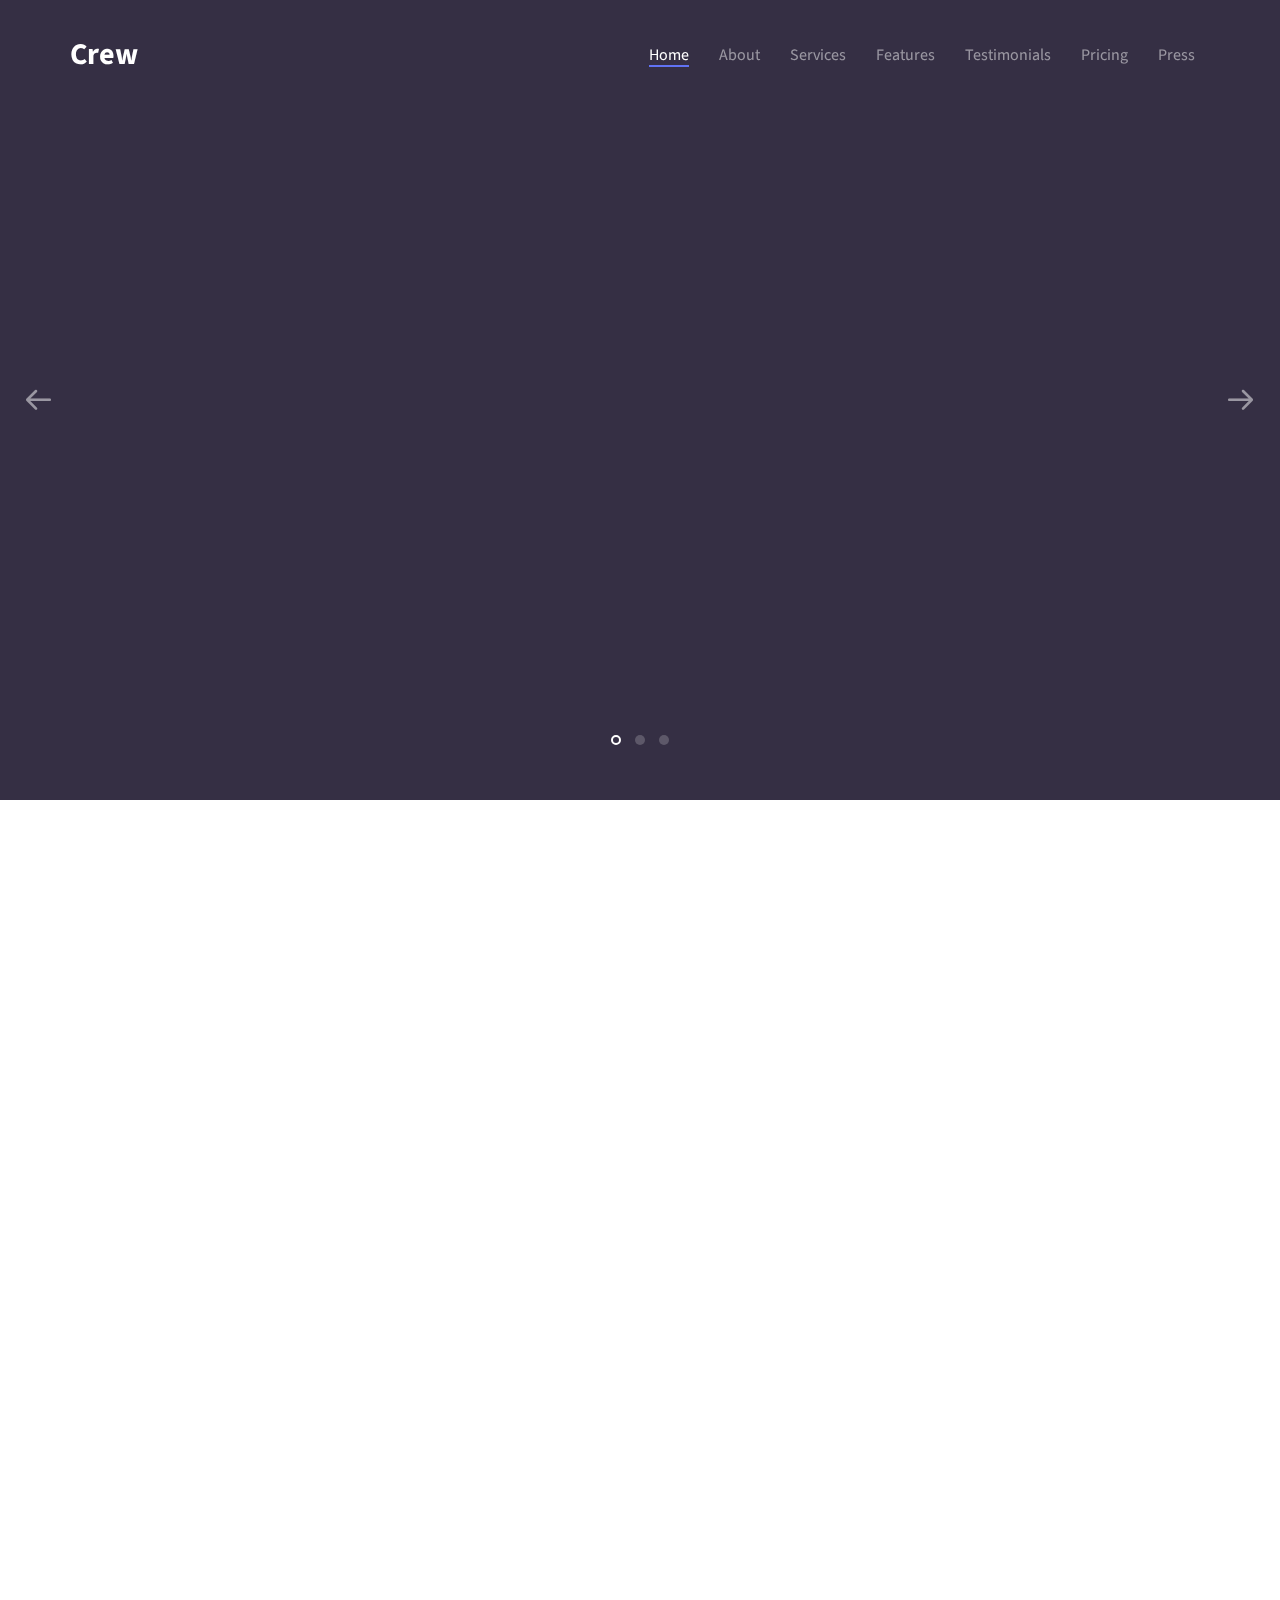
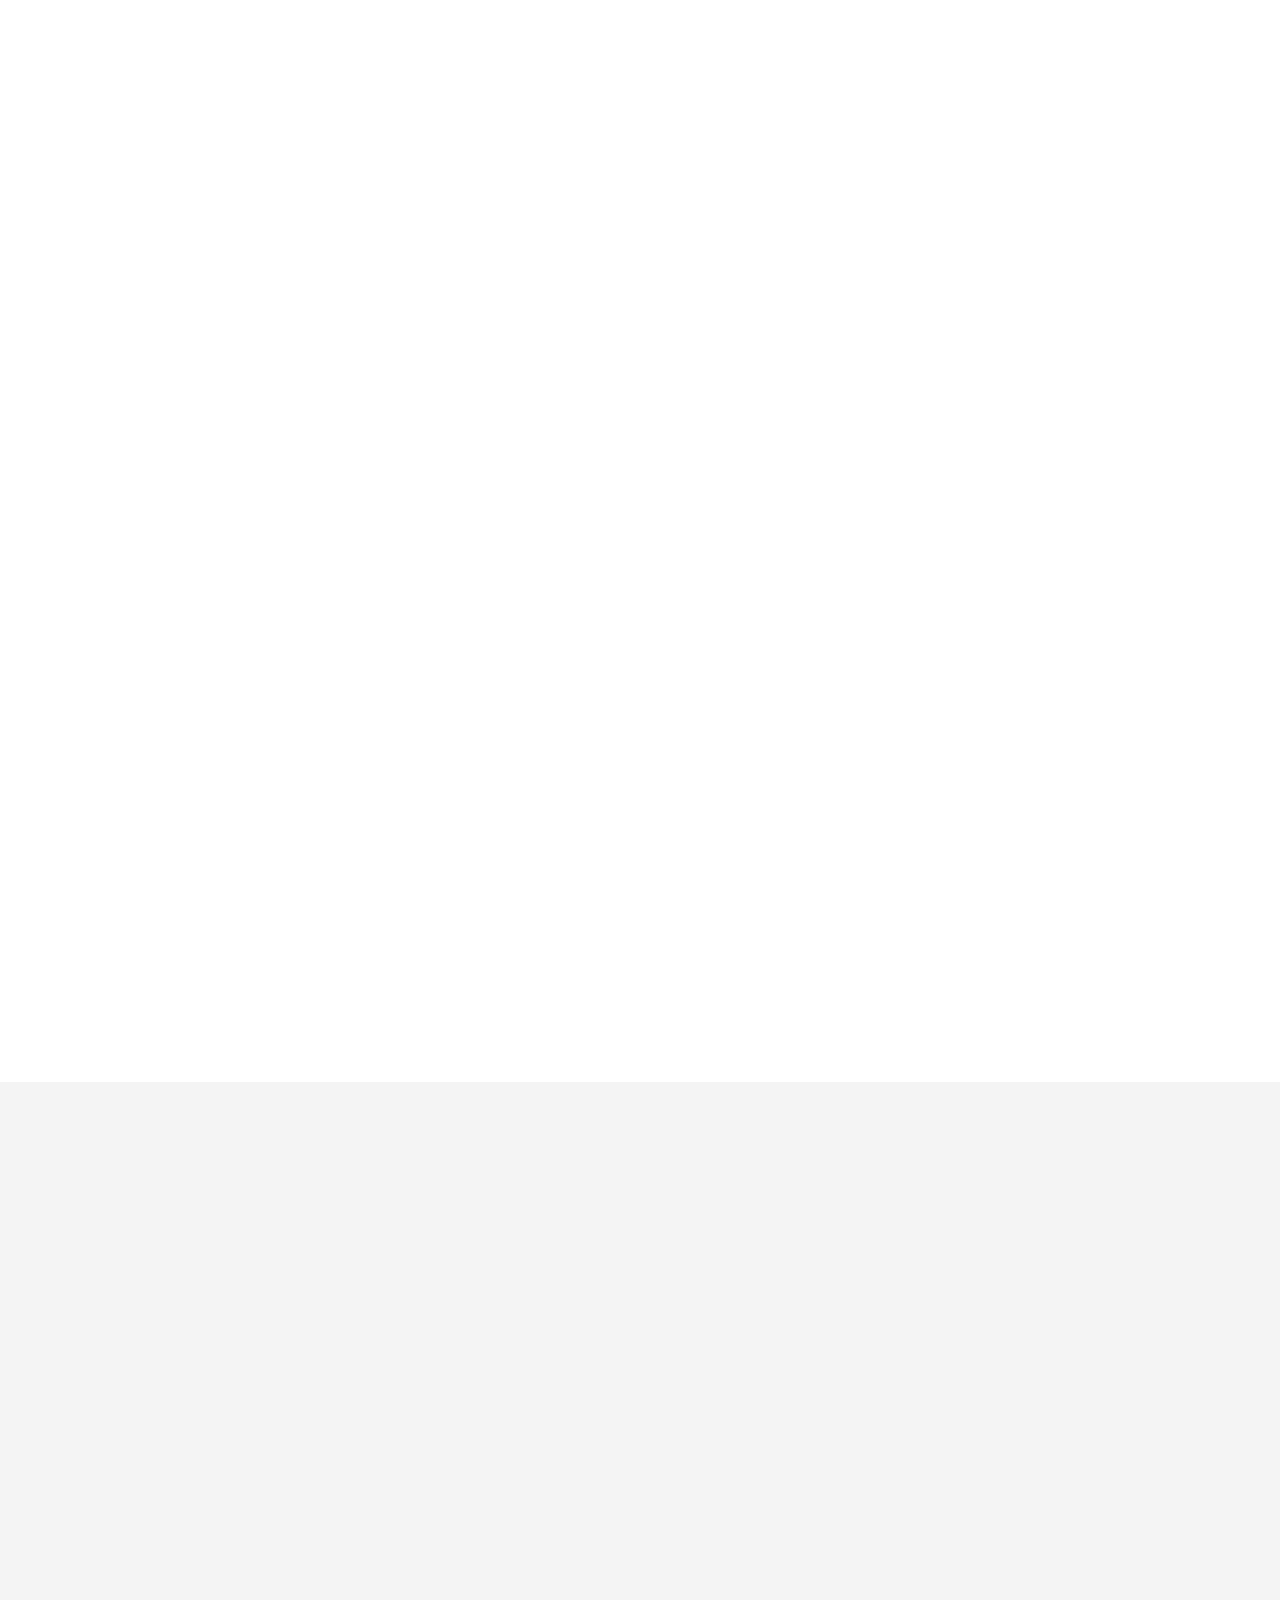
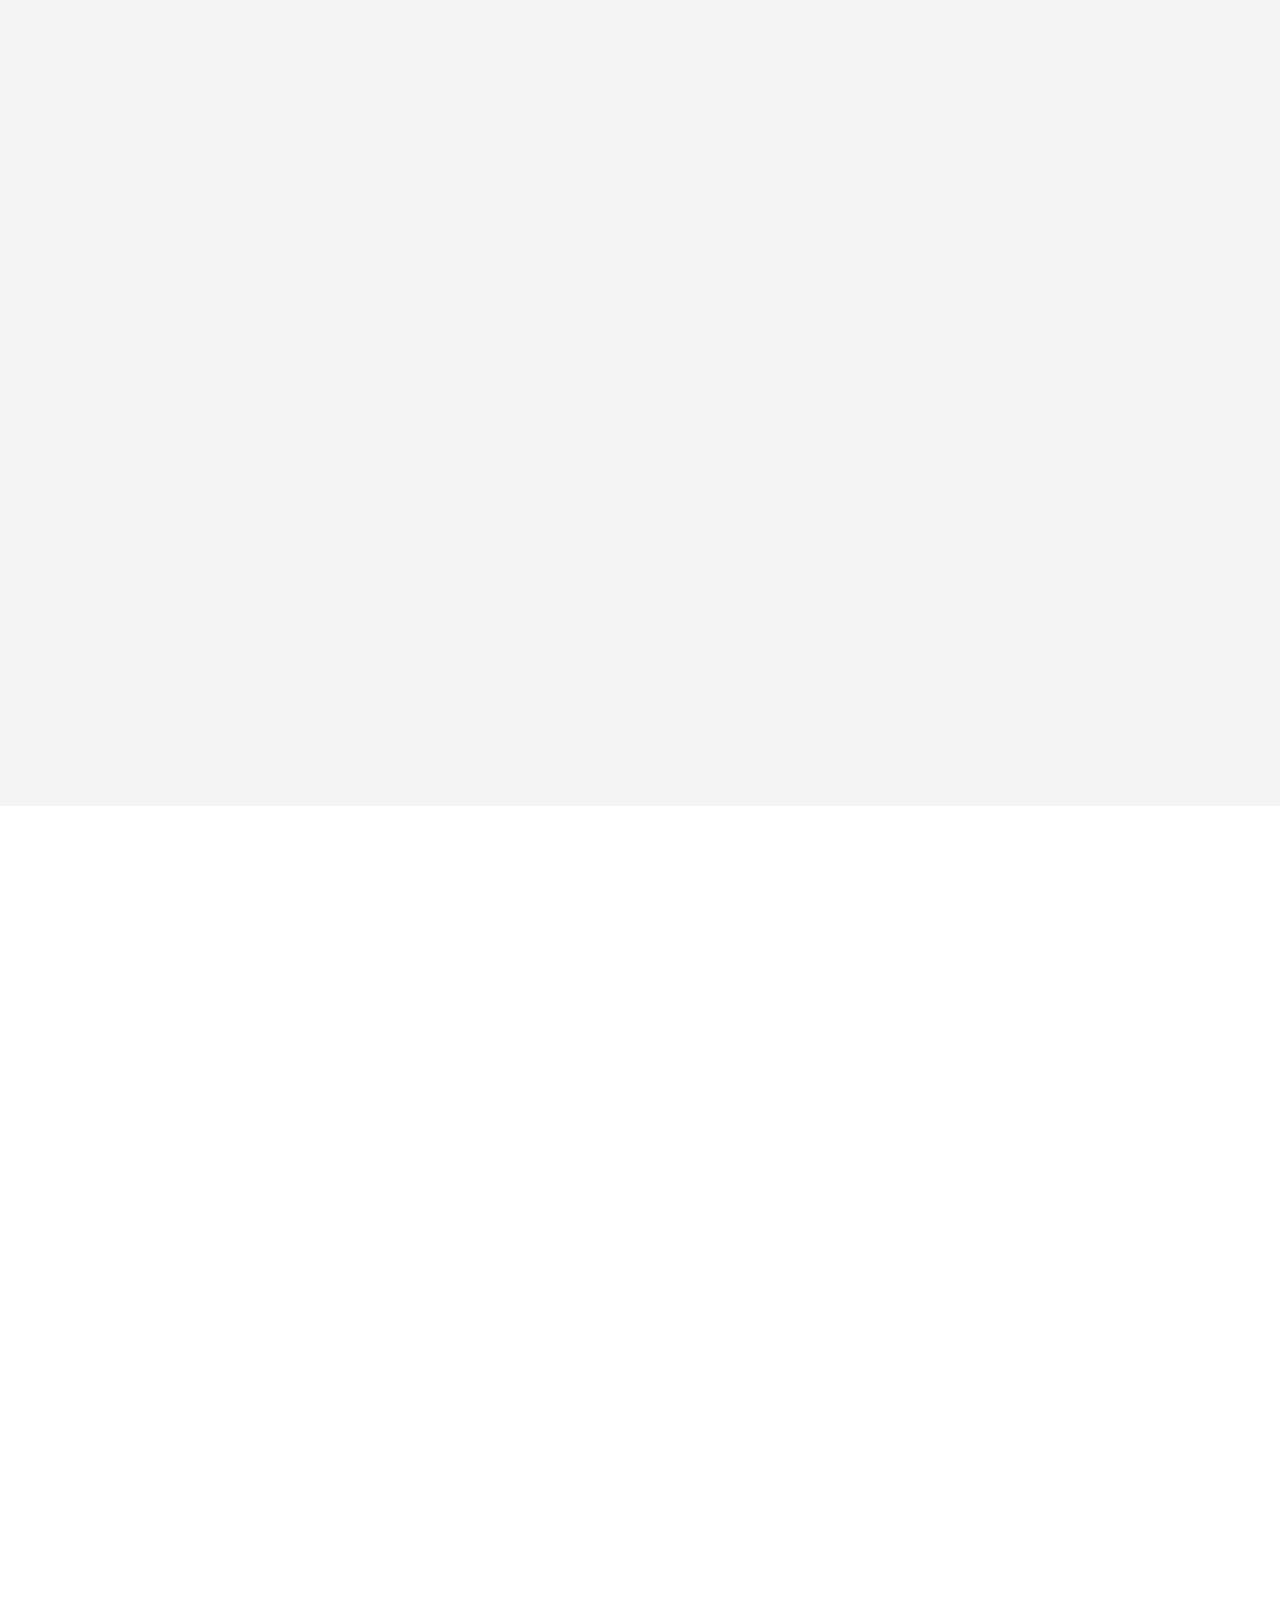
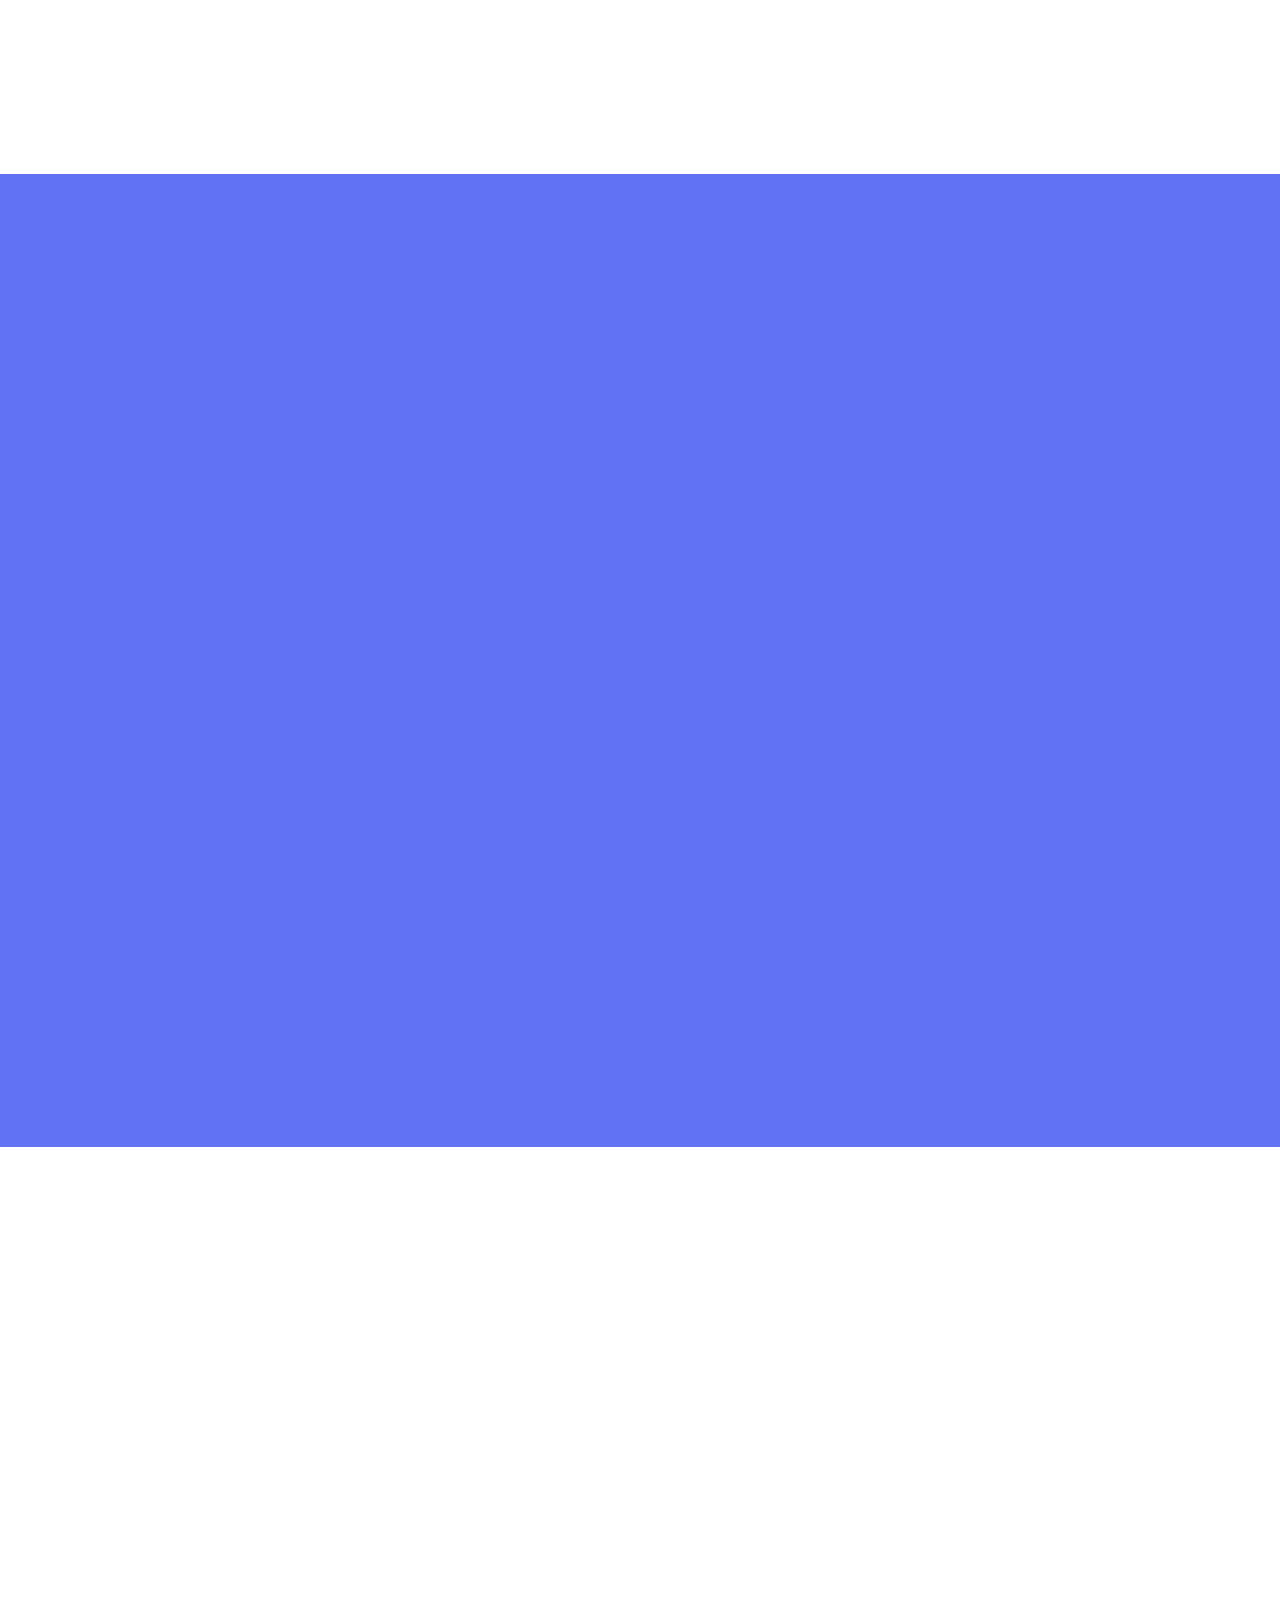
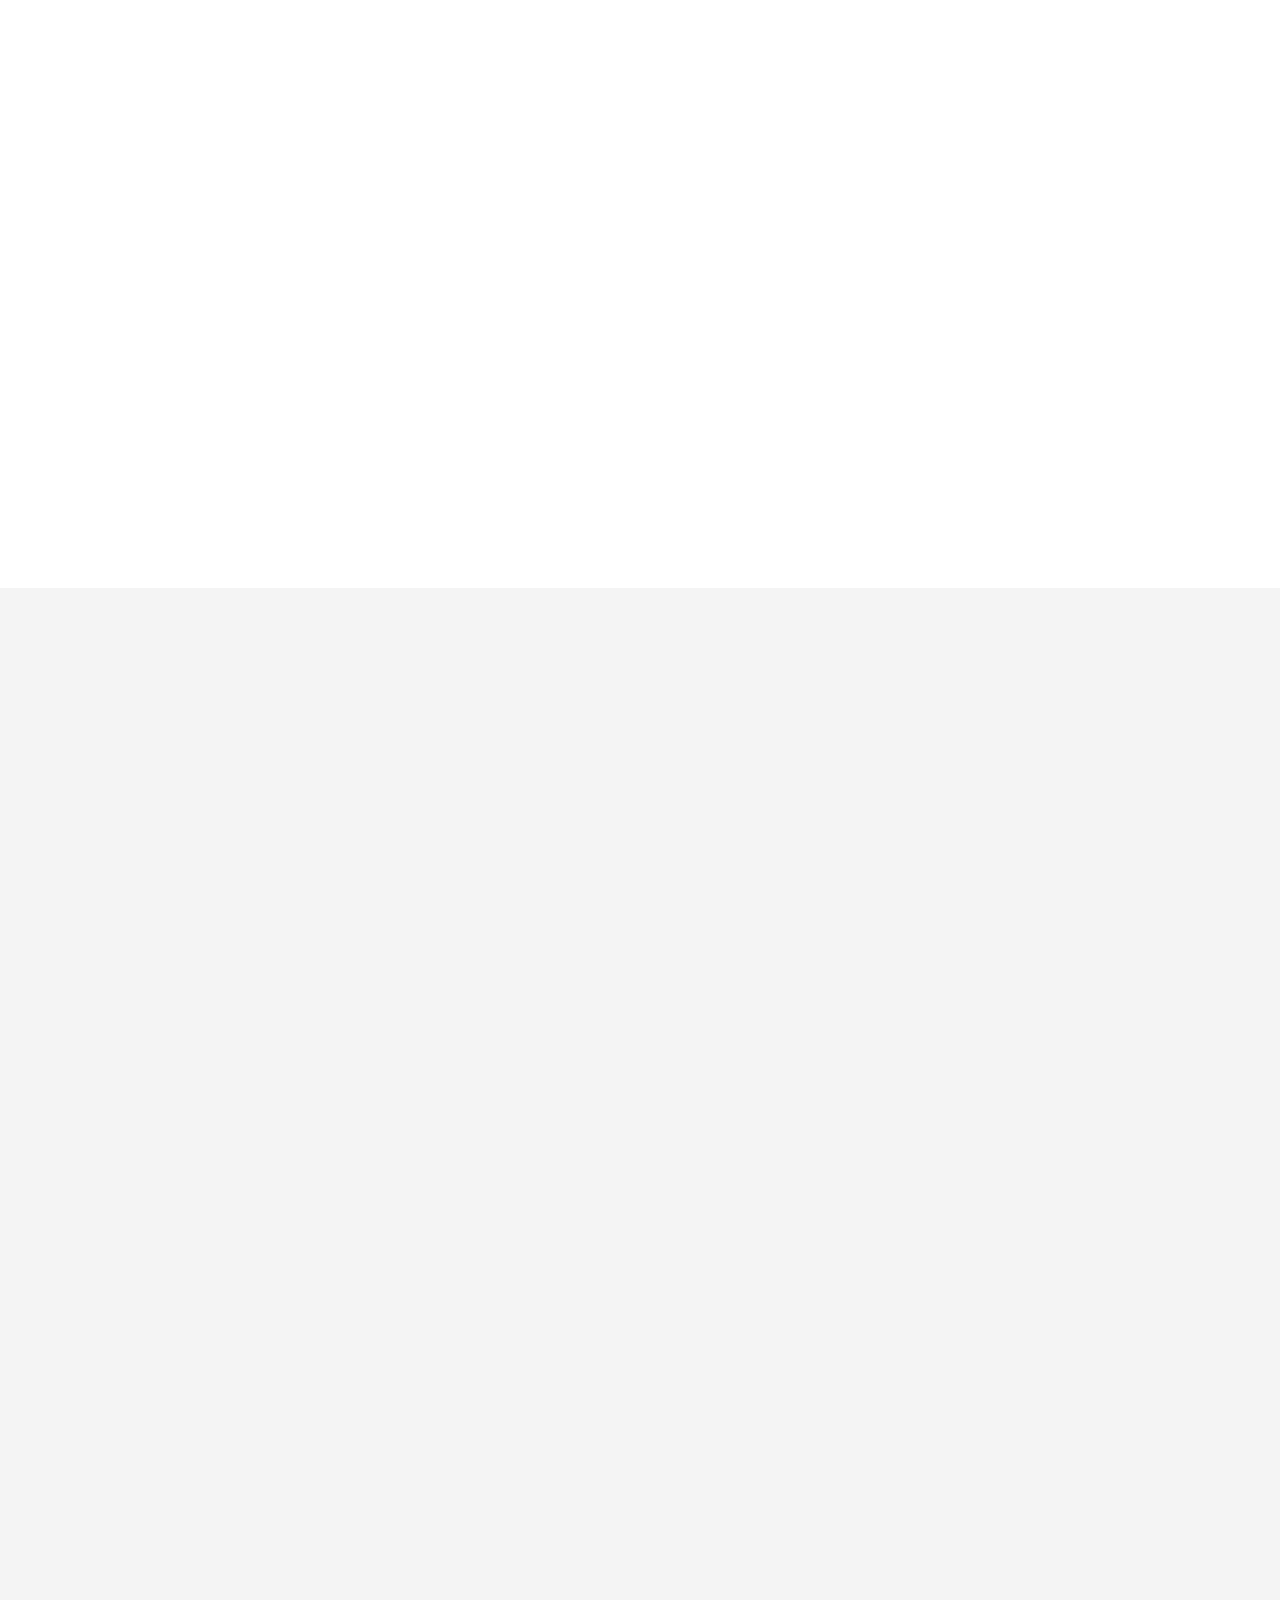
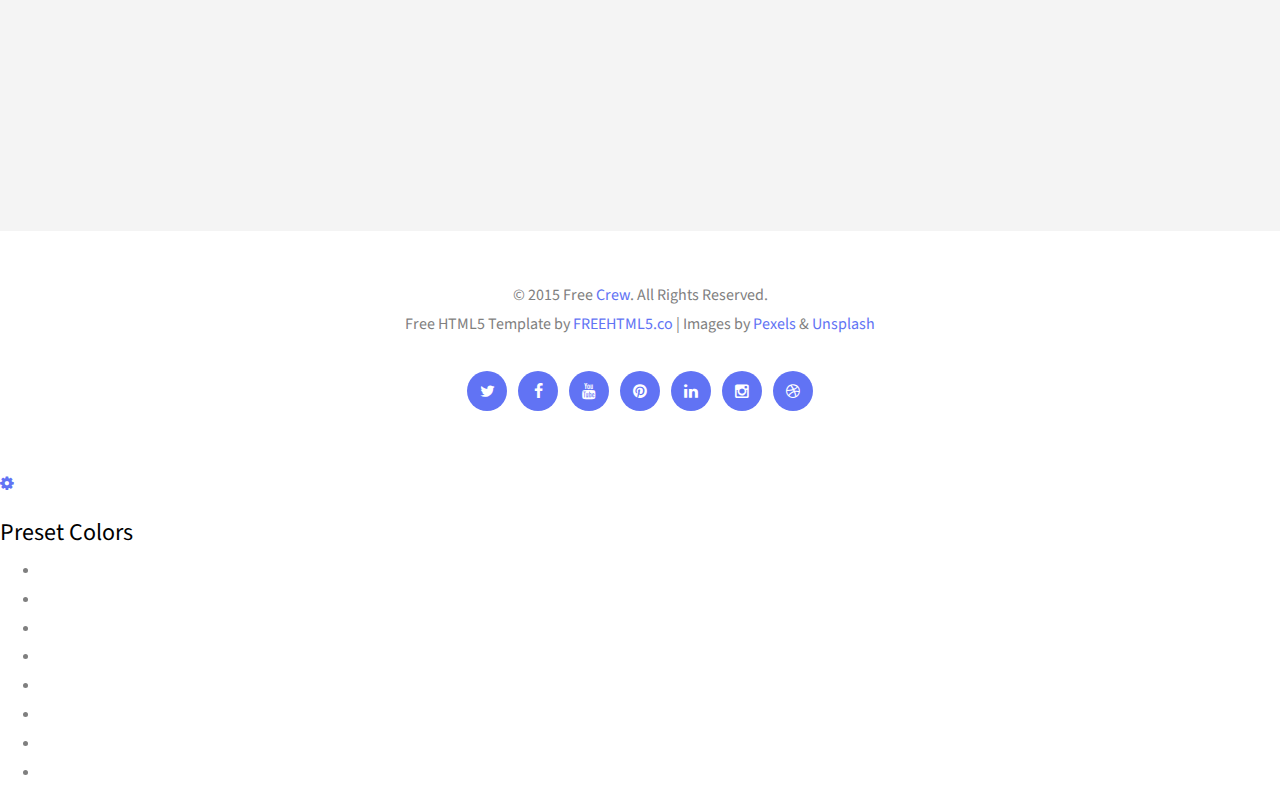
==== Old/index.html @ df693317 "Moved stuff into old folder to try new template." ====
<!DOCTYPE html>
<!--[if lt IE 7]>      <html class="no-js lt-ie9 lt-ie8 lt-ie7"> <![endif]-->
<!--[if IE 7]>         <html class="no-js lt-ie9 lt-ie8"> <![endif]-->
<!--[if IE 8]>         <html class="no-js lt-ie9"> <![endif]-->
<!--[if gt IE 8]><!--> <html class="no-js"> <!--<![endif]-->
	<head>
	<meta charset="utf-8">
	<meta http-equiv="X-UA-Compatible" content="IE=edge">
	<title>Crew &mdash; 100% Free Fully Responsive HTML5 Template by FREEHTML5.co</title>
	<meta name="viewport" content="width=device-width, initial-scale=1">
	<meta name="description" content="Free HTML5 Template by FREEHTML5.CO" />
	<meta name="keywords" content="free html5, free template, free bootstrap, html5, css3, mobile first, responsive" />
	<meta name="author" content="FREEHTML5.CO" />

  <!-- 
	//////////////////////////////////////////////////////

	FREE HTML5 TEMPLATE 
	DESIGNED & DEVELOPED by FREEHTML5.CO
		
	Website: 		http://freehtml5.co/
	Email: 			info@freehtml5.co
	Twitter: 		http://twitter.com/fh5co
	Facebook: 		https://www.facebook.com/fh5co

	//////////////////////////////////////////////////////
	 -->

  <!-- Facebook and Twitter integration -->
	<meta property="og:title" content=""/>
	<meta property="og:image" content=""/>
	<meta property="og:url" content=""/>
	<meta property="og:site_name" content=""/>
	<meta property="og:description" content=""/>
	<meta name="twitter:title" content="" />
	<meta name="twitter:image" content="" />
	<meta name="twitter:url" content="" />
	<meta name="twitter:card" content="" />

	<!-- Place favicon.ico and apple-touch-icon.png in the root directory -->
	<link rel="shortcut icon" href="favicon.ico">

	<link href='https://fonts.googleapis.com/css?family=Source+Sans+Pro:400,300,600,400italic,700' rel='stylesheet' type='text/css'>
	
	<!-- Animate.css -->
	<link rel="stylesheet" href="css/animate.css">
	<!-- Icomoon Icon Fonts-->
	<link rel="stylesheet" href="css/icomoon.css">
	<!-- Simple Line Icons -->
	<link rel="stylesheet" href="css/simple-line-icons.css">
	<!-- Owl Carousel -->
	<link rel="stylesheet" href="css/owl.carousel.min.css">
	<link rel="stylesheet" href="css/owl.theme.default.min.css">
	<!-- Bootstrap  -->
	<link rel="stylesheet" href="css/bootstrap.css">

	<!-- 
	Default Theme Style 
	You can change the style.css (default color purple) to one of these styles
	
	1. pink.css
	2. blue.css
	3. turquoise.css
	4. orange.css
	5. lightblue.css
	6. brown.css
	7. green.css

	-->
	<link rel="stylesheet" href="css/style.css">

	<!-- Styleswitcher ( This style is for demo purposes only, you may delete this anytime. ) -->
	<link rel="stylesheet" id="theme-switch" href="css/style.css">
	<!-- End demo purposes only -->


<!--	<style>
	/* For demo purpose only */
	
	/* For Demo Purposes Only ( You can delete this anytime :-) */
	#colour-variations {
		padding: 10px;
		-webkit-transition: 0.5s;
	  	-o-transition: 0.5s;
	  	transition: 0.5s;
		width: 140px;
		position: fixed;
		left: 0;
		top: 100px;
		z-index: 999999;
		background: #fff;
		/*border-radius: 4px;*/
		border-top-right-radius: 4px;
		border-bottom-right-radius: 4px;
		-webkit-box-shadow: 0 0 9px 0 rgba(0,0,0,.1);
		-moz-box-shadow: 0 0 9px 0 rgba(0,0,0,.1);
		-ms-box-shadow: 0 0 9px 0 rgba(0,0,0,.1);
		box-shadow: 0 0 9px 0 rgba(0,0,0,.1);
	}
	#colour-variations.sleep {
		margin-left: -140px;
	}
	#colour-variations h3 {
		text-align: center;;
		font-size: 11px;
		letter-spacing: 2px;
		text-transform: uppercase;
		color: #777;
		margin: 0 0 10px 0;
		padding: 0;;
	}
	#colour-variations ul,
	#colour-variations ul li {
		padding: 0;
		margin: 0;
	}
	#colour-variations li {
		list-style: none;
		display: inline;
	}
	#colour-variations li a {
		width: 20px;
		height: 20px;
		position: relative;
		float: left;
		margin: 5px;
	}
	#colour-variations li a[data-theme="style"] {
		background: #6173f4;
	}
	#colour-variations li a[data-theme="pink"] {
		background: #f64662;
	}
	#colour-variations li a[data-theme="blue"] {
		background: #2185d5;
	}
	#colour-variations li a[data-theme="turquoise"] {
		background: #00b8a9;
	}
	#colour-variations li a[data-theme="orange"] {
		background: #ff6600;
	}
	#colour-variations li a[data-theme="lightblue"] {
		background: #5585b5;
	}
	#colour-variations li a[data-theme="brown"] {
		background: #a03232;
	}
	#colour-variations li a[data-theme="green"] {
		background: #65d269;
	}

	.option-toggle {
		position: absolute;
		right: 0;
		top: 0;
		margin-top: 5px;
		margin-right: -30px;
		width: 30px;
		height: 30px;
		background: #f64662;
		text-align: center;
		border-top-right-radius: 4px;
		border-bottom-right-radius: 4px;
		color: #fff;
		cursor: pointer;
		-webkit-box-shadow: 0 0 9px 0 rgba(0,0,0,.1);
		-moz-box-shadow: 0 0 9px 0 rgba(0,0,0,.1);
		-ms-box-shadow: 0 0 9px 0 rgba(0,0,0,.1);
		box-shadow: 0 0 9px 0 rgba(0,0,0,.1);
	}
	.option-toggle i {
		top: 2px;
		position: relative;
	}
	.option-toggle:hover, .option-toggle:focus, .option-toggle:active {
		color:  #fff;
		text-decoration: none;
		outline: none;
	}
	</style>
	<!-- End demo purposes only -->


	<!-- Modernizr JS -->
	<script src="js/modernizr-2.6.2.min.js"></script>
	<!-- FOR IE9 below -->
	<!--[if lt IE 9]>
	<script src="js/respond.min.js"></script>
	<![endif]-->

	</head>
	<body>
	<header role="banner" id="fh5co-header">
			<div class="container">
				<!-- <div class="row"> -->
			    <nav class="navbar navbar-default">
		        <div class="navbar-header">
		        	<!-- Mobile Toggle Menu Button -->
					<a href="#" class="js-fh5co-nav-toggle fh5co-nav-toggle" data-toggle="collapse" data-target="#navbar" aria-expanded="false" aria-controls="navbar"><i></i></a>
		          	<a class="navbar-brand" href="index.html">Crew</a> 
		        </div>
		        <div id="navbar" class="navbar-collapse collapse">
		          <ul class="nav navbar-nav navbar-right">
		            <li class="active"><a href="#" data-nav-section="home"><span>Home</span></a></li>
		            <li><a href="#" data-nav-section="about"><span>About</span></a></li>
		            <li><a href="#" data-nav-section="services"><span>Services</span></a></li>
		            <li><a href="#" data-nav-section="features"><span>Features</span></a></li>
		            <li><a href="#" data-nav-section="testimonials"><span>Testimonials</span></a></li>
		            <li><a href="#" data-nav-section="pricing"><span>Pricing</span></a></li>
		            <li><a href="#" data-nav-section="press"><span>Press</span></a></li>
		          </ul>
		        </div>
			    </nav>
			  <!-- </div> -->
		  </div>
	</header>

	<div id="slider" data-section="home">
		<div class="owl-carousel owl-carousel-fullwidth">
			<!-- You may change the background color here. -->
		    <div class="item" style="background: #352f44;">
		    	<div class="container" style="position: relative;">
		    		<div class="row">
					    <div class="col-md-7 col-sm-7">
			    			<div class="fh5co-owl-text-wrap">
						    	<div class="fh5co-owl-text">
						    		<h1 class="fh5co-lead to-animate">Case Study Title</h1>
									<h2 class="fh5co-sub-lead to-animate">100% Free Fully Responsive HTML5 Bootstrap Template. Crafted with love by the fine folks at <a href="http://freehtml5.co/" target="_blank">FREEHTML5.co</a></h3>
									<p class="to-animate-2"><a href="#" class="btn btn-primary btn-lg">View Case Study</a></p>
						    	</div>
						    </div>
					    </div>
					    <div class="col-md-4 col-md-push-1 col-sm-4 col-sm-push-1 iphone-image">
					    	<div class="iphone to-animate-2"><img src="images/iphone-2.png" alt="Free HTML5 Template by FREEHTML5.co"></div>
					    </div>

		    		</div>
		    	</div>
		    </div>
			<!-- You may change the background color here.  -->
		    <div class="item" style="background: #38569f;">
		    	<div class="container" style="position: relative;">
		    		<div class="row">
		    			<div class="col-md-7 col-md-push-1 col-md-push-5 col-sm-7 col-sm-push-1 col-sm-push-5">
			    			<div class="fh5co-owl-text-wrap">
						    	<div class="fh5co-owl-text">
						    		<h1 class="fh5co-lead to-animate">Case Study Title</h1>
									<h2 class="fh5co-sub-lead to-animate">100% Free Fully Responsive HTML5 Bootstrap Template. Crafted with love by the fine folks at <a href="http://freehtml5.co/" target="_blank">FREEHTML5.co</a></h3>
									<p class="to-animate-2"><a href="#" class="btn btn-primary btn-lg">View Case Study</a></p>
						    	</div>
						    </div>
					    </div>
					    <div class="col-md-4 col-md-pull-7 col-sm-4 col-sm-pull-7 iphone-image">
					    	<div class="iphone to-animate-2"><img src="images/iphone-1.png" alt="Free HTML5 Template by FREEHTML5.co"></div>
					    </div>

		    		</div>
		    	</div>
		    </div>

		    <div class="item" style="background-image:url(images/slide_5.jpg)">
		    	<div class="overlay"></div>
		    	<div class="container" style="position: relative;">
		    		<div class="row">
		    			<div class="col-md-8 col-md-offset-2 text-center">
		    				<div class="fh5co-owl-text-wrap">
						    	<div class="fh5co-owl-text">
		    						<h1 class="fh5co-lead to-animate">Grab it now for free!</h1>
									<h2 class="fh5co-sub-lead to-animate">100% Free Fully Responsive HTML5 Bootstrap Template. Crafted with love by the fine folks at <a href="http://freehtml5.co/" target="_blank">FREEHTML5.co</a></h3>
									<p class="to-animate-2"><a href="http://freehtml5.co/" target="_blank" class="btn btn-primary btn-lg">Download This Template</a></p>
								</div>
							</div>
		    			</div>
		    		</div>
		    	</div>
		    </div>

		</div>
	</div>
	
	<div id="fh5co-about-us" data-section="about">
		<div class="container">
			<div class="row row-bottom-padded-lg" id="about-us">
				<div class="col-md-12 section-heading text-center">
					<h2 class="to-animate">About Us</h2>
					<div class="row">
						<div class="col-md-8 col-md-offset-2 to-animate">
							<h3>Far far away, behind the word mountains, far from the countries Vokalia and Consonantia, there live the blind texts.</h3>
						</div>
					</div>
				</div>
				<div class="col-md-8 to-animate">
					<img src="images/img_1.jpg" class="img-responsive img-rounded" alt="Free HTML5 Template">
				</div>
				<div class="col-md-4 to-animate">
					<h2>How we got started</h2>
					<p>Far far away, behind the word mountains, far from the countries Vokalia and Consonantia, there live the blind texts. Separated they live in Bookmarksgrove right at the coast of the Semantics, a large language ocean. A small river named Duden flows by their place and supplies it with the necessary regelialia. </p>
					<p>It is a paradisematic country, in which roasted parts of sentences fly into your mouth. Even the all-powerful Pointing has no control about the blind texts it is an almost unorthographic life One day.</p>
					<p><a href="#" class="btn btn-primary">Meet the team</a></p>
				</div>
			</div>
			<div class="row" id="team">
				<div class="col-md-12 section-heading text-center to-animate">
					<h2>Team</h2>
				</div>
	<!--			<div class="col-md-12">
					<div class="row row-bottom-padded-lg">
						<div class="col-md-4 text-center to-animate">
							<div class="person">
								<img src="images/person2.jpg" class="img-responsive img-rounded" alt="Person">
								<h3 class="name">John Doe</h3>
								<div class="position">Web Developer</div>
								<p>Far far away, behind the word mountains, far from the countries Vokalia and Consonantia, there live the blind texts. Separated they live in Bookmarksgrove right at the coast of the Semantics.</p>
								<ul class="social social-circle">
									<li><a href="#"><i class="icon-twitter"></i></a></li>
									<li><a href="#"><i class="icon-linkedin"></i></a></li>
									<li><a href="#"><i class="icon-instagram"></i></a></li>
									<li><a href="#"><i class="icon-github"></i></a></li>
								</ul>
							</div>
						</div> -->
						<div class="col-md-4 text-center to-animate">
							<div class="person">
								<img src="images/person3.jpg" class="img-responsive img-rounded" alt="Person">
								<h3 class="name">Rob Smith</h3>
								<div class="position">Web Designer</div>
								<p>Far far away, behind the word mountains, far from the countries Vokalia and Consonantia, there live the blind texts. Separated they live in Bookmarksgrove right at the coast of the Semantics.</p>
								<ul class="social social-circle">
									<li><a href="#"><i class="icon-twitter"></i></a></li>
									<li><a href="#"><i class="icon-linkedin"></i></a></li>
									<li><a href="#"><i class="icon-instagram"></i></a></li>
									<li><a href="#"><i class="icon-dribbble"></i></a></li>
								</ul>
							</div>
						</div>
					<!--	<div class="col-md-4 text-center to-animate">
							<div class="person">
								<img src="images/person4.jpg" class="img-responsive img-rounded" alt="Person">
								<h3 class="name">John Doe</h3>
								<div class="position">Photographer</div>
								<p>Far far away, behind the word mountains, far from the countries Vokalia and Consonantia, there live the blind texts. Separated they live in Bookmarksgrove right at the coast of the Semantics.</p>
								<ul class="social social-circle">
									<li><a href="#"><i class="icon-twitter"></i></a></li>
									<li><a href="#"><i class="icon-linkedin"></i></a></li>
									<li><a href="#"><i class="icon-instagram"></i></a></li>
									<li><a href="#"><i class="icon-github"></i></a></li>
								</ul>
							</div>
						</div>
					</div>
				</div>	-->
			</div>
		</div>
	</div>
	<div id="fh5co-our-services" data-section="services">
		<div class="container">
			<div class="row row-bottom-padded-sm">
				<div class="col-md-12 section-heading text-center">
					<h2 class="to-animate">Our Services</h2>
					<div class="row">
						<div class="col-md-8 col-md-offset-2 to-animate">
							<h3>Far far away, behind the word mountains, far from the countries Vokalia and Consonantia, there live the blind texts.</h3>
						</div>
					</div>
				</div>
			</div>
			<div class="row">
				<div class="col-md-4">
					<div class="box to-animate">
						<div class="icon colored-1"><span><i class="icon-mustache"></i></span></div>
						<h3>100% free</h3>
						<p>Far far away, behind the word mountains, far from the countries Vokalia and Consonantia, there live the blind texts. Separated they live in Bookmarksgrove right at the coast of the Semantics, a large language ocean.</p>
					</div>
					<div class="box to-animate">
						<div class="icon colored-4"><span><i class="icon-heart"></i></span></div>
						<h3>Made with love</h3>
						<p>Far far away, behind the word mountains, far from the countries Vokalia and Consonantia, there live the blind texts.</p>
					</div>
				</div>
				<div class="col-md-4">
					<div class="box to-animate">
						<div class="icon colored-2"><span><i class="icon-screen-desktop"></i></span></div>
						<h3>Fully responsive</h3>
						<p>Far far away, behind the word mountains, far from the countries Vokalia and Consonantia, there live the blind texts.</p>
					</div>
					<div class="box to-animate">
						<div class="icon colored-5"><span><i class="icon-rocket"></i></span></div>
						<h3>Fast &amp; light</h3>
						<p>Far far away, behind the word mountains, far from the countries Vokalia and Consonantia, there live the blind texts. Separated they live in Bookmarksgrove right at the coast of the Semantics, a large language ocean.</p>
					</div>
				</div>
				<div class="col-md-4">
					<div class="box to-animate">
						<div class="icon colored-3"><span><i class="icon-eye"></i></span></div>
						<h3>Retina-ready</h3>
						<p>Far far away, behind the word mountains, far from the countries Vokalia and Consonantia, there live the blind texts. Separated they live in Bookmarksgrove right at the coast of the Semantics, a large language ocean.</p>
					</div>
					<div class="box to-animate">
						<div class="icon colored-6"><span><i class="icon-user"></i></span></div>
						<h3>For creative like you!</h3>
						<p>Far far away, behind the word mountains, far from the countries Vokalia and Consonantia, there live the blind texts.</p>
					</div>
				</div>
			</div>
		</div>
	</div>
	
	<div id="fh5co-features" data-section="features">
		<div class="container">
			<div class="row">
				<div class="col-md-12 section-heading text-center">
					<h2 class="single-animate animate-features-1">Features</h2>
					<div class="row">
						<div class="col-md-8 col-md-offset-2 single-animate animate-features-2">
							<h3>Far far away, behind the word mountains, far from the countries Vokalia and Consonantia, there live the blind texts.</h3>
						</div>
					</div>
				</div>
			</div>
			<div class="row row-bottom-padded-sm">
				<div class="col-md-4 col-sm-6 col-xs-6 col-xxs-12 fh5co-service to-animate">
					<div class="fh5co-icon"><i class="icon-present"></i></div>
					<div class="fh5co-desc">
						<h3>100% Free</h3>
						<p>Far far away, behind the word mountains, far from the countries Vokalia and Consonantia, there live the blind texts. </p>
					</div>	
				</div>
				<div class="col-md-4 col-sm-6 col-xs-6 col-xxs-12 fh5co-service to-animate">
					<div class="fh5co-icon"><i class="icon-eye"></i></div>
					<div class="fh5co-desc">
						<h3>Retina Ready</h3>
						<p>Far far away, behind the word mountains, far from the countries Vokalia and Consonantia, there live the blind texts. </p>
					</div>
				</div>
				<div class="clearfix visible-sm-block visible-xs-block"></div>
				<div class="col-md-4 col-sm-6 col-xs-6 col-xxs-12 fh5co-service to-animate">
					<div class="fh5co-icon"><i class="icon-crop"></i></div>
					<div class="fh5co-desc">
						<h3>Fully Responsive</h3>
						<p>Far far away, behind the word mountains, far from the countries Vokalia and Consonantia, there live the blind texts. </p>
					</div>
				</div>
				<div class="col-md-4 col-sm-6 col-xs-6 col-xxs-12 fh5co-service to-animate">
					<div class="fh5co-icon"><i class="icon-speedometer"></i></div>
					<div class="fh5co-desc">
						<h3>Lightweight</h3>
						<p>Far far away, behind the word mountains, far from the countries Vokalia and Consonantia, there live the blind texts. </p>
					</div>	
				</div>
				<div class="clearfix visible-sm-block visible-xs-block"></div>
				<div class="col-md-4 col-sm-6 col-xs-6 col-xxs-12 fh5co-service to-animate">
					<div class="fh5co-icon"><i class="icon-heart"></i></div>
					<div class="fh5co-desc">
						<h3>Made with Love</h3>
						<p>Far far away, behind the word mountains, far from the countries Vokalia and Consonantia, there live the blind texts. </p>
					</div>
				</div>
				<div class="col-md-4 col-sm-6 col-xs-6 col-xxs-12 fh5co-service to-animate">
					<div class="fh5co-icon"><i class="icon-umbrella"></i></div>
					<div class="fh5co-desc">
						<h3>Eco Friendly</h3>
						<p>Far far away, behind the word mountains, far from the countries Vokalia and Consonantia, there live the blind texts. </p>
					</div>
				</div>
				<div class="clearfix visible-sm-block visible-xs-block"></div>
			</div>
			<div class="row">
				<div class="col-md-4 col-md-offset-4 single-animate animate-features-3">
					<a href="#" class="btn btn-primary btn-block">Learn More</a>
				</div>
			</div>
		</div>
	</div>

	<div id="fh5co-testimonials" data-section="testimonials">		
		<div class="container">
			<div class="row">
				<div class="col-md-12 section-heading text-center">
					<h2 class="to-animate">Happy Clients Says...</h2>
					<div class="row">
						<div class="col-md-8 col-md-offset-2 subtext to-animate">
							<h3>Far far away, behind the word mountains, far from the countries Vokalia and Consonantia, there live the blind texts.</h3>
						</div>
					</div>
				</div>
			</div>
			<div class="row">
				<div class="col-md-4">
					<div class="box-testimony to-animate">
						<blockquote>
							<span class="quote"><span><i class="icon-quote-left"></i></span></span>
							<p>&ldquo;Far far away, behind the word mountains, far from the countries Vokalia and Consonantia, there live the blind texts. Separated they live in Bookmarksgrove right at the coast of the Semantics, a large language ocean.&rdquo;</p>
						</blockquote>
						<p class="author">John Doe, CEO <a href="http://freehtml5.co/" target="_blank">FREEHTML5.co</a> <span class="subtext">Creative Director</span></p>
					</div>
					
				</div>
				<div class="col-md-4">
					<div class="box-testimony to-animate">
						<blockquote>
							<span class="quote"><span><i class="icon-quote-left"></i></span></span>
							<p>&ldquo;Far far away, behind the word mountains, far from the countries Vokalia and Consonantia, there live the blind texts.&rdquo;</p>
						</blockquote>
						<p class="author">John Doe, CEO <a href="http://freehtml5.co/" target="_blank">FREEHTML5.co</a> <span class="subtext">Creative Director</span></p>
					</div>
					
					
				</div>
				<div class="col-md-4">
					<div class="box-testimony to-animate">
						<blockquote>
							<span class="quote"><span><i class="icon-quote-left"></i></span></span>
							<p>&ldquo;Far far away, behind the word mountains, far from the countries Vokalia and Consonantia, there live the blind texts. Separated they live in Bookmarksgrove right at the coast of the Semantics, a large language ocean.&rdquo;</p>
						</blockquote>
						<p class="author">John Doe, Founder <a href="#">FREEHTML5.co</a> <span class="subtext">Creative Director</span></p>
					</div>
					
				</div>
			</div>
		</div>
	</div>

	<div id="fh5co-pricing" data-section="pricing">
		<div class="container">
			<div class="row">
				<div class="col-md-12 section-heading text-center">
					<h2 class="single-animate animate-pricing-1">Pricing</h2>
					<div class="row">
						<div class="col-md-8 col-md-offset-2 subtext single-animate animate-pricing-2">
							<h3>Far far away, behind the word mountains, far from the countries Vokalia and Consonantia, there live the blind texts.</h3>
						</div>
					</div>
				</div>
			</div>
			<div class="row">
				<div class="col-md-3 col-sm-6">
					<div class="price-box to-animate">
						<h2 class="pricing-plan">Starter</h2>
						<div class="price"><sup class="currency">$</sup>7<small>/mo</small></div>
						<p>Basic customer support for small business</p>
						<hr>
						<ul class="pricing-info">
							<li>10 projects</li>
							<li>20 Pages</li>
							<li>20 Emails</li>
							<li>100 Images</li>
						</ul>
						<a href="#" class="btn btn-default btn-sm">Get started</a>
					</div>
				</div>
				<div class="col-md-3 col-sm-6">
					<div class="price-box to-animate">
						<h2 class="pricing-plan">Regular</h2>
						<div class="price"><sup class="currency">$</sup>19<small>/mo</small></div>
						<p>Basic customer support for small business</p>
						<hr>
						<ul class="pricing-info">
							<li>15 projects</li>
							<li>40 Pages</li>
							<li>40 Emails</li>
							<li>200 Images</li>
						</ul>
						<a href="#" class="btn btn-default btn-sm">Get started</a>
					</div>
				</div>
				<div class="clearfix visible-sm-block"></div>
				<div class="col-md-3 col-sm-6 to-animate">
					<div class="price-box popular">
						<div class="popular-text">Best value</div>
						<h2 class="pricing-plan">Plus</h2>
						<div class="price"><sup class="currency">$</sup>79<small>/mo</small></div>
						<p>Basic customer support for small business</p>
						<hr>
						<ul class="pricing-info">
							<li>Unlimitted projects</li>
							<li>100 Pages</li>
							<li>100 Emails</li>
							<li>700 Images</li>
						</ul>
						<a href="#" class="btn btn-primary btn-sm">Get started</a>
					</div>
				</div>
				<div class="col-md-3 col-sm-6">
					<div class="price-box to-animate">
						<h2 class="pricing-plan">Enterprise</h2>
						<div class="price"><sup class="currency">$</sup>125<small>/mo</small></div>
						<p>Basic customer support for small business</p>
						<hr>
						<ul class="pricing-info">
							<li>Unlimitted projects</li>
							<li>Unlimitted Pages</li>
							<li>Unlimitted Emails</li>
							<li>Unlimitted Images</li>
						</ul>
						<a href="#" class="btn btn-default btn-sm">Get started</a>
					</div>
				</div>
				
			</div>
		</div>
	</div>

	<div id="fh5co-press" data-section="press">
		<div class="container">
			<div class="row">
				<div class="col-md-12 section-heading text-center">
					<h2 class="single-animate animate-press-1">Press Releases</h2>
					<div class="row">
						<div class="col-md-8 col-md-offset-2 subtext single-animate animate-press-2">
							<h3>Far far away, behind the word mountains, far from the countries Vokalia and Consonantia, there live the blind texts.</h3>
						</div>
					</div>
				</div>
			</div>
			<div class="row">
				<div class="col-md-6">
					<!-- Press Item -->
					<div class="fh5co-press-item to-animate">
						<div class="fh5co-press-img" style="background-image: url(images/img_7.jpg)">
						</div>
						<div class="fh5co-press-text">
							<h3 class="h2 fh5co-press-title">Simplicity <span class="fh5co-border"></span></h3>
							<p>Lorem ipsum dolor sit amet, consectetur adipisicing elit. Veritatis eius quos similique suscipit dolorem cumque vitae qui molestias illo accusantium...</p>
							<p><a href="#" class="btn btn-primary btn-sm">Learn more</a></p>
						</div>
					</div>
					<!-- Press Item -->
				</div>

				<div class="col-md-6">
					<!-- Press Item -->
					<div class="fh5co-press-item to-animate">
						<div class="fh5co-press-img" style="background-image: url(images/img_8.jpg)">
						</div>
						<div class="fh5co-press-text">
							<h3 class="h2 fh5co-press-title">Versatile <span class="fh5co-border"></span></h3>
							<p>Lorem ipsum dolor sit amet, consectetur adipisicing elit. Veritatis eius quos similique suscipit dolorem cumque vitae qui molestias illo accusantium...</p>
							<p><a href="#" class="btn btn-primary btn-sm">Learn more</a></p>
						</div>
					</div>
					<!-- Press Item -->
				</div>
				
				<div class="col-md-6">
					<!-- Press Item -->
					<div class="fh5co-press-item to-animate">
						<div class="fh5co-press-img" style="background-image: url(images/img_9.jpg);">
						</div>
						<div class="fh5co-press-text">
							<h3 class="h2 fh5co-press-title">Aesthetic <span class="fh5co-border"></span></h3>
							<p>Lorem ipsum dolor sit amet, consectetur adipisicing elit. Veritatis eius quos similique suscipit dolorem cumque vitae qui molestias illo accusantium...</p>
							<p><a href="#" class="btn btn-primary btn-sm">Learn more</a></p>
						</div>
					</div>
					<!-- Press Item -->
				</div>

				<div class="col-md-6">
					<!-- Press Item -->
					<div class="fh5co-press-item to-animate">
						<div class="fh5co-press-img" style="background-image: url(images/img_10.jpg);">
						</div>
						<div class="fh5co-press-text">
							<h3 class="h2 fh5co-press-title">Creative <span class="fh5co-border"></span></h3>
							<p>Lorem ipsum dolor sit amet, consectetur adipisicing elit. Veritatis eius quos similique suscipit dolorem cumque vitae qui molestias illo accusantium...</p>
							<p><a href="#" class="btn btn-primary btn-sm">Learn more</a></p>
						</div>
					</div>
					<!-- Press Item -->
				</div>

			</div>
		</div>
	</div>
	

	<footer id="footer" role="contentinfo">
		<div class="container">
			<div class="row row-bottom-padded-sm">
				<div class="col-md-12">
					<p class="copyright text-center">&copy; 2015 Free <a href="index.html">Crew</a>. All Rights Reserved. <br> Free HTML5 Template by <a href="http://freehtml5.co/" target="_blank">FREEHTML5.co</a> | Images by <a href="http://pexels.com/" target="_blank">Pexels</a> &amp;  <a href="http://unsplash.com/" target="_blank">Unsplash</a></p>
				</div>
			</div>
			<div class="row">
				<div class="col-md-12 text-center">
					<ul class="social social-circle">
						<li><a href="#"><i class="icon-twitter"></i></a></li>
						<li><a href="#"><i class="icon-facebook"></i></a></li>
						<li><a href="#"><i class="icon-youtube"></i></a></li>
						<li><a href="#"><i class="icon-pinterest"></i></a></li>
						<li><a href="#"><i class="icon-linkedin"></i></a></li>
						<li><a href="#"><i class="icon-instagram"></i></a></li>
						<li><a href="#"><i class="icon-dribbble"></i></a></li>
					</ul>
				</div>
			</div>
		</div>
	</footer>
	
	
	<!-- For demo purposes Only ( You may delete this anytime :-) -->
	<div id="colour-variations">
		<a class="option-toggle"><i class="icon-gear"></i></a>
		<h3>Preset Colors</h3>
		<ul>
			<li><a href="javascript: void(0);" data-theme="style"></a></li>
			<li><a href="javascript: void(0);" data-theme="pink"></a></li>
			<li><a href="javascript: void(0);" data-theme="blue"></a></li>
			<li><a href="javascript: void(0);" data-theme="turquoise"></a></li>
			<li><a href="javascript: void(0);" data-theme="orange"></a></li>
			<li><a href="javascript: void(0);" data-theme="lightblue"></a></li>
			<li><a href="javascript: void(0);" data-theme="brown"></a></li>
			<li><a href="javascript: void(0);" data-theme="green"></a></li>
		</ul>
	</div>
	<!-- End demo purposes only -->

	
	<!-- jQuery -->
	<script src="js/jquery.min.js"></script>
	<!-- jQuery Easing -->
	<script src="js/jquery.easing.1.3.js"></script>
	<!-- Bootstrap -->
	<script src="js/bootstrap.min.js"></script>
	<!-- Waypoints -->
	<script src="js/jquery.waypoints.min.js"></script>
	<!-- Owl Carousel -->
	<script src="js/owl.carousel.min.js"></script>

	<!-- For demo purposes only styleswitcher ( You may delete this anytime ) -->
	<script src="js/jquery.style.switcher.js"></script>
	<script>
	$(function(){
		$('#colour-variations ul').styleSwitcher({
			defaultThemeId: 'theme-switch',
			hasPreview: false,
			cookie: {
	          	expires: 30,
	          	isManagingLoad: true
	      	}
		});	
		$('.option-toggle').click(function() {
			$('#colour-variations').toggleClass('sleep');
		});
	});
	</script>
	<!-- End demo purposes only -->

	<!-- Main JS (Do not remove) -->
	<script src="js/main.js"></script>

	</body>
</html>
---- Old/css/icomoon.css ----
@font-face {
	font-family: 'icomoon';
	src:url('../fonts/icomoon/icomoon.eot?qtatmt');
	src:url('../fonts/icomoon/icomoon.eot?qtatmt#iefix') format('embedded-opentype'),
		url('../fonts/icomoon/icomoon.ttf?qtatmt') format('truetype'),
		url('../fonts/icomoon/icomoon.woff?qtatmt') format('woff'),
		url('../fonts/icomoon/icomoon.svg?qtatmt#icomoon') format('svg');
	font-weight: normal;
	font-style: normal;
}

[class^="icon-"], [class*=" icon-"] {
	font-family: 'icomoon';
	speak: none;
	font-style: normal;
	font-weight: normal;
	font-variant: normal;
	text-transform: none;
	line-height: 1;

	/* Better Font Rendering =========== */
	-webkit-font-smoothing: antialiased;
	-moz-osx-font-smoothing: grayscale;
}

.icon-glass:before {
	content: "\f000";
}
.icon-music:before {
	content: "\f001";
}
.icon-search2:before {
	content: "\f002";
}
.icon-envelope-o:before {
	content: "\f003";
}
.icon-heart:before {
	content: "\f004";
}
.icon-star:before {
	content: "\f005";
}
.icon-star-o:before {
	content: "\f006";
}
.icon-user:before {
	content: "\f007";
}
.icon-film:before {
	content: "\f008";
}
.icon-th-large:before {
	content: "\f009";
}
.icon-th:before {
	content: "\f00a";
}
.icon-th-list:before {
	content: "\f00b";
}
.icon-check:before {
	content: "\f00c";
}
.icon-close:before {
	content: "\f00d";
}
.icon-remove:before {
	content: "\f00d";
}
.icon-times:before {
	content: "\f00d";
}
.icon-search-plus:before {
	content: "\f00e";
}
.icon-search-minus:before {
	content: "\f010";
}
.icon-power-off:before {
	content: "\f011";
}
.icon-signal:before {
	content: "\f012";
}
.icon-cog:before {
	content: "\f013";
}
.icon-gear:before {
	content: "\f013";
}
.icon-trash-o:before {
	content: "\f014";
}
.icon-home:before {
	content: "\f015";
}
.icon-file-o:before {
	content: "\f016";
}
.icon-clock-o:before {
	content: "\f017";
}
.icon-road:before {
	content: "\f018";
}
.icon-download:before {
	content: "\f019";
}
.icon-arrow-circle-o-down:before {
	content: "\f01a";
}
.icon-arrow-circle-o-up:before {
	content: "\f01b";
}
.icon-inbox:before {
	content: "\f01c";
}
.icon-play-circle-o:before {
	content: "\f01d";
}
.icon-repeat2:before {
	content: "\f01e";
}
.icon-rotate-right:before {
	content: "\f01e";
}
.icon-refresh:before {
	content: "\f021";
}
.icon-list-alt:before {
	content: "\f022";
}
.icon-lock:before {
	content: "\f023";
}
.icon-flag:before {
	content: "\f024";
}
.icon-headphones:before {
	content: "\f025";
}
.icon-volume-off:before {
	content: "\f026";
}
.icon-volume-down:before {
	content: "\f027";
}
.icon-volume-up:before {
	content: "\f028";
}
.icon-qrcode:before {
	content: "\f029";
}
.icon-barcode:before {
	content: "\f02a";
}
.icon-tag:before {
	content: "\f02b";
}
.icon-tags:before {
	content: "\f02c";
}
.icon-book:before {
	content: "\f02d";
}
.icon-bookmark:before {
	content: "\f02e";
}
.icon-print:before {
	content: "\f02f";
}
.icon-camera:before {
	content: "\f030";
}
.icon-font:before {
	content: "\f031";
}
.icon-bold:before {
	content: "\f032";
}
.icon-italic:before {
	content: "\f033";
}
.icon-text-height:before {
	content: "\f034";
}
.icon-text-width:before {
	content: "\f035";
}
.icon-align-left:before {
	content: "\f036";
}
.icon-align-center2:before {
	content: "\f037";
}
.icon-align-right:before {
	content: "\f038";
}
.icon-align-justify2:before {
	content: "\f039";
}
.icon-list:before {
	content: "\f03a";
}
.icon-dedent:before {
	content: "\f03b";
}
.icon-outdent:before {
	content: "\f03b";
}
.icon-indent:before {
	content: "\f03c";
}
.icon-video-camera:before {
	content: "\f03d";
}
.icon-image:before {
	content: "\f03e";
}
.icon-photo:before {
	content: "\f03e";
}
.icon-picture-o:before {
	content: "\f03e";
}
.icon-pencil:before {
	content: "\f040";
}
.icon-map-marker:before {
	content: "\f041";
}
.icon-adjust:before {
	content: "\f042";
}
.icon-tint:before {
	content: "\f043";
}
.icon-edit:before {
	content: "\f044";
}
.icon-pencil-square-o:before {
	content: "\f044";
}
.icon-share-square-o:before {
	content: "\f045";
}
.icon-check-square-o:before {
	content: "\f046";
}
.icon-arrows:before {
	content: "\f047";
}
.icon-step-backward:before {
	content: "\f048";
}
.icon-fast-backward:before {
	content: "\f049";
}
.icon-backward:before {
	content: "\f04a";
}
.icon-play2:before {
	content: "\f04b";
}
.icon-pause2:before {
	content: "\f04c";
}
.icon-stop2:before {
	content: "\f04d";
}
.icon-forward:before {
	content: "\f04e";
}
.icon-fast-forward2:before {
	content: "\f050";
}
.icon-step-forward:before {
	content: "\f051";
}
.icon-eject:before {
	content: "\f052";
}
.icon-chevron-left:before {
	content: "\f053";
}
.icon-chevron-right:before {
	content: "\f054";
}
.icon-plus-circle:before {
	content: "\f055";
}
.icon-minus-circle:before {
	content: "\f056";
}
.icon-times-circle:before {
	content: "\f057";
}
.icon-check-circle:before {
	content: "\f058";
}
.icon-question-circle:before {
	content: "\f059";
}
.icon-info-circle:before {
	content: "\f05a";
}
.icon-crosshairs:before {
	content: "\f05b";
}
.icon-times-circle-o:before {
	content: "\f05c";
}
.icon-check-circle-o:before {
	content: "\f05d";
}
.icon-ban2:before {
	content: "\f05e";
}
.icon-arrow-left:before {
	content: "\f060";
}
.icon-arrow-right:before {
	content: "\f061";
}
.icon-arrow-up:before {
	content: "\f062";
}
.icon-arrow-down:before {
	content: "\f063";
}
.icon-mail-forward:before {
	content: "\f064";
}
.icon-share:before {
	content: "\f064";
}
.icon-expand2:before {
	content: "\f065";
}
.icon-compress:before {
	content: "\f066";
}
.icon-plus:before {
	content: "\f067";
}
.icon-minus:before {
	content: "\f068";
}
.icon-asterisk:before {
	content: "\f069";
}
.icon-exclamation-circle:before {
	content: "\f06a";
}
.icon-gift:before {
	content: "\f06b";
}
.icon-leaf:before {
	content: "\f06c";
}
.icon-fire:before {
	content: "\f06d";
}
.icon-eye:before {
	content: "\f06e";
}
.icon-eye-slash:before {
	content: "\f070";
}
.icon-exclamation-triangle:before {
	content: "\f071";
}
.icon-warning:before {
	content: "\f071";
}
.icon-plane:before {
	content: "\f072";
}
.icon-calendar:before {
	content: "\f073";
}
.icon-random:before {
	content: "\f074";
}
.icon-comment:before {
	content: "\f075";
}
.icon-magnet:before {
	content: "\f076";
}
.icon-chevron-up:before {
	content: "\f077";
}
.icon-chevron-down:before {
	content: "\f078";
}
.icon-retweet:before {
	content: "\f079";
}
.icon-shopping-cart:before {
	content: "\f07a";
}
.icon-folder:before {
	content: "\f07b";
}
.icon-folder-open:before {
	content: "\f07c";
}
.icon-arrows-v:before {
	content: "\f07d";
}
.icon-arrows-h:before {
	content: "\f07e";
}
.icon-bar-chart:before {
	content: "\f080";
}
.icon-bar-chart-o:before {
	content: "\f080";
}
.icon-twitter-square:before {
	content: "\f081";
}
.icon-facebook-square:before {
	content: "\f082";
}
.icon-camera-retro:before {
	content: "\f083";
}
.icon-key:before {
	content: "\f084";
}
.icon-cogs:before {
	content: "\f085";
}
.icon-gears:before {
	content: "\f085";
}
.icon-comments:before {
	content: "\f086";
}
.icon-thumbs-o-up:before {
	content: "\f087";
}
.icon-thumbs-o-down:before {
	content: "\f088";
}
.icon-star-half:before {
	content: "\f089";
}
.icon-heart-o:before {
	content: "\f08a";
}
.icon-sign-out:before {
	content: "\f08b";
}
.icon-linkedin-square:before {
	content: "\f08c";
}
.icon-thumb-tack:before {
	content: "\f08d";
}
.icon-external-link:before {
	content: "\f08e";
}
.icon-sign-in:before {
	content: "\f090";
}
.icon-trophy:before {
	content: "\f091";
}
.icon-github-square:before {
	content: "\f092";
}
.icon-upload:before {
	content: "\f093";
}
.icon-lemon-o:before {
	content: "\f094";
}
.icon-phone:before {
	content: "\f095";
}
.icon-square-o:before {
	content: "\f096";
}
.icon-bookmark-o:before {
	content: "\f097";
}
.icon-phone-square:before {
	content: "\f098";
}
.icon-twitter:before {
	content: "\f099";
}
.icon-facebook:before {
	content: "\f09a";
}
.icon-facebook-f:before {
	content: "\f09a";
}
.icon-github:before {
	content: "\f09b";
}
.icon-unlock2:before {
	content: "\f09c";
}
.icon-credit-card:before {
	content: "\f09d";
}
.icon-feed:before {
	content: "\f09e";
}
.icon-rss:before {
	content: "\f09e";
}
.icon-hdd-o:before {
	content: "\f0a0";
}
.icon-bullhorn:before {
	content: "\f0a1";
}
.icon-bell-o:before {
	content: "\f0a2";
}
.icon-certificate:before {
	content: "\f0a3";
}
.icon-hand-o-right:before {
	content: "\f0a4";
}
.icon-hand-o-left:before {
	content: "\f0a5";
}
.icon-hand-o-up:before {
	content: "\f0a6";
}
.icon-hand-o-down:before {
	content: "\f0a7";
}
.icon-arrow-circle-left:before {
	content: "\f0a8";
}
.icon-arrow-circle-right:before {
	content: "\f0a9";
}
.icon-arrow-circle-up:before {
	content: "\f0aa";
}
.icon-arrow-circle-down:before {
	content: "\f0ab";
}
.icon-globe:before {
	content: "\f0ac";
}
.icon-wrench:before {
	content: "\f0ad";
}
.icon-tasks:before {
	content: "\f0ae";
}
.icon-filter:before {
	content: "\f0b0";
}
.icon-briefcase:before {
	content: "\f0b1";
}
.icon-arrows-alt:before {
	content: "\f0b2";
}
.icon-group:before {
	content: "\f0c0";
}
.icon-users:before {
	content: "\f0c0";
}
.icon-chain:before {
	content: "\f0c1";
}
.icon-link:before {
	content: "\f0c1";
}
.icon-cloud:before {
	content: "\f0c2";
}
.icon-flask:before {
	content: "\f0c3";
}
.icon-cut:before {
	content: "\f0c4";
}
.icon-scissors:before {
	content: "\f0c4";
}
.icon-copy:before {
	content: "\f0c5";
}
.icon-files-o:before {
	content: "\f0c5";
}
.icon-paperclip:before {
	content: "\f0c6";
}
.icon-floppy-o:before {
	content: "\f0c7";
}
.icon-save:before {
	content: "\f0c7";
}
.icon-square:before {
	content: "\f0c8";
}
.icon-bars:before {
	content: "\f0c9";
}
.icon-navicon:before {
	content: "\f0c9";
}
.icon-reorder:before {
	content: "\f0c9";
}
.icon-list-ul:before {
	content: "\f0ca";
}
.icon-list-ol:before {
	content: "\f0cb";
}
.icon-strikethrough:before {
	content: "\f0cc";
}
.icon-underline:before {
	content: "\f0cd";
}
.icon-table:before {
	content: "\f0ce";
}
.icon-magic:before {
	content: "\f0d0";
}
.icon-truck:before {
	content: "\f0d1";
}
.icon-pinterest:before {
	content: "\f0d2";
}
.icon-pinterest-square:before {
	content: "\f0d3";
}
.icon-google-plus-square:before {
	content: "\f0d4";
}
.icon-google-plus:before {
	content: "\f0d5";
}
.icon-money:before {
	content: "\f0d6";
}
.icon-caret-down:before {
	content: "\f0d7";
}
.icon-caret-up:before {
	content: "\f0d8";
}
.icon-caret-left:before {
	content: "\f0d9";
}
.icon-caret-right:before {
	content: "\f0da";
}
.icon-columns2:before {
	content: "\f0db";
}
.icon-sort:before {
	content: "\f0dc";
}
.icon-unsorted:before {
	content: "\f0dc";
}
.icon-sort-desc:before {
	content: "\f0dd";
}
.icon-sort-down:before {
	content: "\f0dd";
}
.icon-sort-asc:before {
	content: "\f0de";
}
.icon-sort-up:before {
	content: "\f0de";
}
.icon-envelope:before {
	content: "\f0e0";
}
.icon-linkedin:before {
	content: "\f0e1";
}
.icon-rotate-left:before {
	content: "\f0e2";
}
.icon-undo:before {
	content: "\f0e2";
}
.icon-gavel:before {
	content: "\f0e3";
}
.icon-legal:before {
	content: "\f0e3";
}
.icon-dashboard:before {
	content: "\f0e4";
}
.icon-tachometer:before {
	content: "\f0e4";
}
.icon-comment-o:before {
	content: "\f0e5";
}
.icon-comments-o:before {
	content: "\f0e6";
}
.icon-bolt:before {
	content: "\f0e7";
}
.icon-flash:before {
	content: "\f0e7";
}
.icon-sitemap:before {
	content: "\f0e8";
}
.icon-umbrella2:before {
	content: "\f0e9";
}
.icon-clipboard:before {
	content: "\f0ea";
}
.icon-paste:before {
	content: "\f0ea";
}
.icon-lightbulb-o:before {
	content: "\f0eb";
}
.icon-exchange:before {
	content: "\f0ec";
}
.icon-cloud-download2:before {
	content: "\f0ed";
}
.icon-cloud-upload2:before {
	content: "\f0ee";
}
.icon-user-md:before {
	content: "\f0f0";
}
.icon-stethoscope:before {
	content: "\f0f1";
}
.icon-suitcase:before {
	content: "\f0f2";
}
.icon-bell:before {
	content: "\f0f3";
}
.icon-coffee:before {
	content: "\f0f4";
}
.icon-cutlery:before {
	content: "\f0f5";
}
.icon-file-text-o:before {
	content: "\f0f6";
}
.icon-building-o:before {
	content: "\f0f7";
}
.icon-hospital-o:before {
	content: "\f0f8";
}
.icon-ambulance:before {
	content: "\f0f9";
}
.icon-medkit:before {
	content: "\f0fa";
}
.icon-fighter-jet:before {
	content: "\f0fb";
}
.icon-beer:before {
	content: "\f0fc";
}
.icon-h-square:before {
	content: "\f0fd";
}
.icon-plus-square:before {
	content: "\f0fe";
}
.icon-angle-double-left:before {
	content: "\f100";
}
.icon-angle-double-right:before {
	content: "\f101";
}
.icon-angle-double-up:before {
	content: "\f102";
}
.icon-angle-double-down:before {
	content: "\f103";
}
.icon-angle-left:before {
	content: "\f104";
}
.icon-angle-right:before {
	content: "\f105";
}
.icon-angle-up:before {
	content: "\f106";
}
.icon-angle-down:before {
	content: "\f107";
}
.icon-desktop:before {
	content: "\f108";
}
.icon-laptop:before {
	content: "\f109";
}
.icon-tablet:before {
	content: "\f10a";
}
.icon-mobile:before {
	content: "\f10b";
}
.icon-mobile-phone:before {
	content: "\f10b";
}
.icon-circle-o:before {
	content: "\f10c";
}
.icon-quote-left:before {
	content: "\f10d";
}
.icon-quote-right:before {
	content: "\f10e";
}
.icon-spinner:before {
	content: "\f110";
}
.icon-circle:before {
	content: "\f111";
}
.icon-mail-reply:before {
	content: "\f112";
}
.icon-reply:before {
	content: "\f112";
}
.icon-github-alt:before {
	content: "\f113";
}
.icon-folder-o:before {
	content: "\f114";
}
.icon-folder-open-o:before {
	content: "\f115";
}
.icon-smile-o:before {
	content: "\f118";
}
.icon-frown-o:before {
	content: "\f119";
}
.icon-meh-o:before {
	content: "\f11a";
}
.icon-gamepad:before {
	content: "\f11b";
}
.icon-keyboard-o:before {
	content: "\f11c";
}
.icon-flag-o:before {
	content: "\f11d";
}
.icon-flag-checkered:before {
	content: "\f11e";
}
.icon-terminal:before {
	content: "\f120";
}
.icon-code:before {
	content: "\f121";
}
.icon-mail-reply-all:before {
	content: "\f122";
}
.icon-reply-all:before {
	content: "\f122";
}
.icon-star-half-empty:before {
	content: "\f123";
}
.icon-star-half-full:before {
	content: "\f123";
}
.icon-star-half-o:before {
	content: "\f123";
}
.icon-location-arrow:before {
	content: "\f124";
}
.icon-crop:before {
	content: "\f125";
}
.icon-code-fork:before {
	content: "\f126";
}
.icon-chain-broken:before {
	content: "\f127";
}
.icon-unlink:before {
	content: "\f127";
}
.icon-question:before {
	content: "\f128";
}
.icon-info:before {
	content: "\f129";
}
.icon-exclamation:before {
	content: "\f12a";
}
.icon-superscript:before {
	content: "\f12b";
}
.icon-subscript:before {
	content: "\f12c";
}
.icon-eraser:before {
	content: "\f12d";
}
.icon-puzzle-piece:before {
	content: "\f12e";
}
.icon-microphone2:before {
	content: "\f130";
}
.icon-microphone-slash:before {
	content: "\f131";
}
.icon-shield:before {
	content: "\f132";
}
.icon-calendar-o:before {
	content: "\f133";
}
.icon-fire-extinguisher:before {
	content: "\f134";
}
.icon-rocket:before {
	content: "\f135";
}
.icon-maxcdn:before {
	content: "\f136";
}
.icon-chevron-circle-left:before {
	content: "\f137";
}
.icon-chevron-circle-right:before {
	content: "\f138";
}
.icon-chevron-circle-up:before {
	content: "\f139";
}
.icon-chevron-circle-down:before {
	content: "\f13a";
}
.icon-html5:before {
	content: "\f13b";
}
.icon-css3:before {
	content: "\f13c";
}
.icon-anchor2:before {
	content: "\f13d";
}
.icon-unlock-alt:before {
	content: "\f13e";
}
.icon-bullseye:before {
	content: "\f140";
}
.icon-ellipsis-h:before {
	content: "\f141";
}
.icon-ellipsis-v:before {
	content: "\f142";
}
.icon-rss-square:before {
	content: "\f143";
}
.icon-play-circle:before {
	content: "\f144";
}
.icon-ticket:before {
	content: "\f145";
}
.icon-minus-square:before {
	content: "\f146";
}
.icon-minus-square-o:before {
	content: "\f147";
}
.icon-level-up:before {
	content: "\f148";
}
.icon-level-down:before {
	content: "\f149";
}
.icon-check-square:before {
	content: "\f14a";
}
.icon-pencil-square:before {
	content: "\f14b";
}
.icon-external-link-square:before {
	content: "\f14c";
}
.icon-share-square:before {
	content: "\f14d";
}
.icon-compass:before {
	content: "\f14e";
}
.icon-caret-square-o-down:before {
	content: "\f150";
}
.icon-toggle-down:before {
	content: "\f150";
}
.icon-caret-square-o-up:before {
	content: "\f151";
}
.icon-toggle-up:before {
	content: "\f151";
}
.icon-caret-square-o-right:before {
	content: "\f152";
}
.icon-toggle-right:before {
	content: "\f152";
}
.icon-eur:before {
	content: "\f153";
}
.icon-euro:before {
	content: "\f153";
}
.icon-gbp:before {
	content: "\f154";
}
.icon-dollar:before {
	content: "\f155";
}
.icon-usd:before {
	content: "\f155";
}
.icon-inr:before {
	content: "\f156";
}
.icon-rupee:before {
	content: "\f156";
}
.icon-cny:before {
	content: "\f157";
}
.icon-jpy:before {
	content: "\f157";
}
.icon-rmb:before {
	content: "\f157";
}
.icon-yen:before {
	content: "\f157";
}
.icon-rouble:before {
	content: "\f158";
}
.icon-rub:before {
	content: "\f158";
}
.icon-ruble:before {
	content: "\f158";
}
.icon-krw:before {
	content: "\f159";
}
.icon-won:before {
	content: "\f159";
}
.icon-bitcoin:before {
	content: "\f15a";
}
.icon-btc:before {
	content: "\f15a";
}
.icon-file2:before {
	content: "\f15b";
}
.icon-file-text:before {
	content: "\f15c";
}
.icon-sort-alpha-asc:before {
	content: "\f15d";
}
.icon-sort-alpha-desc:before {
	content: "\f15e";
}
.icon-sort-amount-asc:before {
	content: "\f160";
}
.icon-sort-amount-desc:before {
	content: "\f161";
}
.icon-sort-numeric-asc:before {
	content: "\f162";
}
.icon-sort-numeric-desc:before {
	content: "\f163";
}
.icon-thumbs-up:before {
	content: "\f164";
}
.icon-thumbs-down:before {
	content: "\f165";
}
.icon-youtube-square:before {
	content: "\f166";
}
.icon-youtube:before {
	content: "\f167";
}
.icon-xing:before {
	content: "\f168";
}
.icon-xing-square:before {
	content: "\f169";
}
.icon-youtube-play:before {
	content: "\f16a";
}
.icon-dropbox:before {
	content: "\f16b";
}
.icon-stack-overflow:before {
	content: "\f16c";
}
.icon-instagram:before {
	content: "\f16d";
}
.icon-flickr:before {
	content: "\f16e";
}
.icon-adn:before {
	content: "\f170";
}
.icon-bitbucket:before {
	content: "\f171";
}
.icon-bitbucket-square:before {
	content: "\f172";
}
.icon-tumblr:before {
	content: "\f173";
}
.icon-tumblr-square:before {
	content: "\f174";
}
.icon-long-arrow-down:before {
	content: "\f175";
}
.icon-long-arrow-up:before {
	content: "\f176";
}
.icon-long-arrow-left:before {
	content: "\f177";
}
.icon-long-arrow-right:before {
	content: "\f178";
}
.icon-apple:before {
	content: "\f179";
}
.icon-windows:before {
	content: "\f17a";
}
.icon-android:before {
	content: "\f17b";
}
.icon-linux:before {
	content: "\f17c";
}
.icon-dribbble:before {
	content: "\f17d";
}
.icon-skype:before {
	content: "\f17e";
}
.icon-foursquare:before {
	content: "\f180";
}
.icon-trello:before {
	content: "\f181";
}
.icon-female:before {
	content: "\f182";
}
.icon-male:before {
	content: "\f183";
}
.icon-gittip:before {
	content: "\f184";
}
.icon-gratipay:before {
	content: "\f184";
}
.icon-sun-o:before {
	content: "\f185";
}
.icon-moon-o:before {
	content: "\f186";
}
.icon-archive:before {
	content: "\f187";
}
.icon-bug:before {
	content: "\f188";
}
.icon-vk:before {
	content: "\f189";
}
.icon-weibo:before {
	content: "\f18a";
}
.icon-renren:before {
	content: "\f18b";
}
.icon-pagelines:before {
	content: "\f18c";
}
.icon-stack-exchange:before {
	content: "\f18d";
}
.icon-arrow-circle-o-right:before {
	content: "\f18e";
}
.icon-arrow-circle-o-left:before {
	content: "\f190";
}
.icon-caret-square-o-left:before {
	content: "\f191";
}
.icon-toggle-left:before {
	content: "\f191";
}
.icon-dot-circle-o:before {
	content: "\f192";
}
.icon-wheelchair:before {
	content: "\f193";
}
.icon-vimeo-square:before {
	content: "\f194";
}
.icon-try:before {
	content: "\f195";
}
.icon-turkish-lira:before {
	content: "\f195";
}
.icon-plus-square-o:before {
	content: "\f196";
}
.icon-space-shuttle:before {
	content: "\f197";
}
.icon-slack:before {
	content: "\f198";
}
.icon-envelope-square:before {
	content: "\f199";
}
.icon-wordpress:before {
	content: "\f19a";
}
.icon-openid:before {
	content: "\f19b";
}
.icon-bank:before {
	content: "\f19c";
}
.icon-institution:before {
	content: "\f19c";
}
.icon-university:before {
	content: "\f19c";
}
.icon-graduation-cap:before {
	content: "\f19d";
}
.icon-mortar-board:before {
	content: "\f19d";
}
.icon-yahoo:before {
	content: "\f19e";
}
.icon-google:before {
	content: "\f1a0";
}
.icon-reddit:before {
	content: "\f1a1";
}
.icon-reddit-square:before {
	content: "\f1a2";
}
.icon-stumbleupon-circle:before {
	content: "\f1a3";
}
.icon-stumbleupon:before {
	content: "\f1a4";
}
.icon-delicious:before {
	content: "\f1a5";
}
.icon-digg:before {
	content: "\f1a6";
}
.icon-pied-piper:before {
	content: "\f1a7";
}
.icon-pied-piper-alt:before {
	content: "\f1a8";
}
.icon-drupal:before {
	content: "\f1a9";
}
.icon-joomla:before {
	content: "\f1aa";
}
.icon-language:before {
	content: "\f1ab";
}
.icon-fax:before {
	content: "\f1ac";
}
.icon-building:before {
	content: "\f1ad";
}
.icon-child:before {
	content: "\f1ae";
}
.icon-paw:before {
	content: "\f1b0";
}
.icon-spoon:before {
	content: "\f1b1";
}
.icon-cube:before {
	content: "\f1b2";
}
.icon-cubes:before {
	content: "\f1b3";
}
.icon-behance:before {
	content: "\f1b4";
}
.icon-behance-square:before {
	content: "\f1b5";
}
.icon-steam:before {
	content: "\f1b6";
}
.icon-steam-square:before {
	content: "\f1b7";
}
.icon-recycle:before {
	content: "\f1b8";
}
.icon-automobile:before {
	content: "\f1b9";
}
.icon-car:before {
	content: "\f1b9";
}
.icon-cab:before {
	content: "\f1ba";
}
.icon-taxi:before {
	content: "\f1ba";
}
.icon-tree:before {
	content: "\f1bb";
}
.icon-spotify:before {
	content: "\f1bc";
}
.icon-deviantart:before {
	content: "\f1bd";
}
.icon-soundcloud:before {
	content: "\f1be";
}
.icon-database:before {
	content: "\f1c0";
}
.icon-file-pdf-o:before {
	content: "\f1c1";
}
.icon-file-word-o:before {
	content: "\f1c2";
}
.icon-file-excel-o:before {
	content: "\f1c3";
}
.icon-file-powerpoint-o:before {
	content: "\f1c4";
}
.icon-file-image-o:before {
	content: "\f1c5";
}
.icon-file-photo-o:before {
	content: "\f1c5";
}
.icon-file-picture-o:before {
	content: "\f1c5";
}
.icon-file-archive-o:before {
	content: "\f1c6";
}
.icon-file-zip-o:before {
	content: "\f1c6";
}
.icon-file-audio-o:before {
	content: "\f1c7";
}
.icon-file-sound-o:before {
	content: "\f1c7";
}
.icon-file-movie-o:before {
	content: "\f1c8";
}
.icon-file-video-o:before {
	content: "\f1c8";
}
.icon-file-code-o:before {
	content: "\f1c9";
}
.icon-vine:before {
	content: "\f1ca";
}
.icon-codepen:before {
	content: "\f1cb";
}
.icon-jsfiddle:before {
	content: "\f1cc";
}
.icon-life-bouy:before {
	content: "\f1cd";
}
.icon-life-buoy:before {
	content: "\f1cd";
}
.icon-life-ring:before {
	content: "\f1cd";
}
.icon-life-saver:before {
	content: "\f1cd";
}
.icon-support:before {
	content: "\f1cd";
}
.icon-circle-o-notch:before {
	content: "\f1ce";
}
.icon-ra:before {
	content: "\f1d0";
}
.icon-rebel:before {
	content: "\f1d0";
}
.icon-empire:before {
	content: "\f1d1";
}
.icon-ge:before {
	content: "\f1d1";
}
.icon-git-square:before {
	content: "\f1d2";
}
.icon-git:before {
	content: "\f1d3";
}
.icon-hacker-news:before {
	content: "\f1d4";
}
.icon-y-combinator-square:before {
	content: "\f1d4";
}
.icon-yc-square:before {
	content: "\f1d4";
}
.icon-tencent-weibo:before {
	content: "\f1d5";
}
.icon-qq:before {
	content: "\f1d6";
}
.icon-wechat:before {
	content: "\f1d7";
}
.icon-weixin:before {
	content: "\f1d7";
}
.icon-paper-plane:before {
	content: "\f1d8";
}
.icon-send:before {
	content: "\f1d8";
}
.icon-paper-plane-o:before {
	content: "\f1d9";
}
.icon-send-o:before {
	content: "\f1d9";
}
.icon-history:before {
	content: "\f1da";
}
.icon-circle-thin:before {
	content: "\f1db";
}
.icon-header:before {
	content: "\f1dc";
}
.icon-paragraph2:before {
	content: "\f1dd";
}
.icon-sliders:before {
	content: "\f1de";
}
.icon-share-alt:before {
	content: "\f1e0";
}
.icon-share-alt-square:before {
	content: "\f1e1";
}
.icon-bomb:before {
	content: "\f1e2";
}
.icon-futbol-o:before {
	content: "\f1e3";
}
.icon-soccer-ball-o:before {
	content: "\f1e3";
}
.icon-tty:before {
	content: "\f1e4";
}
.icon-binoculars:before {
	content: "\f1e5";
}
.icon-plug:before {
	content: "\f1e6";
}
.icon-slideshare:before {
	content: "\f1e7";
}
.icon-twitch:before {
	content: "\f1e8";
}
.icon-yelp:before {
	content: "\f1e9";
}
.icon-newspaper-o:before {
	content: "\f1ea";
}
.icon-wifi:before {
	content: "\f1eb";
}
.icon-calculator:before {
	content: "\f1ec";
}
.icon-paypal:before {
	content: "\f1ed";
}
.icon-google-wallet:before {
	content: "\f1ee";
}
.icon-cc-visa:before {
	content: "\f1f0";
}
.icon-cc-mastercard:before {
	content: "\f1f1";
}
.icon-cc-discover:before {
	content: "\f1f2";
}
.icon-cc-amex:before {
	content: "\f1f3";
}
.icon-cc-paypal:before {
	content: "\f1f4";
}
.icon-cc-stripe:before {
	content: "\f1f5";
}
.icon-bell-slash:before {
	content: "\f1f6";
}
.icon-bell-slash-o:before {
	content: "\f1f7";
}
.icon-trash:before {
	content: "\f1f8";
}
.icon-copyright:before {
	content: "\f1f9";
}
.icon-at:before {
	content: "\f1fa";
}
.icon-eyedropper:before {
	content: "\f1fb";
}
.icon-paint-brush:before {
	content: "\f1fc";
}
.icon-birthday-cake:before {
	content: "\f1fd";
}
.icon-area-chart:before {
	content: "\f1fe";
}
.icon-pie-chart:before {
	content: "\f200";
}
.icon-line-chart:before {
	content: "\f201";
}
.icon-lastfm:before {
	content: "\f202";
}
.icon-lastfm-square:before {
	content: "\f203";
}
.icon-toggle-off:before {
	content: "\f204";
}
.icon-toggle-on:before {
	content: "\f205";
}
.icon-bicycle:before {
	content: "\f206";
}
.icon-bus:before {
	content: "\f207";
}
.icon-ioxhost:before {
	content: "\f208";
}
.icon-angellist:before {
	content: "\f209";
}
.icon-cc:before {
	content: "\f20a";
}
.icon-ils:before {
	content: "\f20b";
}
.icon-shekel:before {
	content: "\f20b";
}
.icon-sheqel:before {
	content: "\f20b";
}
.icon-meanpath:before {
	content: "\f20c";
}
.icon-buysellads:before {
	content: "\f20d";
}
.icon-connectdevelop:before {
	content: "\f20e";
}
.icon-dashcube:before {
	content: "\f210";
}
.icon-forumbee:before {
	content: "\f211";
}
.icon-leanpub:before {
	content: "\f212";
}
.icon-sellsy:before {
	content: "\f213";
}
.icon-shirtsinbulk:before {
	content: "\f214";
}
.icon-simplybuilt:before {
	content: "\f215";
}
.icon-skyatlas:before {
	content: "\f216";
}
.icon-cart-plus:before {
	content: "\f217";
}
.icon-cart-arrow-down:before {
	content: "\f218";
}
.icon-diamond:before {
	content: "\f219";
}
.icon-ship:before {
	content: "\f21a";
}
.icon-user-secret:before {
	content: "\f21b";
}
.icon-motorcycle:before {
	content: "\f21c";
}
.icon-street-view:before {
	content: "\f21d";
}
.icon-heartbeat:before {
	content: "\f21e";
}
.icon-venus:before {
	content: "\f221";
}
.icon-mars:before {
	content: "\f222";
}
.icon-mercury:before {
	content: "\f223";
}
.icon-intersex:before {
	content: "\f224";
}
.icon-transgender:before {
	content: "\f224";
}
.icon-transgender-alt:before {
	content: "\f225";
}
.icon-venus-double:before {
	content: "\f226";
}
.icon-mars-double:before {
	content: "\f227";
}
.icon-venus-mars:before {
	content: "\f228";
}
.icon-mars-stroke:before {
	content: "\f229";
}
.icon-mars-stroke-v:before {
	content: "\f22a";
}
.icon-mars-stroke-h:before {
	content: "\f22b";
}
.icon-neuter:before {
	content: "\f22c";
}
.icon-genderless:before {
	content: "\f22d";
}
.icon-facebook-official:before {
	content: "\f230";
}
.icon-pinterest-p:before {
	content: "\f231";
}
.icon-whatsapp:before {
	content: "\f232";
}
.icon-server2:before {
	content: "\f233";
}
.icon-user-plus:before {
	content: "\f234";
}
.icon-user-times:before {
	content: "\f235";
}
.icon-bed:before {
	content: "\f236";
}
.icon-hotel:before {
	content: "\f236";
}
.icon-viacoin:before {
	content: "\f237";
}
.icon-train:before {
	content: "\f238";
}
.icon-subway:before {
	content: "\f239";
}
.icon-medium:before {
	content: "\f23a";
}
.icon-y-combinator:before {
	content: "\f23b";
}
.icon-yc:before {
	content: "\f23b";
}
.icon-optin-monster:before {
	content: "\f23c";
}
.icon-opencart:before {
	content: "\f23d";
}
.icon-expeditedssl:before {
	content: "\f23e";
}
.icon-battery-4:before {
	content: "\f240";
}
.icon-battery-full:before {
	content: "\f240";
}
.icon-battery-3:before {
	content: "\f241";
}
.icon-battery-three-quarters:before {
	content: "\f241";
}
.icon-battery-2:before {
	content: "\f242";
}
.icon-battery-half:before {
	content: "\f242";
}
.icon-battery-1:before {
	content: "\f243";
}
.icon-battery-quarter:before {
	content: "\f243";
}
.icon-battery-0:before {
	content: "\f244";
}
.icon-battery-empty:before {
	content: "\f244";
}
.icon-mouse-pointer:before {
	content: "\f245";
}
.icon-i-cursor:before {
	content: "\f246";
}
.icon-object-group:before {
	content: "\f247";
}
.icon-object-ungroup:before {
	content: "\f248";
}
.icon-sticky-note:before {
	content: "\f249";
}
.icon-sticky-note-o:before {
	content: "\f24a";
}
.icon-cc-jcb:before {
	content: "\f24b";
}
.icon-cc-diners-club:before {
	content: "\f24c";
}
.icon-clone:before {
	content: "\f24d";
}
.icon-balance-scale:before {
	content: "\f24e";
}
.icon-hourglass-o:before {
	content: "\f250";
}
.icon-hourglass-1:before {
	content: "\f251";
}
.icon-hourglass-start:before {
	content: "\f251";
}
.icon-hourglass-2:before {
	content: "\f252";
}
.icon-hourglass-half:before {
	content: "\f252";
}
.icon-hourglass-3:before {
	content: "\f253";
}
.icon-hourglass-end:before {
	content: "\f253";
}
.icon-hourglass:before {
	content: "\f254";
}
.icon-hand-grab-o:before {
	content: "\f255";
}
.icon-hand-rock-o:before {
	content: "\f255";
}
.icon-hand-paper-o:before {
	content: "\f256";
}
.icon-hand-stop-o:before {
	content: "\f256";
}
.icon-hand-scissors-o:before {
	content: "\f257";
}
.icon-hand-lizard-o:before {
	content: "\f258";
}
.icon-hand-spock-o:before {
	content: "\f259";
}
.icon-hand-pointer-o:before {
	content: "\f25a";
}
.icon-hand-peace-o:before {
	content: "\f25b";
}
.icon-trademark:before {
	content: "\f25c";
}
.icon-registered:before {
	content: "\f25d";
}
.icon-creative-commons:before {
	content: "\f25e";
}
.icon-gg:before {
	content: "\f260";
}
.icon-gg-circle:before {
	content: "\f261";
}
.icon-tripadvisor:before {
	content: "\f262";
}
.icon-odnoklassniki:before {
	content: "\f263";
}
.icon-odnoklassniki-square:before {
	content: "\f264";
}
.icon-get-pocket:before {
	content: "\f265";
}
.icon-wikipedia-w:before {
	content: "\f266";
}
.icon-safari:before {
	content: "\f267";
}
.icon-chrome:before {
	content: "\f268";
}
.icon-firefox:before {
	content: "\f269";
}
.icon-opera:before {
	content: "\f26a";
}
.icon-internet-explorer:before {
	content: "\f26b";
}
.icon-television:before {
	content: "\f26c";
}
.icon-tv:before {
	content: "\f26c";
}
.icon-contao:before {
	content: "\f26d";
}
.icon-500px:before {
	content: "\f26e";
}
.icon-amazon:before {
	content: "\f270";
}
.icon-calendar-plus-o:before {
	content: "\f271";
}
.icon-calendar-minus-o:before {
	content: "\f272";
}
.icon-calendar-times-o:before {
	content: "\f273";
}
.icon-calendar-check-o:before {
	content: "\f274";
}
.icon-industry:before {
	content: "\f275";
}
.icon-map-pin:before {
	content: "\f276";
}
.icon-map-signs:before {
	content: "\f277";
}
.icon-map-o:before {
	content: "\f278";
}
.icon-map:before {
	content: "\f279";
}
.icon-commenting:before {
	content: "\f27a";
}
.icon-commenting-o:before {
	content: "\f27b";
}
.icon-houzz:before {
	content: "\f27c";
}
.icon-vimeo:before {
	content: "\f27d";
}
.icon-black-tie:before {
	content: "\f27e";
}
.icon-fonticons:before {
	content: "\f280";
}
.icon-eye2:before {
	content: "\e000";
}
.icon-paper-clip:before {
	content: "\e001";
}
.icon-mail2:before {
	content: "\e002";
}
.icon-toggle:before {
	content: "\e003";
}
.icon-layout:before {
	content: "\e004";
}
.icon-link2:before {
	content: "\e005";
}
.icon-bell2:before {
	content: "\e006";
}
.icon-lock2:before {
	content: "\e007";
}
.icon-unlock:before {
	content: "\e008";
}
.icon-ribbon:before {
	content: "\e009";
}
.icon-image2:before {
	content: "\e010";
}
.icon-signal2:before {
	content: "\e011";
}
.icon-target:before {
	content: "\e012";
}
.icon-clipboard2:before {
	content: "\e013";
}
.icon-clock2:before {
	content: "\e014";
}
.icon-watch:before {
	content: "\e015";
}
.icon-air-play:before {
	content: "\e016";
}
.icon-camera2:before {
	content: "\e017";
}
.icon-video2:before {
	content: "\e018";
}
.icon-disc:before {
	content: "\e019";
}
.icon-printer:before {
	content: "\e020";
}
.icon-monitor:before {
	content: "\e021";
}
.icon-server:before {
	content: "\e022";
}
.icon-cog2:before {
	content: "\e023";
}
.icon-heart2:before {
	content: "\e024";
}
.icon-paragraph:before {
	content: "\e025";
}
.icon-align-justify:before {
	content: "\e026";
}
.icon-align-left2:before {
	content: "\e027";
}
.icon-align-center:before {
	content: "\e028";
}
.icon-align-right2:before {
	content: "\e029";
}
.icon-book2:before {
	content: "\e030";
}
.icon-layers2:before {
	content: "\e031";
}
.icon-stack:before {
	content: "\e032";
}
.icon-stack-2:before {
	content: "\e033";
}
.icon-paper:before {
	content: "\e034";
}
.icon-paper-stack:before {
	content: "\e035";
}
.icon-search:before {
	content: "\e036";
}
.icon-zoom-in:before {
	content: "\e037";
}
.icon-zoom-out:before {
	content: "\e038";
}
.icon-reply2:before {
	content: "\e039";
}
.icon-circle-plus:before {
	content: "\e040";
}
.icon-circle-minus:before {
	content: "\e041";
}
.icon-circle-check:before {
	content: "\e042";
}
.icon-circle-cross:before {
	content: "\e043";
}
.icon-square-plus:before {
	content: "\e044";
}
.icon-square-minus:before {
	content: "\e045";
}
.icon-square-check:before {
	content: "\e046";
}
.icon-square-cross:before {
	content: "\e047";
}
.icon-microphone:before {
	content: "\e048";
}
.icon-record:before {
	content: "\e049";
}
.icon-skip-back:before {
	content: "\e050";
}
.icon-rewind:before {
	content: "\e051";
}
.icon-play:before {
	content: "\e052";
}
.icon-pause:before {
	content: "\e053";
}
.icon-stop:before {
	content: "\e054";
}
.icon-fast-forward:before {
	content: "\e055";
}
.icon-skip-forward:before {
	content: "\e056";
}
.icon-shuffle2:before {
	content: "\e057";
}
.icon-repeat:before {
	content: "\e058";
}
.icon-folder2:before {
	content: "\e059";
}
.icon-umbrella:before {
	content: "\e060";
}
.icon-moon2:before {
	content: "\e061";
}
.icon-thermometer2:before {
	content: "\e062";
}
.icon-drop2:before {
	content: "\e063";
}
.icon-sun:before {
	content: "\e064";
}
.icon-cloud2:before {
	content: "\e065";
}
.icon-cloud-upload:before {
	content: "\e066";
}
.icon-cloud-download:before {
	content: "\e067";
}
.icon-upload2:before {
	content: "\e068";
}
.icon-download2:before {
	content: "\e069";
}
.icon-location2:before {
	content: "\e070";
}
.icon-location-2:before {
	content: "\e071";
}
.icon-map2:before {
	content: "\e072";
}
.icon-battery2:before {
	content: "\e073";
}
.icon-head:before {
	content: "\e074";
}
.icon-briefcase2:before {
	content: "\e075";
}
.icon-speech-bubble:before {
	content: "\e076";
}
.icon-anchor:before {
	content: "\e077";
}
.icon-globe2:before {
	content: "\e078";
}
.icon-box2:before {
	content: "\e079";
}
.icon-reload:before {
	content: "\e080";
}
.icon-share2:before {
	content: "\e081";
}
.icon-marquee:before {
	content: "\e082";
}
.icon-marquee-plus:before {
	content: "\e083";
}
.icon-marquee-minus:before {
	content: "\e084";
}
.icon-tag2:before {
	content: "\e085";
}
.icon-power:before {
	content: "\e086";
}
.icon-command:before {
	content: "\e087";
}
.icon-alt:before {
	content: "\e088";
}
.icon-esc:before {
	content: "\e089";
}
.icon-bar-graph2:before {
	content: "\e090";
}
.icon-bar-graph-2:before {
	content: "\e091";
}
.icon-pie-graph:before {
	content: "\e092";
}
.icon-star2:before {
	content: "\e093";
}
.icon-arrow-left2:before {
	content: "\e094";
}
.icon-arrow-right2:before {
	content: "\e095";
}
.icon-arrow-up2:before {
	content: "\e096";
}
.icon-arrow-down2:before {
	content: "\e097";
}
.icon-volume:before {
	content: "\e098";
}
.icon-mute:before {
	content: "\e099";
}
.icon-content-right:before {
	content: "\e100";
}
.icon-content-left:before {
	content: "\e101";
}
.icon-grid2:before {
	content: "\e102";
}
.icon-grid-2:before {
	content: "\e103";
}
.icon-columns:before {
	content: "\e104";
}
.icon-loader:before {
	content: "\e105";
}
.icon-bag:before {
	content: "\e106";
}
.icon-ban:before {
	content: "\e107";
}
.icon-flag2:before {
	content: "\e108";
}
.icon-trash2:before {
	content: "\e109";
}
.icon-expand:before {
	content: "\e110";
}
.icon-contract:before {
	content: "\e111";
}
.icon-maximize:before {
	content: "\e112";
}
.icon-minimize:before {
	content: "\e113";
}
.icon-plus2:before {
	content: "\e114";
}
.icon-minus2:before {
	content: "\e115";
}
.icon-check2:before {
	content: "\e116";
}
.icon-cross2:before {
	content: "\e117";
}
.icon-move:before {
	content: "\e118";
}
.icon-delete:before {
	content: "\e119";
}
.icon-menu2:before {
	content: "\e120";
}
.icon-archive2:before {
	content: "\e121";
}
.icon-inbox2:before {
	content: "\e122";
}
.icon-outbox:before {
	content: "\e123";
}
.icon-file:before {
	content: "\e124";
}
.icon-file-add:before {
	content: "\e125";
}
.icon-file-subtract:before {
	content: "\e126";
}
.icon-help2:before {
	content: "\e127";
}
.icon-open:before {
	content: "\e128";
}
.icon-ellipsis:before {
	content: "\e129";
}
---- Old/css/simple-line-icons.css ----
@font-face {
  font-family: 'simple-line-icons';
  src:  url('../fonts/simple-line-icons/Simple-Line-Icons.eot?v=2.2.2');
  src:  url('../fonts/simple-line-icons/Simple-Line-Icons.eot?#iefix&v=2.2.2') format('embedded-opentype'),
        url('../fonts/simple-line-icons/Simple-Line-Icons.ttf?v=2.2.2') format('truetype'),
        url('../fonts/simple-line-icons/Simple-Line-Icons.woff2?v=2.2.2') format('woff2'),
        url('../fonts/simple-line-icons/Simple-Line-Icons.woff?v=2.2.2') format('woff'),
        url('../fonts/simple-line-icons/Simple-Line-Icons.svg?v=2.2.2#simple-line-icons') format('svg');
  font-weight: normal;
  font-style: normal;
}
/*
 Use the following CSS code if you want to have a class per icon.
 Instead of a list of all class selectors, you can use the generic [class*="icon-"] selector, but it's slower:
*/
.icon-user,
.icon-people,
.icon-user-female,
.icon-user-follow,
.icon-user-following,
.icon-user-unfollow,
.icon-login,
.icon-logout,
.icon-emotsmile,
.icon-phone,
.icon-call-end,
.icon-call-in,
.icon-call-out,
.icon-map,
.icon-location-pin,
.icon-direction,
.icon-directions,
.icon-compass,
.icon-layers,
.icon-menu,
.icon-list,
.icon-options-vertical,
.icon-options,
.icon-arrow-down,
.icon-arrow-left,
.icon-arrow-right,
.icon-arrow-up,
.icon-arrow-up-circle,
.icon-arrow-left-circle,
.icon-arrow-right-circle,
.icon-arrow-down-circle,
.icon-check,
.icon-clock,
.icon-plus,
.icon-close,
.icon-trophy,
.icon-screen-smartphone,
.icon-screen-desktop,
.icon-plane,
.icon-notebook,
.icon-mustache,
.icon-mouse,
.icon-magnet,
.icon-energy,
.icon-disc,
.icon-cursor,
.icon-cursor-move,
.icon-crop,
.icon-chemistry,
.icon-speedometer,
.icon-shield,
.icon-screen-tablet,
.icon-magic-wand,
.icon-hourglass,
.icon-graduation,
.icon-ghost,
.icon-game-controller,
.icon-fire,
.icon-eyeglass,
.icon-envelope-open,
.icon-envelope-letter,
.icon-bell,
.icon-badge,
.icon-anchor,
.icon-wallet,
.icon-vector,
.icon-speech,
.icon-puzzle,
.icon-printer,
.icon-present,
.icon-playlist,
.icon-pin,
.icon-picture,
.icon-handbag,
.icon-globe-alt,
.icon-globe,
.icon-folder-alt,
.icon-folder,
.icon-film,
.icon-feed,
.icon-drop,
.icon-drawar,
.icon-docs,
.icon-doc,
.icon-diamond,
.icon-cup,
.icon-calculator,
.icon-bubbles,
.icon-briefcase,
.icon-book-open,
.icon-basket-loaded,
.icon-basket,
.icon-bag,
.icon-action-undo,
.icon-action-redo,
.icon-wrench,
.icon-umbrella,
.icon-trash,
.icon-tag,
.icon-support,
.icon-frame,
.icon-size-fullscreen,
.icon-size-actual,
.icon-shuffle,
.icon-share-alt,
.icon-share,
.icon-rocket,
.icon-question,
.icon-pie-chart,
.icon-pencil,
.icon-note,
.icon-loop,
.icon-home,
.icon-grid,
.icon-graph,
.icon-microphone,
.icon-music-tone-alt,
.icon-music-tone,
.icon-earphones-alt,
.icon-earphones,
.icon-equalizer,
.icon-like,
.icon-dislike,
.icon-control-start,
.icon-control-rewind,
.icon-control-play,
.icon-control-pause,
.icon-control-forward,
.icon-control-end,
.icon-volume-1,
.icon-volume-2,
.icon-volume-off,
.icon-calendar,
.icon-bulb,
.icon-chart,
.icon-ban,
.icon-bubble,
.icon-camrecorder,
.icon-camera,
.icon-cloud-download,
.icon-cloud-upload,
.icon-envelope,
.icon-eye,
.icon-flag,
.icon-heart,
.icon-info,
.icon-key,
.icon-link,
.icon-lock,
.icon-lock-open,
.icon-magnifier,
.icon-magnifier-add,
.icon-magnifier-remove,
.icon-paper-clip,
.icon-paper-plane,
.icon-power,
.icon-refresh,
.icon-reload,
.icon-settings,
.icon-star,
.icon-symble-female,
.icon-symbol-male,
.icon-target,
.icon-credit-card,
.icon-paypal,
.icon-social-tumblr,
.icon-social-twitter,
.icon-social-facebook,
.icon-social-instagram,
.icon-social-linkedin,
.icon-social-pinterest,
.icon-social-github,
.icon-social-gplus,
.icon-social-reddit,
.icon-social-skype,
.icon-social-dribbble,
.icon-social-behance,
.icon-social-foursqare,
.icon-social-soundcloud,
.icon-social-spotify,
.icon-social-stumbleupon,
.icon-social-youtube,
.icon-social-dropbox {
  font-family: 'simple-line-icons';
  speak: none;
  font-style: normal;
  font-weight: normal;
  font-variant: normal;
  text-transform: none;
  line-height: 1;
  /* Better Font Rendering =========== */
  -webkit-font-smoothing: antialiased;
  -moz-osx-font-smoothing: grayscale;
}
.icon-user:before {
  content: "\e005";
}
.icon-people:before {
  content: "\e001";
}
.icon-user-female:before {
  content: "\e000";
}
.icon-user-follow:before {
  content: "\e002";
}
.icon-user-following:before {
  content: "\e003";
}
.icon-user-unfollow:before {
  content: "\e004";
}
.icon-login:before {
  content: "\e066";
}
.icon-logout:before {
  content: "\e065";
}
.icon-emotsmile:before {
  content: "\e021";
}
.icon-phone:before {
  content: "\e600";
}
.icon-call-end:before {
  content: "\e048";
}
.icon-call-in:before {
  content: "\e047";
}
.icon-call-out:before {
  content: "\e046";
}
.icon-map:before {
  content: "\e033";
}
.icon-location-pin:before {
  content: "\e096";
}
.icon-direction:before {
  content: "\e042";
}
.icon-directions:before {
  content: "\e041";
}
.icon-compass:before {
  content: "\e045";
}
.icon-layers:before {
  content: "\e034";
}
.icon-menu:before {
  content: "\e601";
}
.icon-list:before {
  content: "\e067";
}
.icon-options-vertical:before {
  content: "\e602";
}
.icon-options:before {
  content: "\e603";
}
.icon-arrow-down:before {
  content: "\e604";
}
.icon-arrow-left:before {
  content: "\e605";
}
.icon-arrow-right:before {
  content: "\e606";
}
.icon-arrow-up:before {
  content: "\e607";
}
.icon-arrow-up-circle:before {
  content: "\e078";
}
.icon-arrow-left-circle:before {
  content: "\e07a";
}
.icon-arrow-right-circle:before {
  content: "\e079";
}
.icon-arrow-down-circle:before {
  content: "\e07b";
}
.icon-check:before {
  content: "\e080";
}
.icon-clock:before {
  content: "\e081";
}
.icon-plus:before {
  content: "\e095";
}
.icon-close:before {
  content: "\e082";
}
.icon-trophy:before {
  content: "\e006";
}
.icon-screen-smartphone:before {
  content: "\e010";
}
.icon-screen-desktop:before {
  content: "\e011";
}
.icon-plane:before {
  content: "\e012";
}
.icon-notebook:before {
  content: "\e013";
}
.icon-mustache:before {
  content: "\e014";
}
.icon-mouse:before {
  content: "\e015";
}
.icon-magnet:before {
  content: "\e016";
}
.icon-energy:before {
  content: "\e020";
}
.icon-disc:before {
  content: "\e022";
}
.icon-cursor:before {
  content: "\e06e";
}
.icon-cursor-move:before {
  content: "\e023";
}
.icon-crop:before {
  content: "\e024";
}
.icon-chemistry:before {
  content: "\e026";
}
.icon-speedometer:before {
  content: "\e007";
}
.icon-shield:before {
  content: "\e00e";
}
.icon-screen-tablet:before {
  content: "\e00f";
}
.icon-magic-wand:before {
  content: "\e017";
}
.icon-hourglass:before {
  content: "\e018";
}
.icon-graduation:before {
  content: "\e019";
}
.icon-ghost:before {
  content: "\e01a";
}
.icon-game-controller:before {
  content: "\e01b";
}
.icon-fire:before {
  content: "\e01c";
}
.icon-eyeglass:before {
  content: "\e01d";
}
.icon-envelope-open:before {
  content: "\e01e";
}
.icon-envelope-letter:before {
  content: "\e01f";
}
.icon-bell:before {
  content: "\e027";
}
.icon-badge:before {
  content: "\e028";
}
.icon-anchor:before {
  content: "\e029";
}
.icon-wallet:before {
  content: "\e02a";
}
.icon-vector:before {
  content: "\e02b";
}
.icon-speech:before {
  content: "\e02c";
}
.icon-puzzle:before {
  content: "\e02d";
}
.icon-printer:before {
  content: "\e02e";
}
.icon-present:before {
  content: "\e02f";
}
.icon-playlist:before {
  content: "\e030";
}
.icon-pin:before {
  content: "\e031";
}
.icon-picture:before {
  content: "\e032";
}
.icon-handbag:before {
  content: "\e035";
}
.icon-globe-alt:before {
  content: "\e036";
}
.icon-globe:before {
  content: "\e037";
}
.icon-folder-alt:before {
  content: "\e039";
}
.icon-folder:before {
  content: "\e089";
}
.icon-film:before {
  content: "\e03a";
}
.icon-feed:before {
  content: "\e03b";
}
.icon-drop:before {
  content: "\e03e";
}
.icon-drawar:before {
  content: "\e03f";
}
.icon-docs:before {
  content: "\e040";
}
.icon-doc:before {
  content: "\e085";
}
.icon-diamond:before {
  content: "\e043";
}
.icon-cup:before {
  content: "\e044";
}
.icon-calculator:before {
  content: "\e049";
}
.icon-bubbles:before {
  content: "\e04a";
}
.icon-briefcase:before {
  content: "\e04b";
}
.icon-book-open:before {
  content: "\e04c";
}
.icon-basket-loaded:before {
  content: "\e04d";
}
.icon-basket:before {
  content: "\e04e";
}
.icon-bag:before {
  content: "\e04f";
}
.icon-action-undo:before {
  content: "\e050";
}
.icon-action-redo:before {
  content: "\e051";
}
.icon-wrench:before {
  content: "\e052";
}
.icon-umbrella:before {
  content: "\e053";
}
.icon-trash:before {
  content: "\e054";
}
.icon-tag:before {
  content: "\e055";
}
.icon-support:before {
  content: "\e056";
}
.icon-frame:before {
  content: "\e038";
}
.icon-size-fullscreen:before {
  content: "\e057";
}
.icon-size-actual:before {
  content: "\e058";
}
.icon-shuffle:before {
  content: "\e059";
}
.icon-share-alt:before {
  content: "\e05a";
}
.icon-share:before {
  content: "\e05b";
}
.icon-rocket:before {
  content: "\e05c";
}
.icon-question:before {
  content: "\e05d";
}
.icon-pie-chart:before {
  content: "\e05e";
}
.icon-pencil:before {
  content: "\e05f";
}
.icon-note:before {
  content: "\e060";
}
.icon-loop:before {
  content: "\e064";
}
.icon-home:before {
  content: "\e069";
}
.icon-grid:before {
  content: "\e06a";
}
.icon-graph:before {
  content: "\e06b";
}
.icon-microphone:before {
  content: "\e063";
}
.icon-music-tone-alt:before {
  content: "\e061";
}
.icon-music-tone:before {
  content: "\e062";
}
.icon-earphones-alt:before {
  content: "\e03c";
}
.icon-earphones:before {
  content: "\e03d";
}
.icon-equalizer:before {
  content: "\e06c";
}
.icon-like:before {
  content: "\e068";
}
.icon-dislike:before {
  content: "\e06d";
}
.icon-control-start:before {
  content: "\e06f";
}
.icon-control-rewind:before {
  content: "\e070";
}
.icon-control-play:before {
  content: "\e071";
}
.icon-control-pause:before {
  content: "\e072";
}
.icon-control-forward:before {
  content: "\e073";
}
.icon-control-end:before {
  content: "\e074";
}
.icon-volume-1:before {
  content: "\e09f";
}
.icon-volume-2:before {
  content: "\e0a0";
}
.icon-volume-off:before {
  content: "\e0a1";
}
.icon-calendar:before {
  content: "\e075";
}
.icon-bulb:before {
  content: "\e076";
}
.icon-chart:before {
  content: "\e077";
}
.icon-ban:before {
  content: "\e07c";
}
.icon-bubble:before {
  content: "\e07d";
}
.icon-camrecorder:before {
  content: "\e07e";
}
.icon-camera:before {
  content: "\e07f";
}
.icon-cloud-download:before {
  content: "\e083";
}
.icon-cloud-upload:before {
  content: "\e084";
}
.icon-envelope:before {
  content: "\e086";
}
.icon-eye:before {
  content: "\e087";
}
.icon-flag:before {
  content: "\e088";
}
.icon-heart:before {
  content: "\e08a";
}
.icon-info:before {
  content: "\e08b";
}
.icon-key:before {
  content: "\e08c";
}
.icon-link:before {
  content: "\e08d";
}
.icon-lock:before {
  content: "\e08e";
}
.icon-lock-open:before {
  content: "\e08f";
}
.icon-magnifier:before {
  content: "\e090";
}
.icon-magnifier-add:before {
  content: "\e091";
}
.icon-magnifier-remove:before {
  content: "\e092";
}
.icon-paper-clip:before {
  content: "\e093";
}
.icon-paper-plane:before {
  content: "\e094";
}
.icon-power:before {
  content: "\e097";
}
.icon-refresh:before {
  content: "\e098";
}
.icon-reload:before {
  content: "\e099";
}
.icon-settings:before {
  content: "\e09a";
}
.icon-star:before {
  content: "\e09b";
}
.icon-symble-female:before {
  content: "\e09c";
}
.icon-symbol-male:before {
  content: "\e09d";
}
.icon-target:before {
  content: "\e09e";
}
.icon-credit-card:before {
  content: "\e025";
}
.icon-paypal:before {
  content: "\e608";
}
.icon-social-tumblr:before {
  content: "\e00a";
}
.icon-social-twitter:before {
  content: "\e009";
}
.icon-social-facebook:before {
  content: "\e00b";
}
.icon-social-instagram:before {
  content: "\e609";
}
.icon-social-linkedin:before {
  content: "\e60a";
}
.icon-social-pinterest:before {
  content: "\e60b";
}
.icon-social-github:before {
  content: "\e60c";
}
.icon-social-gplus:before {
  content: "\e60d";
}
.icon-social-reddit:before {
  content: "\e60e";
}
.icon-social-skype:before {
  content: "\e60f";
}
.icon-social-dribbble:before {
  content: "\e00d";
}
.icon-social-behance:before {
  content: "\e610";
}
.icon-social-foursqare:before {
  content: "\e611";
}
.icon-social-soundcloud:before {
  content: "\e612";
}
.icon-social-spotify:before {
  content: "\e613";
}
.icon-social-stumbleupon:before {
  content: "\e614";
}
.icon-social-youtube:before {
  content: "\e008";
}
.icon-social-dropbox:before {
  content: "\e00c";
}
---- Old/css/style.css ----
@font-face {
  font-family: 'icomoon';
  src: url("../fonts/icomoon/icomoon.eot?srf3rx");
  src: url("../fonts/icomoon/icomoon.eot?srf3rx#iefix") format("embedded-opentype"), url("../fonts/icomoon/icomoon.ttf?srf3rx") format("truetype"), url("../fonts/icomoon/icomoon.woff?srf3rx") format("woff"), url("../fonts/icomoon/icomoon.svg?srf3rx#icomoon") format("svg");
  font-weight: normal;
  font-style: normal;
}
/* =======================================================
*
* 	Template Style 
*	Edit this section
*
* ======================================================= */
body {
  font-family: "Source Sans Pro", Arial, sans-serif;
  font-weight: 400;
  font-size: 16px;
  line-height: 1.8;
  color: #777777;
  color: #7f7f7f;
  background: #fff;
  height: 100%;
  position: relative;
}

a {
  color: #6173f4;
  -webkit-transition: 0.5s;
  -o-transition: 0.5s;
  transition: 0.5s;
}
a:hover, a:active, a:focus {
  color: #6173f4;
  outline: none;
}

p {
  margin-bottom: 1.5em;
}

h1, h2, h3, h4, h5, h6 {
  color: #000;
  font-family: "Source Sans Pro", Arial, sans-serif;
  font-weight: 400;
}

::-webkit-selection {
  color: #818892;
  background: #f9f6f0;
}

::-moz-selection {
  color: #818892;
  background: #f9f6f0;
}

::selection {
  color: #818892;
  background: #f9f6f0;
}

#fh5co-header {
  position: absolute;
  z-index: 99;
  width: 100%;
  opacity: 1;
  top: 0;
  margin-top: 20px;
}
@media screen and (max-width: 768px) {
  #fh5co-header {
    margin-top: 0;
    background: #fff;
    -webkit-box-shadow: 0 0 9px 0 rgba(0, 0, 0, 0.1);
    -moz-box-shadow: 0 0 9px 0 rgba(0, 0, 0, 0.1);
    -ms-box-shadow: 0 0 9px 0 rgba(0, 0, 0, 0.1);
    box-shadow: 0 0 9px 0 rgba(0, 0, 0, 0.1);
  }
  #fh5co-header .navbar-brand {
    color: #6173f4 !important;
  }
  #fh5co-header #navbar li a {
    color: rgba(0, 0, 0, 0.5) !important;
    -webkit-transition: 0.3s;
    -o-transition: 0.3s;
    transition: 0.3s;
  }
  #fh5co-header #navbar li a:hover {
    color: #6173f4 !important;
  }
  #fh5co-header #navbar li a span:before {
    background: transparent !important;
  }
  #fh5co-header #navbar li.active a {
    background: transparent;
    background: none;
    color: #6173f4 !important;
  }
  #fh5co-header #navbar li.active a span:before {
    visibility: visible;
    -webkit-transform: scaleX(1);
    transform: scaleX(1);
  }
}
#fh5co-header .navbar {
  padding-bottom: 0;
  margin-bottom: 0;
}
#fh5co-header #navbar li a {
  font-family: "Source Sans Pro", Arial, sans-serif;
  color: rgba(255, 255, 255, 0.5);
  position: relative;
}
#fh5co-header #navbar li a span {
  position: relative;
  display: block;
  padding-bottom: 2px;
}
#fh5co-header #navbar li a span:before {
  content: "";
  position: absolute;
  width: 100%;
  height: 2px;
  bottom: 0;
  left: 0;
  background-color: #6173f4;
  visibility: hidden;
  -webkit-transform: scaleX(0);
  -moz-transform: scaleX(0);
  -ms-transform: scaleX(0);
  -o-transform: scaleX(0);
  transform: scaleX(0);
  -webkit-transition: all 0.3s ease-in-out 0s;
  -moz-transition: all 0.3s ease-in-out 0s;
  -ms-transition: all 0.3s ease-in-out 0s;
  -o-transition: all 0.3s ease-in-out 0s;
  transition: all 0.3s ease-in-out 0s;
}
#fh5co-header #navbar li a:hover {
  color: #fff;
}
#fh5co-header #navbar li a:hover span:before {
  visibility: visible;
  -webkit-transform: scaleX(1);
  -moz-transform: scaleX(1);
  -ms-transform: scaleX(1);
  -o-transform: scaleX(1);
  transform: scaleX(1);
}
#fh5co-header #navbar li.active a {
  background: transparent;
  background: none;
  color: #fff;
}
#fh5co-header #navbar li.active a span:before {
  visibility: visible;
  -webkit-transform: scaleX(1);
  transform: scaleX(1);
}
#fh5co-header .navbar-brand {
  float: left;
  display: block;
  font-size: 30px;
  font-weight: 700;
  padding-left: 0;
  color: #fff;
}
#fh5co-header.navbar-fixed-top {
  position: fixed !important;
  background: #fff;
  -webkit-box-shadow: 0 0 9px 0 rgba(0, 0, 0, 0.1);
  -moz-box-shadow: 0 0 9px 0 rgba(0, 0, 0, 0.1);
  -ms-box-shadow: 0 0 9px 0 rgba(0, 0, 0, 0.1);
  box-shadow: 0 0 9px 0 rgba(0, 0, 0, 0.1);
  margin-top: 0px;
  top: 0;
}
#fh5co-header.navbar-fixed-top .navbar-brand {
  color: #6173f4;
}
#fh5co-header.navbar-fixed-top #navbar li a {
  color: rgba(0, 0, 0, 0.5);
  -webkit-transition: 0.3s;
  -o-transition: 0.3s;
  transition: 0.3s;
}
#fh5co-header.navbar-fixed-top #navbar li a:hover {
  color: #6173f4;
}
#fh5co-header.navbar-fixed-top #navbar li.active a {
  background: transparent;
  background: none;
  color: #6173f4;
}
#fh5co-header.navbar-fixed-top #navbar li.active a span:before {
  visibility: visible;
  -webkit-transform: scaleX(1);
  transform: scaleX(1);
}
#fh5co-header .navbar-default {
  border: transparent;
  background: transparent;
  -webkit-border-radius: 0px;
  -moz-border-radius: 0px;
  -ms-border-radius: 0px;
  border-radius: 0px;
}
@media screen and (max-width: 768px) {
  #fh5co-header .navbar-default {
    margin-top: 0px;
    padding-right: 0px;
    padding-left: 0px;
  }
}
#fh5co-header .navbar-default .brand-slogan {
  margin: 28px 0 0 15px;
  float: left;
  letter-spacing: 2px;
  color: #adadad;
}
#fh5co-header .navbar-default .brand-slogan em {
  color: #6173f4;
  font-style: normal;
}
#fh5co-header a {
  -webkit-transition: 0s;
  -o-transition: 0s;
  transition: 0s;
}

.section-heading {
  float: left;
  width: 100%;
  padding-bottom: 50px;
  margin-bottom: 50px;
  clear: both;
}
.section-heading h2 {
  font-size: 50px;
  font-weight: 300;
  color: #444;
  text-transform: uppercase;
  position: relative;
  display: block;
  padding-bottom: 20px;
  line-height: 1.5;
}
.section-heading h2:after {
  content: "";
  position: absolute;
  display: block;
  width: 80px;
  height: 2px;
  background: #6173f4;
  left: 50%;
  margin-left: -40px;
  bottom: 0;
}
@media screen and (max-width: 768px) {
  .section-heading h2 {
    font-size: 30px;
  }
}
.section-heading h3 {
  font-weight: 300;
  line-height: 1.5;
  color: #929292;
}
@media screen and (max-width: 768px) {
  .section-heading h3 {
    font-size: 24px !important;
    line-height: 34px;
  }
}

.btn {
  -webkit-transition: 0.3s;
  -o-transition: 0.3s;
  transition: 0.3s;
}

#fh5co-our-services,
#fh5co-about-us,
#fh5co-features,
#fh5co-testimonials,
#fh5co-pricing,
#fh5co-press {
  padding: 7em 0;
}
@media screen and (max-width: 480px) {
  #fh5co-our-services,
  #fh5co-about-us,
  #fh5co-features,
  #fh5co-testimonials,
  #fh5co-pricing,
  #fh5co-press {
    padding: 5em 0;
  }
}

#fh5co-testimonials {
  background: #6173f4;
}
#fh5co-testimonials .section-heading h2 {
  color: white;
}
#fh5co-testimonials .section-heading h2:after {
  background: rgba(255, 255, 255, 0.2);
}
#fh5co-testimonials .section-heading .subtext h3 {
  color: rgba(255, 255, 255, 0.5);
}
#fh5co-testimonials .box-testimony {
  margin-bottom: 2em;
  float: left;
}
#fh5co-testimonials .box-testimony a {
  color: rgba(255, 255, 255, 0.5);
}
#fh5co-testimonials .box-testimony a:hover, #fh5co-testimonials .box-testimony a:focus, #fh5co-testimonials .box-testimony a:active {
  color: white;
  text-decoration: none;
}
#fh5co-testimonials .box-testimony blockquote {
  padding-left: 0;
  border-left: none;
  padding: 40px;
  background: #fff;
  position: relative;
  -webkit-border-radius: 4px;
  -moz-border-radius: 4px;
  -ms-border-radius: 4px;
  border-radius: 4px;
}
#fh5co-testimonials .box-testimony blockquote:after {
  content: "";
  position: absolute;
  top: 100%;
  left: 40px;
  border-top: 15px solid black;
  border-top-color: #fff;
  border-left: 15px solid transparent;
  border-right: 15px solid transparent;
}
#fh5co-testimonials .box-testimony blockquote .quote {
  position: absolute;
  top: 0;
  left: 10px;
  text-align: center;
  font-size: 30px;
  line-height: 0;
  display: table;
  color: #fff;
  width: 56px;
  height: 56px;
  margin-top: -30px;
  background: #6173f4;
  -webkit-border-radius: 50%;
  -moz-border-radius: 50%;
  -ms-border-radius: 50%;
  border-radius: 50%;
}
#fh5co-testimonials .box-testimony blockquote .quote > span {
  display: table-cell;
  vertical-align: middle;
}
#fh5co-testimonials .box-testimony blockquote p {
  font-style: italic;
}
#fh5co-testimonials .box-testimony .author {
  line-height: 20px;
  color: white;
  font-size: 20px;
  margin-left: 20px;
}
#fh5co-testimonials .box-testimony .author .subtext {
  display: block;
  color: rgba(255, 255, 255, 0.5);
  font-size: 16px;
}

#fh5co-pricing .price-box {
  border: 2px solid #ECEEF0;
  text-align: center;
  padding: 30px;
  -webkit-border-radius: 5px;
  -moz-border-radius: 5px;
  -ms-border-radius: 5px;
  border-radius: 5px;
  margin-bottom: 40px;
  position: relative;
}
#fh5co-pricing .price-box.popular {
  border: 2px solid #6173f4;
}
#fh5co-pricing .price-box.popular .popular-text {
  top: 0;
  left: 50%;
  margin-left: -54px;
  margin-top: -2em;
  position: absolute;
  padding: 4px 20px;
  background: #6173f4;
  color: #fff;
  -webkit-border-radius: 4px;
  -moz-border-radius: 4px;
  -ms-border-radius: 4px;
  border-radius: 4px;
}
#fh5co-pricing .price-box.popular .popular-text:after {
  content: "";
  position: absolute;
  top: 100%;
  left: 50%;
  margin-left: -10px;
  border-top: 10px solid black;
  border-top-color: #6173f4;
  border-left: 10px solid transparent;
  border-right: 10px solid transparent;
}
#fh5co-pricing .pricing-plan {
  margin: 0;
  padding: 0;
  font-size: 15px;
  letter-spacing: 2px;
  text-transform: uppercase;
  font-weight: 700;
}
#fh5co-pricing .price {
  font-size: 50px;
  color: #000;
}
#fh5co-pricing .price .currency {
  font-size: 20px;
  top: -1.2em;
}
#fh5co-pricing .price small {
  font-size: 16px;
}
#fh5co-pricing .pricing-info {
  padding: 0;
  margin: 0 0 30px 0;
}
#fh5co-pricing .pricing-info li {
  padding: 0;
  margin: 0;
  list-style: none;
  text-align: center;
}

#fh5co-our-services,
#fh5co-press {
  background: #f4f4f4;
}

#fh5co-our-services .box {
  padding: 30px;
  background: #fff;
  text-align: center;
  color: #7f7f7f;
  margin-bottom: 70px;
  position: relative;
}
@media screen and (max-width: 992px) {
  #fh5co-our-services .box {
    min-height: inherit;
    margin-bottom: 60px;
  }
}
#fh5co-our-services .box .icon {
  width: 85px;
  height: 85px;
  margin: 0 auto;
  top: 0;
  margin-top: -70px;
  margin-bottom: 30px;
  position: relative;
  -webkit-border-radius: 50%;
  -moz-border-radius: 50%;
  -ms-border-radius: 50%;
  border-radius: 50%;
  display: table;
  text-align: center;
}
#fh5co-our-services .box .icon > span {
  display: table-cell;
  vertical-align: middle;
}
#fh5co-our-services .box .icon > span i {
  font-size: 40px;
  color: #fff !important;
  margin: 0;
  padding: 0;
}
#fh5co-our-services .box .icon.colored-1 {
  background: #2aaf67;
}
#fh5co-our-services .box .icon.colored-2 {
  background: #00bff3;
}
#fh5co-our-services .box .icon.colored-3 {
  background: #f26522;
}
#fh5co-our-services .box .icon.colored-4 {
  background: #e52b50;
}
#fh5co-our-services .box .icon.colored-5 {
  background: #2fc5cc;
}
#fh5co-our-services .box .icon.colored-6 {
  background: #6173f4;
}
#fh5co-our-services .box .step-number {
  font-size: 16px;
  display: block;
  color: #d1d1d1;
  letter-spacing: 2px;
  text-transform: uppercase;
  font-weight: 700;
  margin-bottom: 10px;
}
#fh5co-our-services .box h3 {
  margin: 0 0 20px 0;
  padding: 0;
  font-weight: 400;
  font-size: 20px;
  color: #444;
}

#fh5co-features {
  padding: 7em 0;
}
@media screen and (max-width: 768px) {
  #fh5co-features {
    padding: 4em 0;
  }
}
#fh5co-features .fh5co-service {
  margin-bottom: 30px;
  float: left;
}
#fh5co-features .fh5co-service .fh5co-icon {
  float: left;
  width: 20%;
}
#fh5co-features .fh5co-service .fh5co-icon i {
  font-size: 40px;
  color: #6173f4;
}
#fh5co-features .fh5co-service .fh5co-desc {
  width: 80%;
  float: right;
}
#fh5co-features .fh5co-service .fh5co-desc h3 {
  margin-top: 0;
  font-size: 18px;
}

#fh5co-press .fh5co-press-item {
  background: #fff;
  float: left;
  margin-bottom: 30px;
  position: relative;
  overflow: hidden;
  display: -webkit-box;
  display: -webkit-flex;
  display: -moz-flex;
  display: -ms-flexbox;
  display: flex;
  -webkit-border-radius: 4px;
  -moz-border-radius: 4px;
  -ms-border-radius: 4px;
  border-radius: 4px;
}
@media screen and (max-width: 480px) {
  #fh5co-press .fh5co-press-item {
    display: block !important;
  }
}
#fh5co-press .fh5co-press-item .fh5co-press-text,
#fh5co-press .fh5co-press-item .fh5co-press-img {
  width: 50%;
}
@media screen and (max-width: 480px) {
  #fh5co-press .fh5co-press-item .fh5co-press-text,
  #fh5co-press .fh5co-press-item .fh5co-press-img {
    height: inherit;
    float: none !important;
    width: 100%;
    display: block !important;
  }
}
#fh5co-press .fh5co-press-item .fh5co-press-text {
  float: left;
  padding: 20px;
}
#fh5co-press .fh5co-press-item .fh5co-press-text .fh5co-press-title {
  margin: 0 0 20px 0;
  padding: 0 0 10px 0;
  font-weight: 400;
  font-size: 20px;
  color: #444;
  position: relative;
}
#fh5co-press .fh5co-press-item .fh5co-press-text .fh5co-press-title .fh5co-border {
  position: absolute;
  left: 0;
  bottom: 0;
  height: 2px;
  width: 30px;
  background: #6173f4;
}
#fh5co-press .fh5co-press-item .fh5co-press-img {
  position: absolute;
  right: 0;
  bottom: 0;
  top: 0;
  background-size: cover;
}
@media screen and (max-width: 480px) {
  #fh5co-press .fh5co-press-item .fh5co-press-img {
    height: 200px;
    left: 0;
    top: 0;
    position: relative;
    width: 100%;
  }
}

.fh5co-nav-toggle {
  width: 25px;
  height: 25px;
  cursor: pointer;
  text-decoration: none;
}
.fh5co-nav-toggle.active i::before, .fh5co-nav-toggle.active i::after {
  background: #6173f4;
}
.fh5co-nav-toggle:hover, .fh5co-nav-toggle:focus, .fh5co-nav-toggle:active {
  outline: none;
  border-bottom: none !important;
}
.fh5co-nav-toggle i {
  position: relative;
  display: -moz-inline-stack;
  display: inline-block;
  zoom: 1;
  *display: inline;
  width: 25px;
  height: 3px;
  color: #6173f4;
  font: bold 14px/.4 Helvetica;
  text-transform: uppercase;
  text-indent: -55px;
  background: #6173f4;
  transition: all .2s ease-out;
}
.fh5co-nav-toggle i::before, .fh5co-nav-toggle i::after {
  content: '';
  width: 25px;
  height: 3px;
  background: #6173f4;
  position: absolute;
  left: 0;
  -webkit-transition: 0.2s;
  -o-transition: 0.2s;
  transition: 0.2s;
}

.fh5co-nav-toggle i::before {
  top: -7px;
}

.fh5co-nav-toggle i::after {
  bottom: -7px;
}

.fh5co-nav-toggle:hover i::before {
  top: -10px;
}

.fh5co-nav-toggle:hover i::after {
  bottom: -10px;
}

.fh5co-nav-toggle.active i {
  background: transparent;
}

.fh5co-nav-toggle.active i::before {
  top: 0;
  -webkit-transform: rotateZ(45deg);
  -moz-transform: rotateZ(45deg);
  -ms-transform: rotateZ(45deg);
  -o-transform: rotateZ(45deg);
  transform: rotateZ(45deg);
}

.fh5co-nav-toggle.active i::after {
  bottom: 0;
  -webkit-transform: rotateZ(-45deg);
  -moz-transform: rotateZ(-45deg);
  -ms-transform: rotateZ(-45deg);
  -o-transform: rotateZ(-45deg);
  transform: rotateZ(-45deg);
}

.fh5co-nav-toggle {
  position: absolute;
  top: 12px;
  right: 0px;
  z-index: 21;
  padding: 6px 0 0 0;
  display: block;
  margin: 0 auto;
  display: none;
  height: 44px;
  width: 44px;
  border-bottom: none !important;
}
@media screen and (max-width: 768px) {
  .fh5co-nav-toggle {
    display: block;
  }
}

.person {
  text-align: center;
  margin-bottom: 40px;
  float: left;
  width: 100%;
}
.person img {
  display: block;
  margin: 0 auto;
  height: 150px;
  -webkit-border-radius: 50%;
  -moz-border-radius: 50%;
  -ms-border-radius: 50%;
  border-radius: 50%;
}
.person .name {
  font-size: 24px;
}
.person .position {
  text-transform: uppercase;
  color: #c3c3c3;
  margin-bottom: 30px;
  letter-spacing: 2px;
}

#footer {
  padding: 50px 0;
  color: #7f7f7f;
}
#footer .copyright {
  margin-bottom: 0px;
  padding-bottom: 0;
}

.btn {
  text-transform: uppercase;
  letter-spacing: 2px;
  -webkit-transition: 0.3s;
  -o-transition: 0.3s;
  transition: 0.3s;
}
.btn.btn-primary {
  background: #6173f4;
  color: #fff;
  border: none !important;
  border: 2px solid transparent !important;
}
.btn.btn-primary:hover, .btn.btn-primary:active, .btn.btn-primary:focus {
  box-shadow: none;
  background: #6173f4;
}
.btn:hover, .btn:active, .btn:focus {
  background: #393e46 !important;
  color: #fff;
  outline: none !important;
}
.btn.btn-default:hover, .btn.btn-default:focus, .btn.btn-default:active {
  border-color: transparent;
}

.social {
  padding: 0;
  margin: 0;
  display: inline-block;
  position: relative;
  width: 100%;
}
.social li {
  list-style: none;
  padding: 0;
  margin: 0;
  display: inline-block;
}
.social li a {
  font-size: 16px;
  display: table;
  width: 40px;
  height: 40px;
  margin: 0 4px;
}
.social li a i {
  display: table-cell;
  vertical-align: middle;
}
.social li a:hover, .social li a:active, .social li a:focus {
  text-decoration: none;
  border-bottom: none;
}
.social li a.social-box {
  background: #6173f4;
  color: #fff;
}
.social li a.social-circle {
  background: #6173f4;
  color: #fff;
  -webkit-border-radius: 50%;
  -moz-border-radius: 50%;
  -ms-border-radius: 50%;
  border-radius: 50%;
}
.social li a:hover {
  background: #393e46 !important;
}
.social.social-box a {
  background: #6173f4;
  color: #fff;
}
.social.social-circle a {
  background: #6173f4;
  color: #fff;
  -webkit-border-radius: 50%;
  -moz-border-radius: 50%;
  -ms-border-radius: 50%;
  border-radius: 50%;
}

.owl-carousel .owl-controls .owl-nav {
  opacity: 0;
  -webkit-transition: 0.5s;
  -o-transition: 0.5s;
  transition: 0.5s;
}
.owl-carousel:focus .owl-controls .owl-nav, .owl-carousel:hover .owl-controls .owl-nav, .owl-carousel:active .owl-controls .owl-nav {
  opacity: 1;
}
.owl-carousel .btn-primary:hover, .owl-carousel .btn-primary:focus, .owl-carousel .btn-primary:active {
  background: transparent !important;
  border: 2px solid #fff !important;
}

.owl-carousel .owl-controls,
.owl-carousel-posts .owl-controls {
  margin-top: 0;
}

@media screen and (max-width: 768px) {
  .owl-carousel .owl-controls .owl-nav {
    display: none;
  }
}

.owl-carousel .owl-controls .owl-nav .owl-next,
.owl-carousel .owl-controls .owl-nav .owl-prev {
  top: 50%;
  margin-top: -29px;
  z-index: 9999;
  position: absolute;
  -webkit-transition: 0.3s;
  -o-transition: 0.3s;
  transition: 0.3s;
}
.owl-carousel .owl-controls .owl-nav .owl-next i:before,
.owl-carousel .owl-controls .owl-nav .owl-prev i:before {
  color: rgba(255, 255, 255, 0.5);
}

.owl-carousel-posts .owl-controls .owl-nav .owl-next,
.owl-carousel-posts .owl-controls .owl-nav .owl-prev {
  top: 24%;
}

.owl-carousel .owl-controls .owl-nav .owl-next {
  right: 0;
}
.owl-carousel .owl-controls .owl-nav .owl-next:hover {
  right: 10px;
}
.owl-carousel .owl-controls .owl-nav .owl-next:hover i:before {
  color: white;
}

.owl-carousel .owl-controls .owl-nav .owl-prev {
  left: 0;
}
.owl-carousel .owl-controls .owl-nav .owl-prev:hover {
  left: 10px;
}
.owl-carousel .owl-controls .owl-nav .owl-prev:hover i:before {
  color: white;
}

.owl-carousel-posts .owl-controls .owl-nav .owl-next i,
.owl-carousel-posts .owl-controls .owl-nav .owl-prev i {
  color: #444;
}
.owl-carousel-posts .owl-controls .owl-nav .owl-next:hover i,
.owl-carousel-posts .owl-controls .owl-nav .owl-prev:hover i {
  color: #000;
}

.owl-carousel-fullwidth.fh5co-light-arrow .owl-controls .owl-nav .owl-next i,
.owl-carousel-fullwidth.fh5co-light-arrow .owl-controls .owl-nav .owl-prev i {
  color: #fff;
}
.owl-carousel-fullwidth.fh5co-light-arrow .owl-controls .owl-nav .owl-next:hover i,
.owl-carousel-fullwidth.fh5co-light-arrow .owl-controls .owl-nav .owl-prev:hover i {
  color: #fff;
}

@media screen and (max-width: 768px) {
  .owl-theme .owl-controls .owl-nav {
    display: none;
  }
}

.owl-theme .owl-controls .owl-nav [class*="owl-"] {
  background: none !important;
}
.owl-theme .owl-controls .owl-nav [class*="owl-"] i {
  font-size: 30px;
}
.owl-theme .owl-controls .owl-nav [class*="owl-"] i:hover, .owl-theme .owl-controls .owl-nav [class*="owl-"] i:focus {
  background: none !important;
}
.owl-theme .owl-controls .owl-nav [class*="owl-"]:hover, .owl-theme .owl-controls .owl-nav [class*="owl-"]:focus {
  background: none !important;
}

.owl-theme .owl-dots {
  position: absolute;
  bottom: 0;
  width: 100%;
  text-align: center;
}

.owl-carousel-fullwidth.owl-theme .owl-dots {
  bottom: 0;
  margin-bottom: 2.5em;
}

.owl-theme .owl-dots .owl-dot span {
  width: 10px;
  height: 10px;
  background: rgba(255, 255, 255, 0.2);
  -webkit-transition: 0.2s;
  -o-transition: 0.2s;
  transition: 0.2s;
  border: 2px solid transparent;
}
.owl-theme .owl-dots .owl-dot span:hover {
  background: none;
  background: white;
}

.owl-theme .owl-dots .owl-dot.active span, .owl-theme .owl-dots .owl-dot:hover span {
  background: white;
  background: transparent;
  border: 2px solid #fff;
}

.owl-carousel-fullwidth .item, .owl-carousel-fullwidth .fh5co-owl-text-wrap {
  height: 800px;
  display: table;
  width: 100%;
}
@media screen and (max-width: 768px) {
  .owl-carousel-fullwidth .item, .owl-carousel-fullwidth .fh5co-owl-text-wrap {
    height: inherit;
    padding: 5em 0;
  }
}
.owl-carousel-fullwidth .fh5co-owl-text-wrap {
  position: relative;
}
.owl-carousel-fullwidth .item {
  background-repeat: no-repeat;
  background-size: cover;
  background-position: top left;
  position: relative;
}
.owl-carousel-fullwidth .item .overlay {
  position: absolute;
  top: 0;
  left: 0;
  right: 0;
  bottom: 0;
  background: rgba(0, 0, 0, 0.5);
  z-index: 8;
}
.owl-carousel-fullwidth .item img {
  max-width: 100%;
}
.owl-carousel-fullwidth .item .iphone-image {
  position: relative;
  z-index: 99;
}
.owl-carousel-fullwidth .item .iphone-image .iphone {
  float: right;
  text-align: right;
  position: relative;
  bottom: -12em;
}
@media screen and (max-width: 768px) {
  .owl-carousel-fullwidth .item .iphone-image .iphone {
    bottom: 0em;
    text-align: center;
    float: none !important;
    margin: 0 auto;
    display: block;
  }
}
.owl-carousel-fullwidth .item .iphone-image .iphone img {
  max-width: 100%;
}
.owl-carousel-fullwidth .item .fh5co-owl-text {
  display: table-cell;
  vertical-align: middle;
  z-index: 10;
  position: relative;
}
.owl-carousel-fullwidth .item .fh5co-owl-text a {
  color: white;
  border-bottom: 1px solid rgba(255, 255, 255, 0.5);
}
.owl-carousel-fullwidth .item .fh5co-owl-text a:hover {
  text-decoration: none;
  color: white;
  border-bottom: 1px solid white;
}
.owl-carousel-fullwidth .item .fh5co-owl-text .fh5co-lead, .owl-carousel-fullwidth .item .fh5co-owl-text .fh5co-lead-2, .owl-carousel-fullwidth .item .fh5co-owl-text .fh5co-sub-lead {
  color: #fff;
  margin: 0;
  padding: 0;
}
.owl-carousel-fullwidth .item .fh5co-owl-text .fh5co-lead {
  font-weight: 700;
  margin-bottom: 20px;
  margin-top: 0;
  text-transform: uppercase;
  letter-spacing: 1px;
  color: #fff;
  font-size: 50px;
  line-height: 50px;
  color: #fff;
}
@media screen and (max-width: 768px) {
  .owl-carousel-fullwidth .item .fh5co-owl-text .fh5co-lead {
    margin-bottom: 20px;
    font-size: 30px;
    line-height: 30px;
  }
}
.owl-carousel-fullwidth .item .fh5co-owl-text .fh5co-sub-lead {
  font-size: 30px;
  line-height: 30px;
  line-height: 42px;
  font-weight: 100;
  margin-bottom: 30px;
  color: white;
}
@media screen and (max-width: 768px) {
  .owl-carousel-fullwidth .item .fh5co-owl-text .fh5co-sub-lead {
    font-size: 24px;
    line-height: 34px;
  }
}

.js .to-animate,
.js .to-animate-2,
.js .single-animate {
  opacity: 0;
}

@media screen and (max-width: 480px) {
  .col-xxs-12 {
    float: none;
    width: 100%;
  }
}

.row-bottom-padded-lg {
  padding-bottom: 7em;
}
@media screen and (max-width: 768px) {
  .row-bottom-padded-lg {
    padding-bottom: 2em;
  }
}

.row-bottom-padded-md {
  padding-bottom: 4em;
}
@media screen and (max-width: 768px) {
  .row-bottom-padded-md {
    padding-bottom: 2em;
  }
}

.row-bottom-padded-sm {
  padding-bottom: 2em;
}
@media screen and (max-width: 768px) {
  .row-bottom-padded-sm {
    padding-bottom: 2em;
  }
}

.fh5co-animated {
  -webkit-animation-duration: .3s;
  animation-duration: .3s;
  -webkit-animation-fill-mode: both;
  animation-fill-mode: both;
}

/*# sourceMappingURL=style.css.map */
---- Old/css/style.css ----
@font-face {
  font-family: 'icomoon';
  src: url("../fonts/icomoon/icomoon.eot?srf3rx");
  src: url("../fonts/icomoon/icomoon.eot?srf3rx#iefix") format("embedded-opentype"), url("../fonts/icomoon/icomoon.ttf?srf3rx") format("truetype"), url("../fonts/icomoon/icomoon.woff?srf3rx") format("woff"), url("../fonts/icomoon/icomoon.svg?srf3rx#icomoon") format("svg");
  font-weight: normal;
  font-style: normal;
}
/* =======================================================
*
* 	Template Style 
*	Edit this section
*
* ======================================================= */
body {
  font-family: "Source Sans Pro", Arial, sans-serif;
  font-weight: 400;
  font-size: 16px;
  line-height: 1.8;
  color: #777777;
  color: #7f7f7f;
  background: #fff;
  height: 100%;
  position: relative;
}

a {
  color: #6173f4;
  -webkit-transition: 0.5s;
  -o-transition: 0.5s;
  transition: 0.5s;
}
a:hover, a:active, a:focus {
  color: #6173f4;
  outline: none;
}

p {
  margin-bottom: 1.5em;
}

h1, h2, h3, h4, h5, h6 {
  color: #000;
  font-family: "Source Sans Pro", Arial, sans-serif;
  font-weight: 400;
}

::-webkit-selection {
  color: #818892;
  background: #f9f6f0;
}

::-moz-selection {
  color: #818892;
  background: #f9f6f0;
}

::selection {
  color: #818892;
  background: #f9f6f0;
}

#fh5co-header {
  position: absolute;
  z-index: 99;
  width: 100%;
  opacity: 1;
  top: 0;
  margin-top: 20px;
}
@media screen and (max-width: 768px) {
  #fh5co-header {
    margin-top: 0;
    background: #fff;
    -webkit-box-shadow: 0 0 9px 0 rgba(0, 0, 0, 0.1);
    -moz-box-shadow: 0 0 9px 0 rgba(0, 0, 0, 0.1);
    -ms-box-shadow: 0 0 9px 0 rgba(0, 0, 0, 0.1);
    box-shadow: 0 0 9px 0 rgba(0, 0, 0, 0.1);
  }
  #fh5co-header .navbar-brand {
    color: #6173f4 !important;
  }
  #fh5co-header #navbar li a {
    color: rgba(0, 0, 0, 0.5) !important;
    -webkit-transition: 0.3s;
    -o-transition: 0.3s;
    transition: 0.3s;
  }
  #fh5co-header #navbar li a:hover {
    color: #6173f4 !important;
  }
  #fh5co-header #navbar li a span:before {
    background: transparent !important;
  }
  #fh5co-header #navbar li.active a {
    background: transparent;
    background: none;
    color: #6173f4 !important;
  }
  #fh5co-header #navbar li.active a span:before {
    visibility: visible;
    -webkit-transform: scaleX(1);
    transform: scaleX(1);
  }
}
#fh5co-header .navbar {
  padding-bottom: 0;
  margin-bottom: 0;
}
#fh5co-header #navbar li a {
  font-family: "Source Sans Pro", Arial, sans-serif;
  color: rgba(255, 255, 255, 0.5);
  position: relative;
}
#fh5co-header #navbar li a span {
  position: relative;
  display: block;
  padding-bottom: 2px;
}
#fh5co-header #navbar li a span:before {
  content: "";
  position: absolute;
  width: 100%;
  height: 2px;
  bottom: 0;
  left: 0;
  background-color: #6173f4;
  visibility: hidden;
  -webkit-transform: scaleX(0);
  -moz-transform: scaleX(0);
  -ms-transform: scaleX(0);
  -o-transform: scaleX(0);
  transform: scaleX(0);
  -webkit-transition: all 0.3s ease-in-out 0s;
  -moz-transition: all 0.3s ease-in-out 0s;
  -ms-transition: all 0.3s ease-in-out 0s;
  -o-transition: all 0.3s ease-in-out 0s;
  transition: all 0.3s ease-in-out 0s;
}
#fh5co-header #navbar li a:hover {
  color: #fff;
}
#fh5co-header #navbar li a:hover span:before {
  visibility: visible;
  -webkit-transform: scaleX(1);
  -moz-transform: scaleX(1);
  -ms-transform: scaleX(1);
  -o-transform: scaleX(1);
  transform: scaleX(1);
}
#fh5co-header #navbar li.active a {
  background: transparent;
  background: none;
  color: #fff;
}
#fh5co-header #navbar li.active a span:before {
  visibility: visible;
  -webkit-transform: scaleX(1);
  transform: scaleX(1);
}
#fh5co-header .navbar-brand {
  float: left;
  display: block;
  font-size: 30px;
  font-weight: 700;
  padding-left: 0;
  color: #fff;
}
#fh5co-header.navbar-fixed-top {
  position: fixed !important;
  background: #fff;
  -webkit-box-shadow: 0 0 9px 0 rgba(0, 0, 0, 0.1);
  -moz-box-shadow: 0 0 9px 0 rgba(0, 0, 0, 0.1);
  -ms-box-shadow: 0 0 9px 0 rgba(0, 0, 0, 0.1);
  box-shadow: 0 0 9px 0 rgba(0, 0, 0, 0.1);
  margin-top: 0px;
  top: 0;
}
#fh5co-header.navbar-fixed-top .navbar-brand {
  color: #6173f4;
}
#fh5co-header.navbar-fixed-top #navbar li a {
  color: rgba(0, 0, 0, 0.5);
  -webkit-transition: 0.3s;
  -o-transition: 0.3s;
  transition: 0.3s;
}
#fh5co-header.navbar-fixed-top #navbar li a:hover {
  color: #6173f4;
}
#fh5co-header.navbar-fixed-top #navbar li.active a {
  background: transparent;
  background: none;
  color: #6173f4;
}
#fh5co-header.navbar-fixed-top #navbar li.active a span:before {
  visibility: visible;
  -webkit-transform: scaleX(1);
  transform: scaleX(1);
}
#fh5co-header .navbar-default {
  border: transparent;
  background: transparent;
  -webkit-border-radius: 0px;
  -moz-border-radius: 0px;
  -ms-border-radius: 0px;
  border-radius: 0px;
}
@media screen and (max-width: 768px) {
  #fh5co-header .navbar-default {
    margin-top: 0px;
    padding-right: 0px;
    padding-left: 0px;
  }
}
#fh5co-header .navbar-default .brand-slogan {
  margin: 28px 0 0 15px;
  float: left;
  letter-spacing: 2px;
  color: #adadad;
}
#fh5co-header .navbar-default .brand-slogan em {
  color: #6173f4;
  font-style: normal;
}
#fh5co-header a {
  -webkit-transition: 0s;
  -o-transition: 0s;
  transition: 0s;
}

.section-heading {
  float: left;
  width: 100%;
  padding-bottom: 50px;
  margin-bottom: 50px;
  clear: both;
}
.section-heading h2 {
  font-size: 50px;
  font-weight: 300;
  color: #444;
  text-transform: uppercase;
  position: relative;
  display: block;
  padding-bottom: 20px;
  line-height: 1.5;
}
.section-heading h2:after {
  content: "";
  position: absolute;
  display: block;
  width: 80px;
  height: 2px;
  background: #6173f4;
  left: 50%;
  margin-left: -40px;
  bottom: 0;
}
@media screen and (max-width: 768px) {
  .section-heading h2 {
    font-size: 30px;
  }
}
.section-heading h3 {
  font-weight: 300;
  line-height: 1.5;
  color: #929292;
}
@media screen and (max-width: 768px) {
  .section-heading h3 {
    font-size: 24px !important;
    line-height: 34px;
  }
}

.btn {
  -webkit-transition: 0.3s;
  -o-transition: 0.3s;
  transition: 0.3s;
}

#fh5co-our-services,
#fh5co-about-us,
#fh5co-features,
#fh5co-testimonials,
#fh5co-pricing,
#fh5co-press {
  padding: 7em 0;
}
@media screen and (max-width: 480px) {
  #fh5co-our-services,
  #fh5co-about-us,
  #fh5co-features,
  #fh5co-testimonials,
  #fh5co-pricing,
  #fh5co-press {
    padding: 5em 0;
  }
}

#fh5co-testimonials {
  background: #6173f4;
}
#fh5co-testimonials .section-heading h2 {
  color: white;
}
#fh5co-testimonials .section-heading h2:after {
  background: rgba(255, 255, 255, 0.2);
}
#fh5co-testimonials .section-heading .subtext h3 {
  color: rgba(255, 255, 255, 0.5);
}
#fh5co-testimonials .box-testimony {
  margin-bottom: 2em;
  float: left;
}
#fh5co-testimonials .box-testimony a {
  color: rgba(255, 255, 255, 0.5);
}
#fh5co-testimonials .box-testimony a:hover, #fh5co-testimonials .box-testimony a:focus, #fh5co-testimonials .box-testimony a:active {
  color: white;
  text-decoration: none;
}
#fh5co-testimonials .box-testimony blockquote {
  padding-left: 0;
  border-left: none;
  padding: 40px;
  background: #fff;
  position: relative;
  -webkit-border-radius: 4px;
  -moz-border-radius: 4px;
  -ms-border-radius: 4px;
  border-radius: 4px;
}
#fh5co-testimonials .box-testimony blockquote:after {
  content: "";
  position: absolute;
  top: 100%;
  left: 40px;
  border-top: 15px solid black;
  border-top-color: #fff;
  border-left: 15px solid transparent;
  border-right: 15px solid transparent;
}
#fh5co-testimonials .box-testimony blockquote .quote {
  position: absolute;
  top: 0;
  left: 10px;
  text-align: center;
  font-size: 30px;
  line-height: 0;
  display: table;
  color: #fff;
  width: 56px;
  height: 56px;
  margin-top: -30px;
  background: #6173f4;
  -webkit-border-radius: 50%;
  -moz-border-radius: 50%;
  -ms-border-radius: 50%;
  border-radius: 50%;
}
#fh5co-testimonials .box-testimony blockquote .quote > span {
  display: table-cell;
  vertical-align: middle;
}
#fh5co-testimonials .box-testimony blockquote p {
  font-style: italic;
}
#fh5co-testimonials .box-testimony .author {
  line-height: 20px;
  color: white;
  font-size: 20px;
  margin-left: 20px;
}
#fh5co-testimonials .box-testimony .author .subtext {
  display: block;
  color: rgba(255, 255, 255, 0.5);
  font-size: 16px;
}

#fh5co-pricing .price-box {
  border: 2px solid #ECEEF0;
  text-align: center;
  padding: 30px;
  -webkit-border-radius: 5px;
  -moz-border-radius: 5px;
  -ms-border-radius: 5px;
  border-radius: 5px;
  margin-bottom: 40px;
  position: relative;
}
#fh5co-pricing .price-box.popular {
  border: 2px solid #6173f4;
}
#fh5co-pricing .price-box.popular .popular-text {
  top: 0;
  left: 50%;
  margin-left: -54px;
  margin-top: -2em;
  position: absolute;
  padding: 4px 20px;
  background: #6173f4;
  color: #fff;
  -webkit-border-radius: 4px;
  -moz-border-radius: 4px;
  -ms-border-radius: 4px;
  border-radius: 4px;
}
#fh5co-pricing .price-box.popular .popular-text:after {
  content: "";
  position: absolute;
  top: 100%;
  left: 50%;
  margin-left: -10px;
  border-top: 10px solid black;
  border-top-color: #6173f4;
  border-left: 10px solid transparent;
  border-right: 10px solid transparent;
}
#fh5co-pricing .pricing-plan {
  margin: 0;
  padding: 0;
  font-size: 15px;
  letter-spacing: 2px;
  text-transform: uppercase;
  font-weight: 700;
}
#fh5co-pricing .price {
  font-size: 50px;
  color: #000;
}
#fh5co-pricing .price .currency {
  font-size: 20px;
  top: -1.2em;
}
#fh5co-pricing .price small {
  font-size: 16px;
}
#fh5co-pricing .pricing-info {
  padding: 0;
  margin: 0 0 30px 0;
}
#fh5co-pricing .pricing-info li {
  padding: 0;
  margin: 0;
  list-style: none;
  text-align: center;
}

#fh5co-our-services,
#fh5co-press {
  background: #f4f4f4;
}

#fh5co-our-services .box {
  padding: 30px;
  background: #fff;
  text-align: center;
  color: #7f7f7f;
  margin-bottom: 70px;
  position: relative;
}
@media screen and (max-width: 992px) {
  #fh5co-our-services .box {
    min-height: inherit;
    margin-bottom: 60px;
  }
}
#fh5co-our-services .box .icon {
  width: 85px;
  height: 85px;
  margin: 0 auto;
  top: 0;
  margin-top: -70px;
  margin-bottom: 30px;
  position: relative;
  -webkit-border-radius: 50%;
  -moz-border-radius: 50%;
  -ms-border-radius: 50%;
  border-radius: 50%;
  display: table;
  text-align: center;
}
#fh5co-our-services .box .icon > span {
  display: table-cell;
  vertical-align: middle;
}
#fh5co-our-services .box .icon > span i {
  font-size: 40px;
  color: #fff !important;
  margin: 0;
  padding: 0;
}
#fh5co-our-services .box .icon.colored-1 {
  background: #2aaf67;
}
#fh5co-our-services .box .icon.colored-2 {
  background: #00bff3;
}
#fh5co-our-services .box .icon.colored-3 {
  background: #f26522;
}
#fh5co-our-services .box .icon.colored-4 {
  background: #e52b50;
}
#fh5co-our-services .box .icon.colored-5 {
  background: #2fc5cc;
}
#fh5co-our-services .box .icon.colored-6 {
  background: #6173f4;
}
#fh5co-our-services .box .step-number {
  font-size: 16px;
  display: block;
  color: #d1d1d1;
  letter-spacing: 2px;
  text-transform: uppercase;
  font-weight: 700;
  margin-bottom: 10px;
}
#fh5co-our-services .box h3 {
  margin: 0 0 20px 0;
  padding: 0;
  font-weight: 400;
  font-size: 20px;
  color: #444;
}

#fh5co-features {
  padding: 7em 0;
}
@media screen and (max-width: 768px) {
  #fh5co-features {
    padding: 4em 0;
  }
}
#fh5co-features .fh5co-service {
  margin-bottom: 30px;
  float: left;
}
#fh5co-features .fh5co-service .fh5co-icon {
  float: left;
  width: 20%;
}
#fh5co-features .fh5co-service .fh5co-icon i {
  font-size: 40px;
  color: #6173f4;
}
#fh5co-features .fh5co-service .fh5co-desc {
  width: 80%;
  float: right;
}
#fh5co-features .fh5co-service .fh5co-desc h3 {
  margin-top: 0;
  font-size: 18px;
}

#fh5co-press .fh5co-press-item {
  background: #fff;
  float: left;
  margin-bottom: 30px;
  position: relative;
  overflow: hidden;
  display: -webkit-box;
  display: -webkit-flex;
  display: -moz-flex;
  display: -ms-flexbox;
  display: flex;
  -webkit-border-radius: 4px;
  -moz-border-radius: 4px;
  -ms-border-radius: 4px;
  border-radius: 4px;
}
@media screen and (max-width: 480px) {
  #fh5co-press .fh5co-press-item {
    display: block !important;
  }
}
#fh5co-press .fh5co-press-item .fh5co-press-text,
#fh5co-press .fh5co-press-item .fh5co-press-img {
  width: 50%;
}
@media screen and (max-width: 480px) {
  #fh5co-press .fh5co-press-item .fh5co-press-text,
  #fh5co-press .fh5co-press-item .fh5co-press-img {
    height: inherit;
    float: none !important;
    width: 100%;
    display: block !important;
  }
}
#fh5co-press .fh5co-press-item .fh5co-press-text {
  float: left;
  padding: 20px;
}
#fh5co-press .fh5co-press-item .fh5co-press-text .fh5co-press-title {
  margin: 0 0 20px 0;
  padding: 0 0 10px 0;
  font-weight: 400;
  font-size: 20px;
  color: #444;
  position: relative;
}
#fh5co-press .fh5co-press-item .fh5co-press-text .fh5co-press-title .fh5co-border {
  position: absolute;
  left: 0;
  bottom: 0;
  height: 2px;
  width: 30px;
  background: #6173f4;
}
#fh5co-press .fh5co-press-item .fh5co-press-img {
  position: absolute;
  right: 0;
  bottom: 0;
  top: 0;
  background-size: cover;
}
@media screen and (max-width: 480px) {
  #fh5co-press .fh5co-press-item .fh5co-press-img {
    height: 200px;
    left: 0;
    top: 0;
    position: relative;
    width: 100%;
  }
}

.fh5co-nav-toggle {
  width: 25px;
  height: 25px;
  cursor: pointer;
  text-decoration: none;
}
.fh5co-nav-toggle.active i::before, .fh5co-nav-toggle.active i::after {
  background: #6173f4;
}
.fh5co-nav-toggle:hover, .fh5co-nav-toggle:focus, .fh5co-nav-toggle:active {
  outline: none;
  border-bottom: none !important;
}
.fh5co-nav-toggle i {
  position: relative;
  display: -moz-inline-stack;
  display: inline-block;
  zoom: 1;
  *display: inline;
  width: 25px;
  height: 3px;
  color: #6173f4;
  font: bold 14px/.4 Helvetica;
  text-transform: uppercase;
  text-indent: -55px;
  background: #6173f4;
  transition: all .2s ease-out;
}
.fh5co-nav-toggle i::before, .fh5co-nav-toggle i::after {
  content: '';
  width: 25px;
  height: 3px;
  background: #6173f4;
  position: absolute;
  left: 0;
  -webkit-transition: 0.2s;
  -o-transition: 0.2s;
  transition: 0.2s;
}

.fh5co-nav-toggle i::before {
  top: -7px;
}

.fh5co-nav-toggle i::after {
  bottom: -7px;
}

.fh5co-nav-toggle:hover i::before {
  top: -10px;
}

.fh5co-nav-toggle:hover i::after {
  bottom: -10px;
}

.fh5co-nav-toggle.active i {
  background: transparent;
}

.fh5co-nav-toggle.active i::before {
  top: 0;
  -webkit-transform: rotateZ(45deg);
  -moz-transform: rotateZ(45deg);
  -ms-transform: rotateZ(45deg);
  -o-transform: rotateZ(45deg);
  transform: rotateZ(45deg);
}

.fh5co-nav-toggle.active i::after {
  bottom: 0;
  -webkit-transform: rotateZ(-45deg);
  -moz-transform: rotateZ(-45deg);
  -ms-transform: rotateZ(-45deg);
  -o-transform: rotateZ(-45deg);
  transform: rotateZ(-45deg);
}

.fh5co-nav-toggle {
  position: absolute;
  top: 12px;
  right: 0px;
  z-index: 21;
  padding: 6px 0 0 0;
  display: block;
  margin: 0 auto;
  display: none;
  height: 44px;
  width: 44px;
  border-bottom: none !important;
}
@media screen and (max-width: 768px) {
  .fh5co-nav-toggle {
    display: block;
  }
}

.person {
  text-align: center;
  margin-bottom: 40px;
  float: left;
  width: 100%;
}
.person img {
  display: block;
  margin: 0 auto;
  height: 150px;
  -webkit-border-radius: 50%;
  -moz-border-radius: 50%;
  -ms-border-radius: 50%;
  border-radius: 50%;
}
.person .name {
  font-size: 24px;
}
.person .position {
  text-transform: uppercase;
  color: #c3c3c3;
  margin-bottom: 30px;
  letter-spacing: 2px;
}

#footer {
  padding: 50px 0;
  color: #7f7f7f;
}
#footer .copyright {
  margin-bottom: 0px;
  padding-bottom: 0;
}

.btn {
  text-transform: uppercase;
  letter-spacing: 2px;
  -webkit-transition: 0.3s;
  -o-transition: 0.3s;
  transition: 0.3s;
}
.btn.btn-primary {
  background: #6173f4;
  color: #fff;
  border: none !important;
  border: 2px solid transparent !important;
}
.btn.btn-primary:hover, .btn.btn-primary:active, .btn.btn-primary:focus {
  box-shadow: none;
  background: #6173f4;
}
.btn:hover, .btn:active, .btn:focus {
  background: #393e46 !important;
  color: #fff;
  outline: none !important;
}
.btn.btn-default:hover, .btn.btn-default:focus, .btn.btn-default:active {
  border-color: transparent;
}

.social {
  padding: 0;
  margin: 0;
  display: inline-block;
  position: relative;
  width: 100%;
}
.social li {
  list-style: none;
  padding: 0;
  margin: 0;
  display: inline-block;
}
.social li a {
  font-size: 16px;
  display: table;
  width: 40px;
  height: 40px;
  margin: 0 4px;
}
.social li a i {
  display: table-cell;
  vertical-align: middle;
}
.social li a:hover, .social li a:active, .social li a:focus {
  text-decoration: none;
  border-bottom: none;
}
.social li a.social-box {
  background: #6173f4;
  color: #fff;
}
.social li a.social-circle {
  background: #6173f4;
  color: #fff;
  -webkit-border-radius: 50%;
  -moz-border-radius: 50%;
  -ms-border-radius: 50%;
  border-radius: 50%;
}
.social li a:hover {
  background: #393e46 !important;
}
.social.social-box a {
  background: #6173f4;
  color: #fff;
}
.social.social-circle a {
  background: #6173f4;
  color: #fff;
  -webkit-border-radius: 50%;
  -moz-border-radius: 50%;
  -ms-border-radius: 50%;
  border-radius: 50%;
}

.owl-carousel .owl-controls .owl-nav {
  opacity: 0;
  -webkit-transition: 0.5s;
  -o-transition: 0.5s;
  transition: 0.5s;
}
.owl-carousel:focus .owl-controls .owl-nav, .owl-carousel:hover .owl-controls .owl-nav, .owl-carousel:active .owl-controls .owl-nav {
  opacity: 1;
}
.owl-carousel .btn-primary:hover, .owl-carousel .btn-primary:focus, .owl-carousel .btn-primary:active {
  background: transparent !important;
  border: 2px solid #fff !important;
}

.owl-carousel .owl-controls,
.owl-carousel-posts .owl-controls {
  margin-top: 0;
}

@media screen and (max-width: 768px) {
  .owl-carousel .owl-controls .owl-nav {
    display: none;
  }
}

.owl-carousel .owl-controls .owl-nav .owl-next,
.owl-carousel .owl-controls .owl-nav .owl-prev {
  top: 50%;
  margin-top: -29px;
  z-index: 9999;
  position: absolute;
  -webkit-transition: 0.3s;
  -o-transition: 0.3s;
  transition: 0.3s;
}
.owl-carousel .owl-controls .owl-nav .owl-next i:before,
.owl-carousel .owl-controls .owl-nav .owl-prev i:before {
  color: rgba(255, 255, 255, 0.5);
}

.owl-carousel-posts .owl-controls .owl-nav .owl-next,
.owl-carousel-posts .owl-controls .owl-nav .owl-prev {
  top: 24%;
}

.owl-carousel .owl-controls .owl-nav .owl-next {
  right: 0;
}
.owl-carousel .owl-controls .owl-nav .owl-next:hover {
  right: 10px;
}
.owl-carousel .owl-controls .owl-nav .owl-next:hover i:before {
  color: white;
}

.owl-carousel .owl-controls .owl-nav .owl-prev {
  left: 0;
}
.owl-carousel .owl-controls .owl-nav .owl-prev:hover {
  left: 10px;
}
.owl-carousel .owl-controls .owl-nav .owl-prev:hover i:before {
  color: white;
}

.owl-carousel-posts .owl-controls .owl-nav .owl-next i,
.owl-carousel-posts .owl-controls .owl-nav .owl-prev i {
  color: #444;
}
.owl-carousel-posts .owl-controls .owl-nav .owl-next:hover i,
.owl-carousel-posts .owl-controls .owl-nav .owl-prev:hover i {
  color: #000;
}

.owl-carousel-fullwidth.fh5co-light-arrow .owl-controls .owl-nav .owl-next i,
.owl-carousel-fullwidth.fh5co-light-arrow .owl-controls .owl-nav .owl-prev i {
  color: #fff;
}
.owl-carousel-fullwidth.fh5co-light-arrow .owl-controls .owl-nav .owl-next:hover i,
.owl-carousel-fullwidth.fh5co-light-arrow .owl-controls .owl-nav .owl-prev:hover i {
  color: #fff;
}

@media screen and (max-width: 768px) {
  .owl-theme .owl-controls .owl-nav {
    display: none;
  }
}

.owl-theme .owl-controls .owl-nav [class*="owl-"] {
  background: none !important;
}
.owl-theme .owl-controls .owl-nav [class*="owl-"] i {
  font-size: 30px;
}
.owl-theme .owl-controls .owl-nav [class*="owl-"] i:hover, .owl-theme .owl-controls .owl-nav [class*="owl-"] i:focus {
  background: none !important;
}
.owl-theme .owl-controls .owl-nav [class*="owl-"]:hover, .owl-theme .owl-controls .owl-nav [class*="owl-"]:focus {
  background: none !important;
}

.owl-theme .owl-dots {
  position: absolute;
  bottom: 0;
  width: 100%;
  text-align: center;
}

.owl-carousel-fullwidth.owl-theme .owl-dots {
  bottom: 0;
  margin-bottom: 2.5em;
}

.owl-theme .owl-dots .owl-dot span {
  width: 10px;
  height: 10px;
  background: rgba(255, 255, 255, 0.2);
  -webkit-transition: 0.2s;
  -o-transition: 0.2s;
  transition: 0.2s;
  border: 2px solid transparent;
}
.owl-theme .owl-dots .owl-dot span:hover {
  background: none;
  background: white;
}

.owl-theme .owl-dots .owl-dot.active span, .owl-theme .owl-dots .owl-dot:hover span {
  background: white;
  background: transparent;
  border: 2px solid #fff;
}

.owl-carousel-fullwidth .item, .owl-carousel-fullwidth .fh5co-owl-text-wrap {
  height: 800px;
  display: table;
  width: 100%;
}
@media screen and (max-width: 768px) {
  .owl-carousel-fullwidth .item, .owl-carousel-fullwidth .fh5co-owl-text-wrap {
    height: inherit;
    padding: 5em 0;
  }
}
.owl-carousel-fullwidth .fh5co-owl-text-wrap {
  position: relative;
}
.owl-carousel-fullwidth .item {
  background-repeat: no-repeat;
  background-size: cover;
  background-position: top left;
  position: relative;
}
.owl-carousel-fullwidth .item .overlay {
  position: absolute;
  top: 0;
  left: 0;
  right: 0;
  bottom: 0;
  background: rgba(0, 0, 0, 0.5);
  z-index: 8;
}
.owl-carousel-fullwidth .item img {
  max-width: 100%;
}
.owl-carousel-fullwidth .item .iphone-image {
  position: relative;
  z-index: 99;
}
.owl-carousel-fullwidth .item .iphone-image .iphone {
  float: right;
  text-align: right;
  position: relative;
  bottom: -12em;
}
@media screen and (max-width: 768px) {
  .owl-carousel-fullwidth .item .iphone-image .iphone {
    bottom: 0em;
    text-align: center;
    float: none !important;
    margin: 0 auto;
    display: block;
  }
}
.owl-carousel-fullwidth .item .iphone-image .iphone img {
  max-width: 100%;
}
.owl-carousel-fullwidth .item .fh5co-owl-text {
  display: table-cell;
  vertical-align: middle;
  z-index: 10;
  position: relative;
}
.owl-carousel-fullwidth .item .fh5co-owl-text a {
  color: white;
  border-bottom: 1px solid rgba(255, 255, 255, 0.5);
}
.owl-carousel-fullwidth .item .fh5co-owl-text a:hover {
  text-decoration: none;
  color: white;
  border-bottom: 1px solid white;
}
.owl-carousel-fullwidth .item .fh5co-owl-text .fh5co-lead, .owl-carousel-fullwidth .item .fh5co-owl-text .fh5co-lead-2, .owl-carousel-fullwidth .item .fh5co-owl-text .fh5co-sub-lead {
  color: #fff;
  margin: 0;
  padding: 0;
}
.owl-carousel-fullwidth .item .fh5co-owl-text .fh5co-lead {
  font-weight: 700;
  margin-bottom: 20px;
  margin-top: 0;
  text-transform: uppercase;
  letter-spacing: 1px;
  color: #fff;
  font-size: 50px;
  line-height: 50px;
  color: #fff;
}
@media screen and (max-width: 768px) {
  .owl-carousel-fullwidth .item .fh5co-owl-text .fh5co-lead {
    margin-bottom: 20px;
    font-size: 30px;
    line-height: 30px;
  }
}
.owl-carousel-fullwidth .item .fh5co-owl-text .fh5co-sub-lead {
  font-size: 30px;
  line-height: 30px;
  line-height: 42px;
  font-weight: 100;
  margin-bottom: 30px;
  color: white;
}
@media screen and (max-width: 768px) {
  .owl-carousel-fullwidth .item .fh5co-owl-text .fh5co-sub-lead {
    font-size: 24px;
    line-height: 34px;
  }
}

.js .to-animate,
.js .to-animate-2,
.js .single-animate {
  opacity: 0;
}

@media screen and (max-width: 480px) {
  .col-xxs-12 {
    float: none;
    width: 100%;
  }
}

.row-bottom-padded-lg {
  padding-bottom: 7em;
}
@media screen and (max-width: 768px) {
  .row-bottom-padded-lg {
    padding-bottom: 2em;
  }
}

.row-bottom-padded-md {
  padding-bottom: 4em;
}
@media screen and (max-width: 768px) {
  .row-bottom-padded-md {
    padding-bottom: 2em;
  }
}

.row-bottom-padded-sm {
  padding-bottom: 2em;
}
@media screen and (max-width: 768px) {
  .row-bottom-padded-sm {
    padding-bottom: 2em;
  }
}

.fh5co-animated {
  -webkit-animation-duration: .3s;
  animation-duration: .3s;
  -webkit-animation-fill-mode: both;
  animation-fill-mode: both;
}

/*# sourceMappingURL=style.css.map */
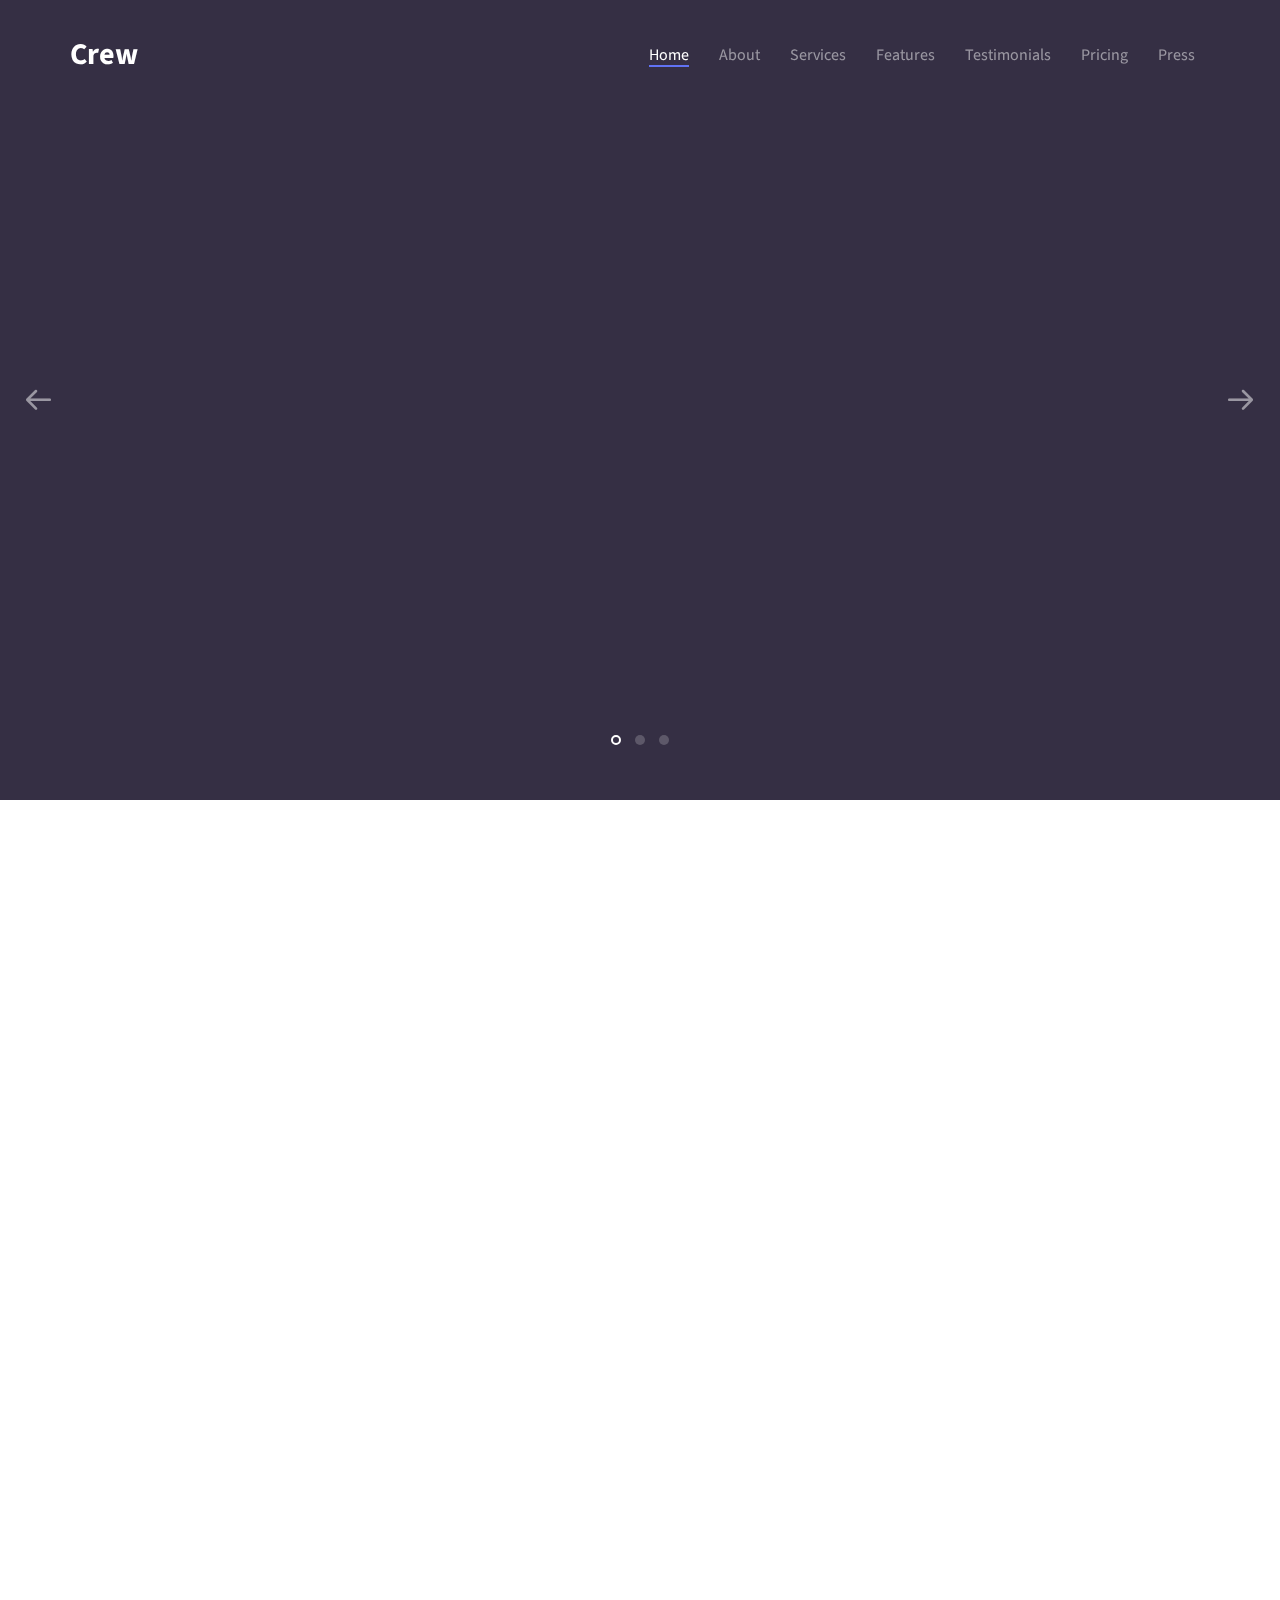
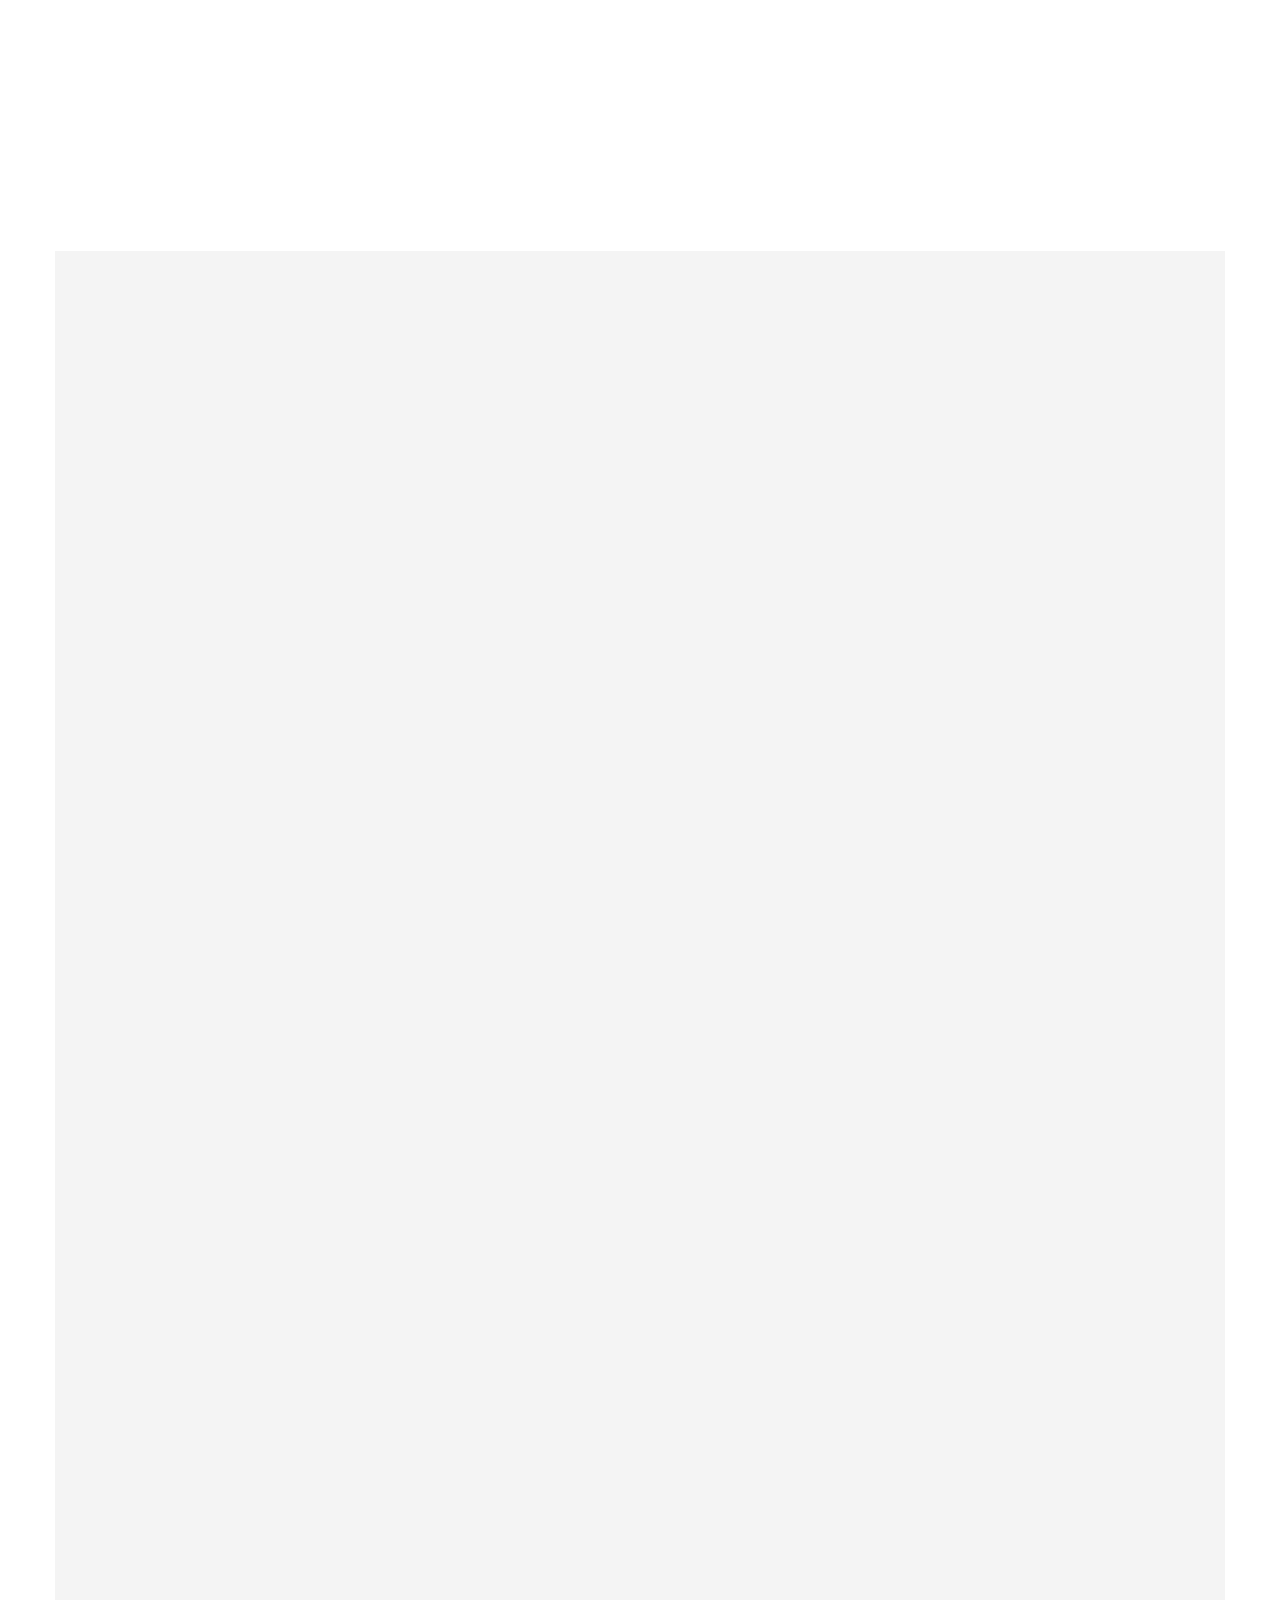
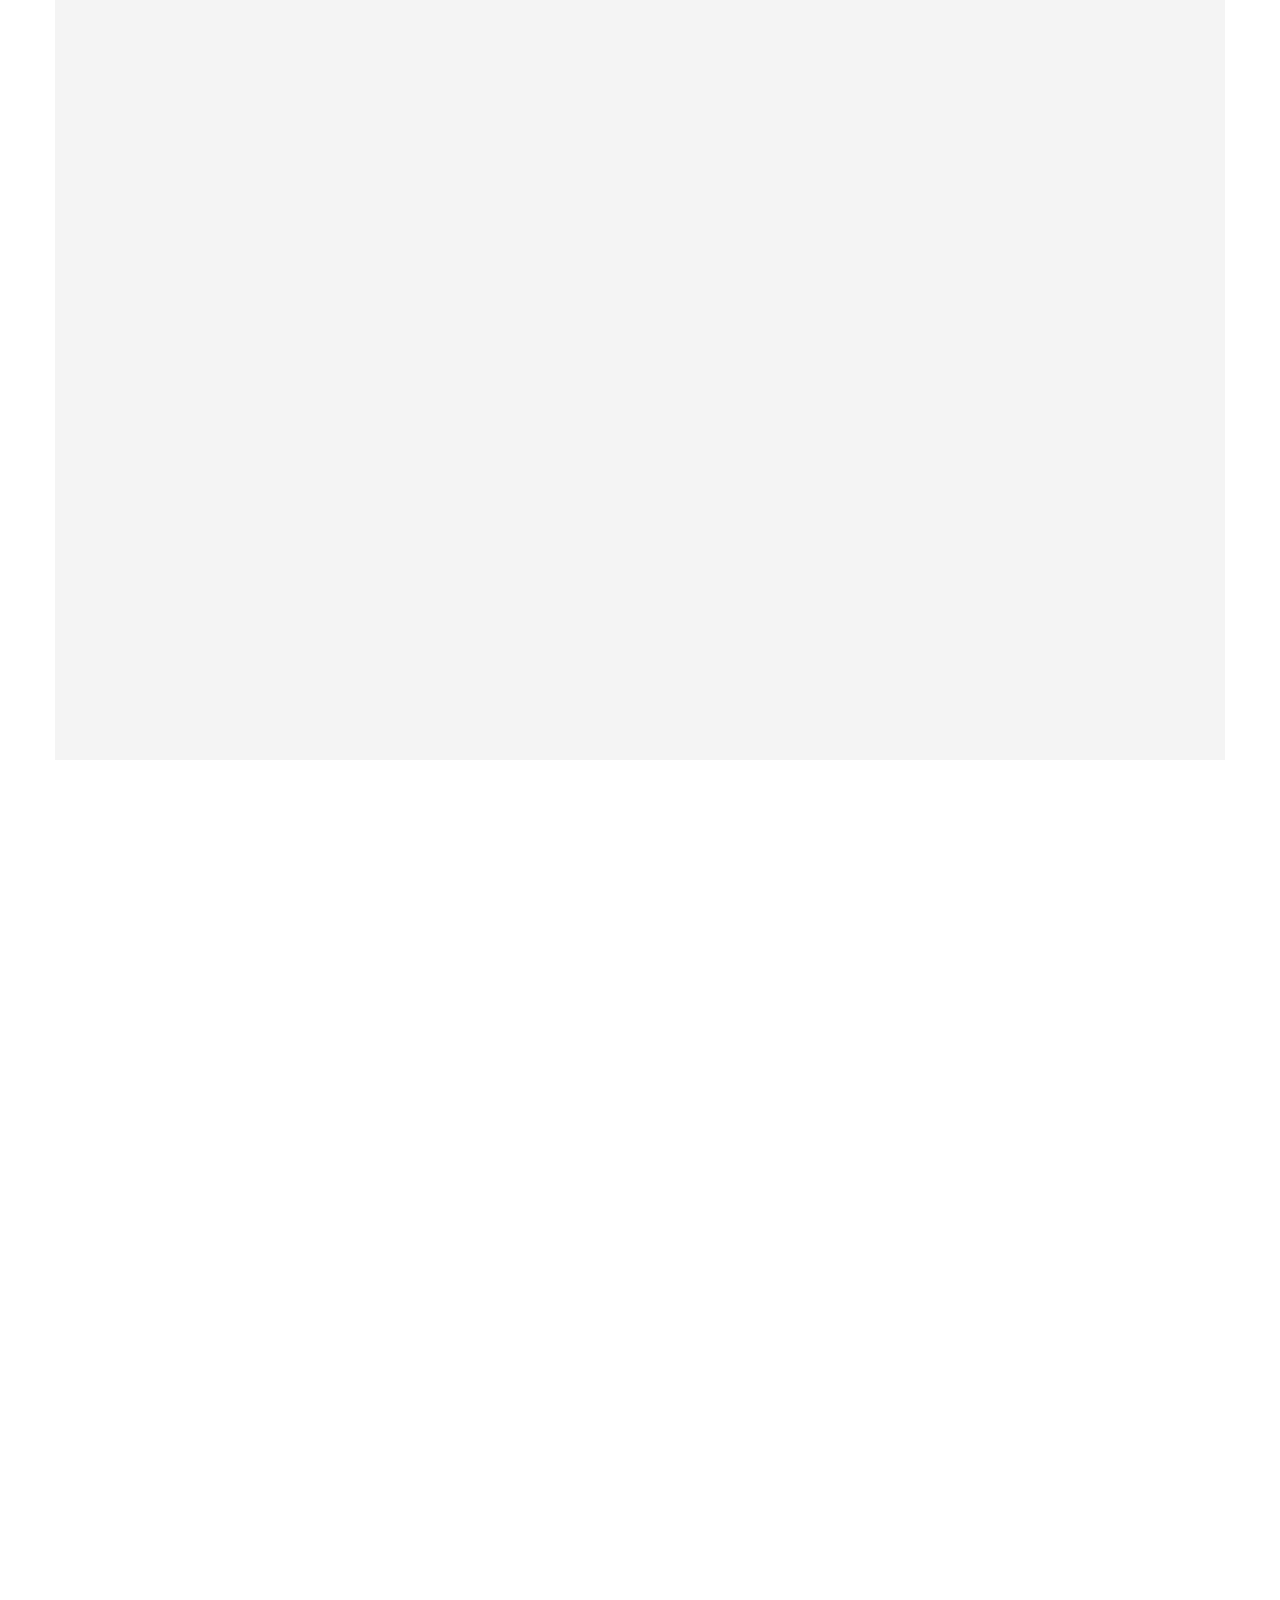
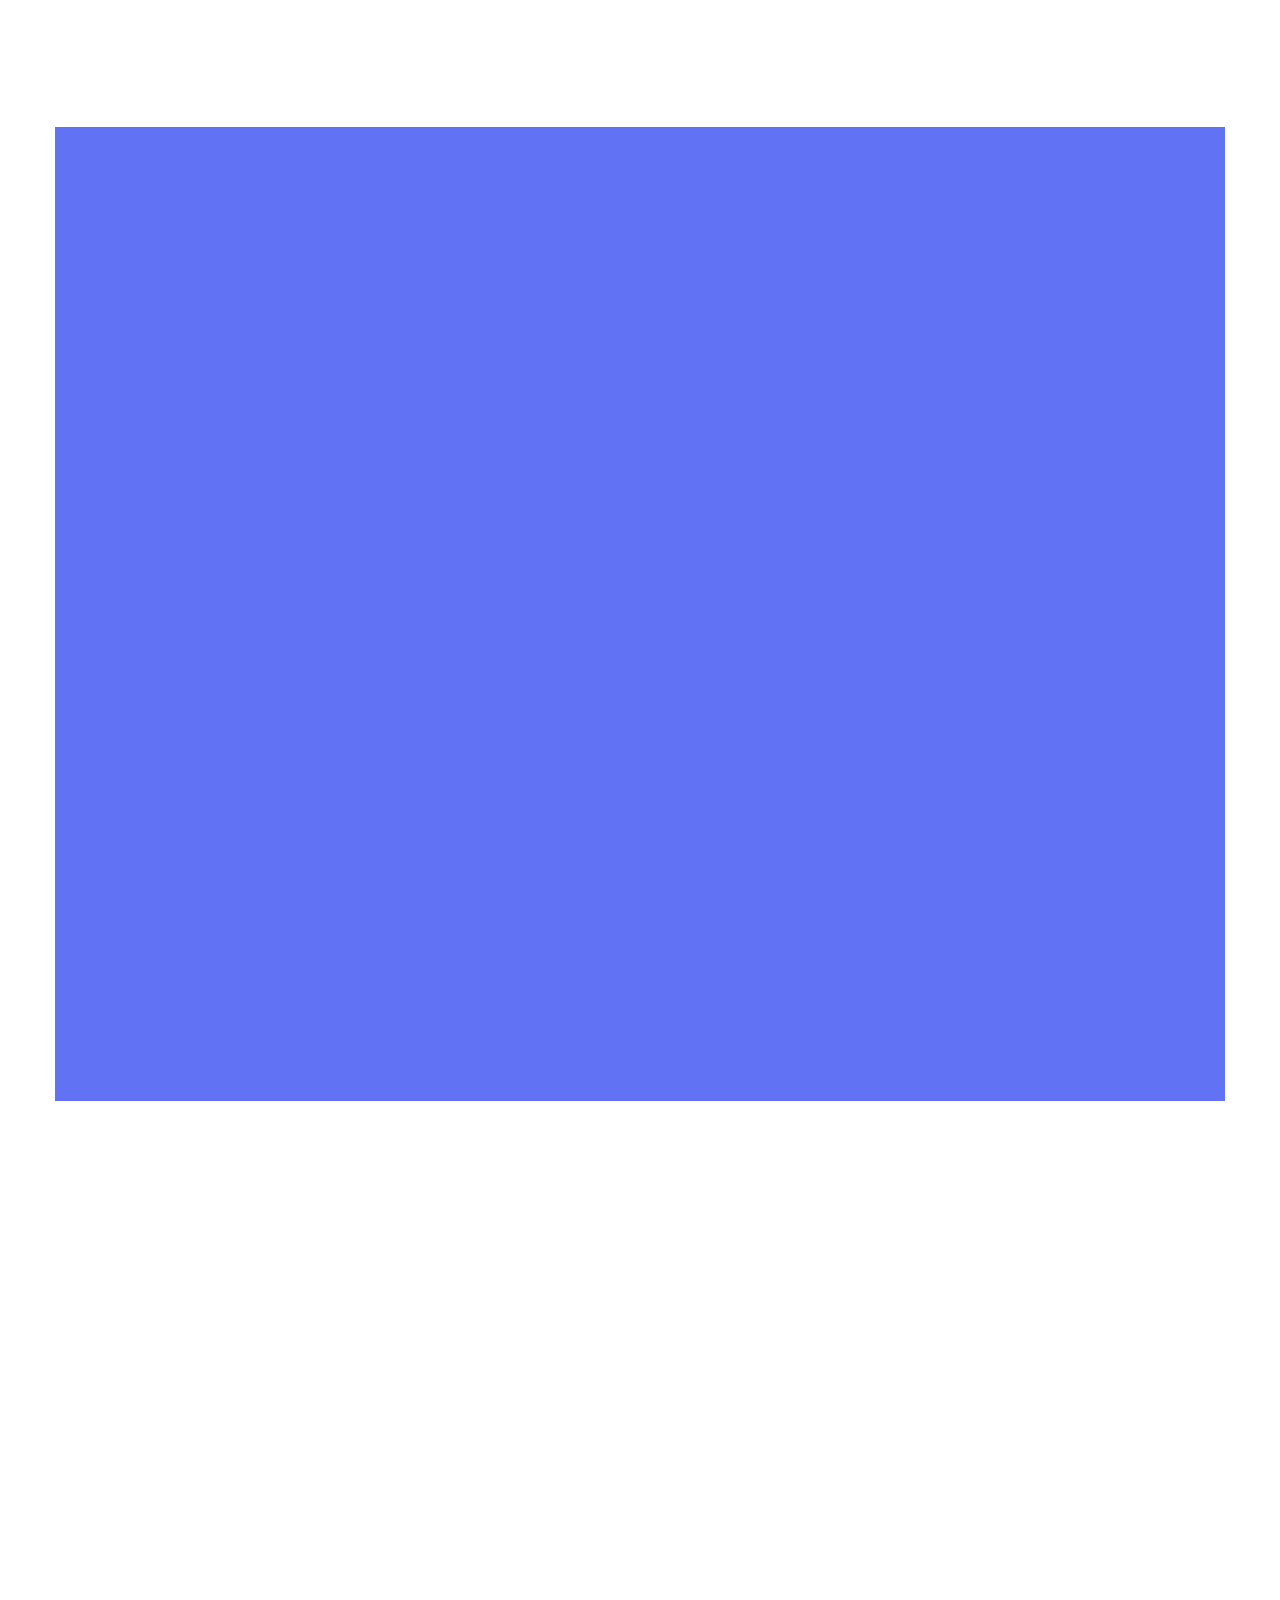
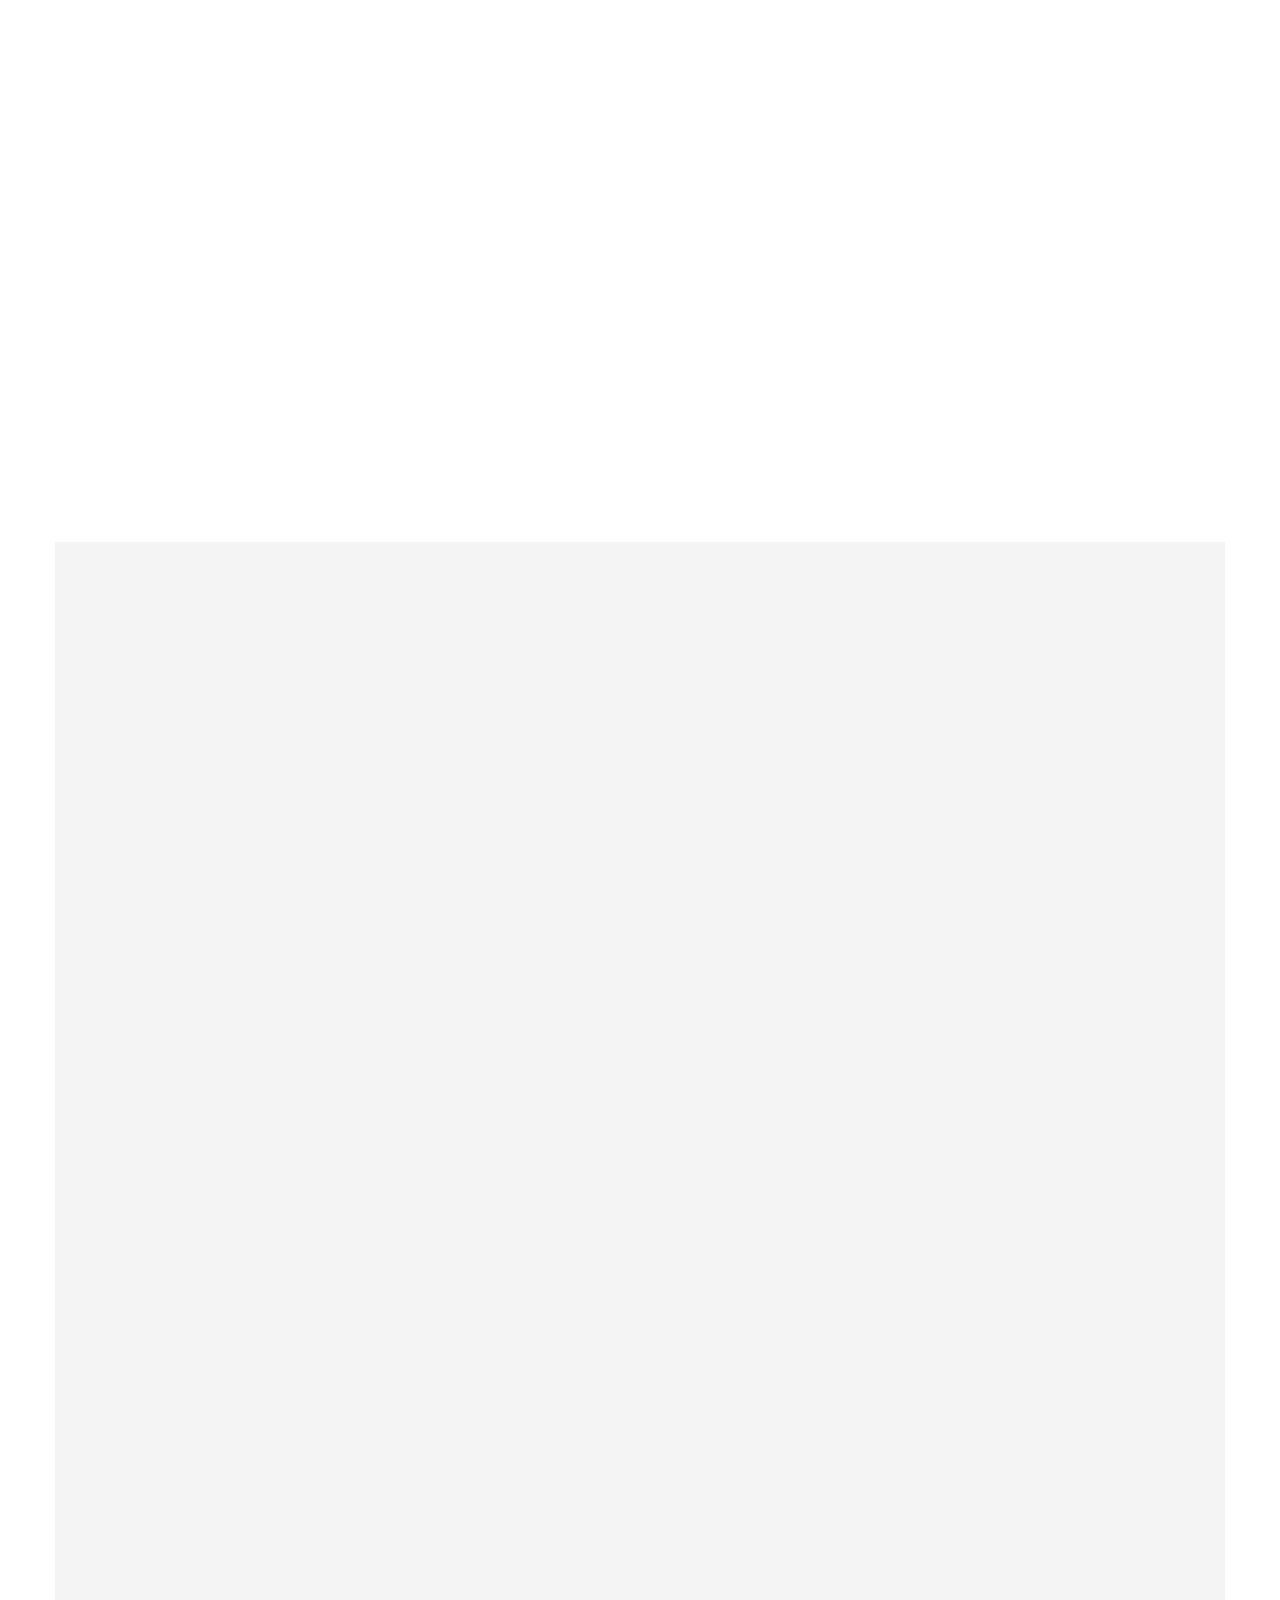
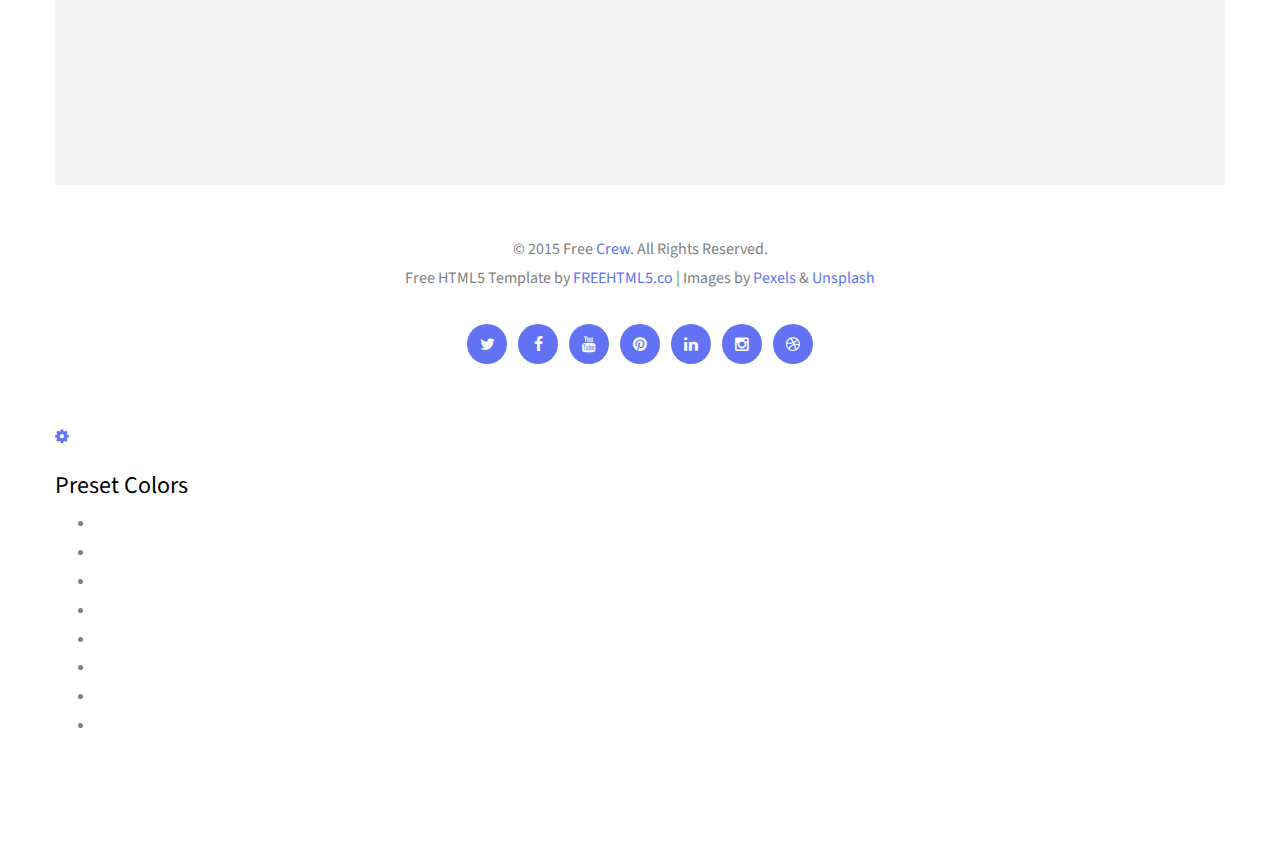
==== commit 56f602fe: "Forgot index apparently.." ====
--- a/Old/index.html
+++ b/Old/index.html
@@ -305,10 +305,10 @@
 				<div class="col-md-12 section-heading text-center to-animate">
 					<h2>Team</h2>
 				</div>
-	<!--			<div class="col-md-12">
+				<div class="col-md-12">
 					<div class="row row-bottom-padded-lg">
 						<div class="col-md-4 text-center to-animate">
-							<div class="person">
+					<!--		<div class="person">
 								<img src="images/person2.jpg" class="img-responsive img-rounded" alt="Person">
 								<h3 class="name">John Doe</h3>
 								<div class="position">Web Developer</div>
@@ -326,9 +326,9 @@
 								<img src="images/person3.jpg" class="img-responsive img-rounded" alt="Person">
 								<h3 class="name">Rob Smith</h3>
 								<div class="position">Web Designer</div>
-								<p>Far far away, behind the word mountains, far from the countries Vokalia and Consonantia, there live the blind texts. Separated they live in Bookmarksgrove right at the coast of the Semantics.</p>
+								<!-- <p>Far far away, behind the word mountains, far from the countries Vokalia and Consonantia, there live the blind texts. Separated they live in Bookmarksgrove right at the coast of the Semantics.</p> -->
 								<ul class="social social-circle">
-									<li><a href="#"><i class="icon-twitter"></i></a></li>
+									<li><a href="https://twitter.com/KieranBond_"><i class="icon-twitter"></i></a></li>
 									<li><a href="#"><i class="icon-linkedin"></i></a></li>
 									<li><a href="#"><i class="icon-instagram"></i></a></li>
 									<li><a href="#"><i class="icon-dribbble"></i></a></li>
